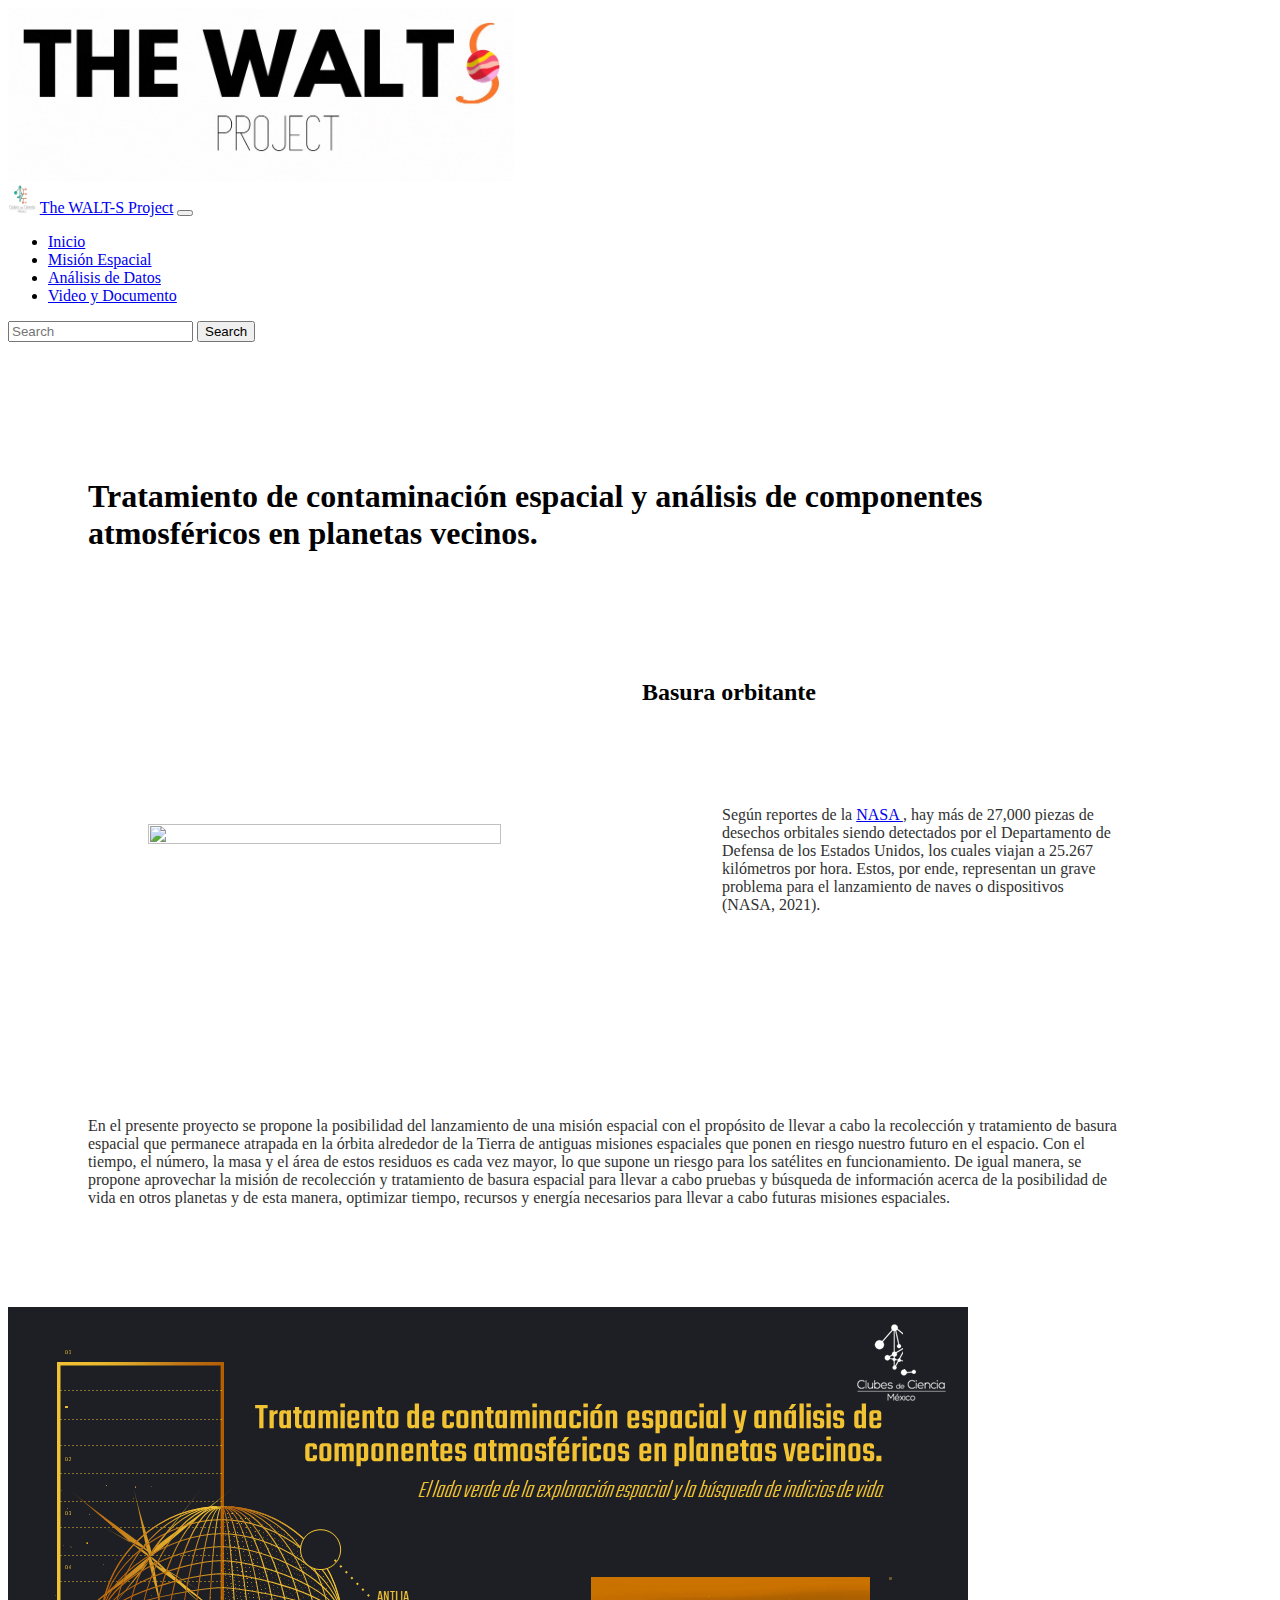
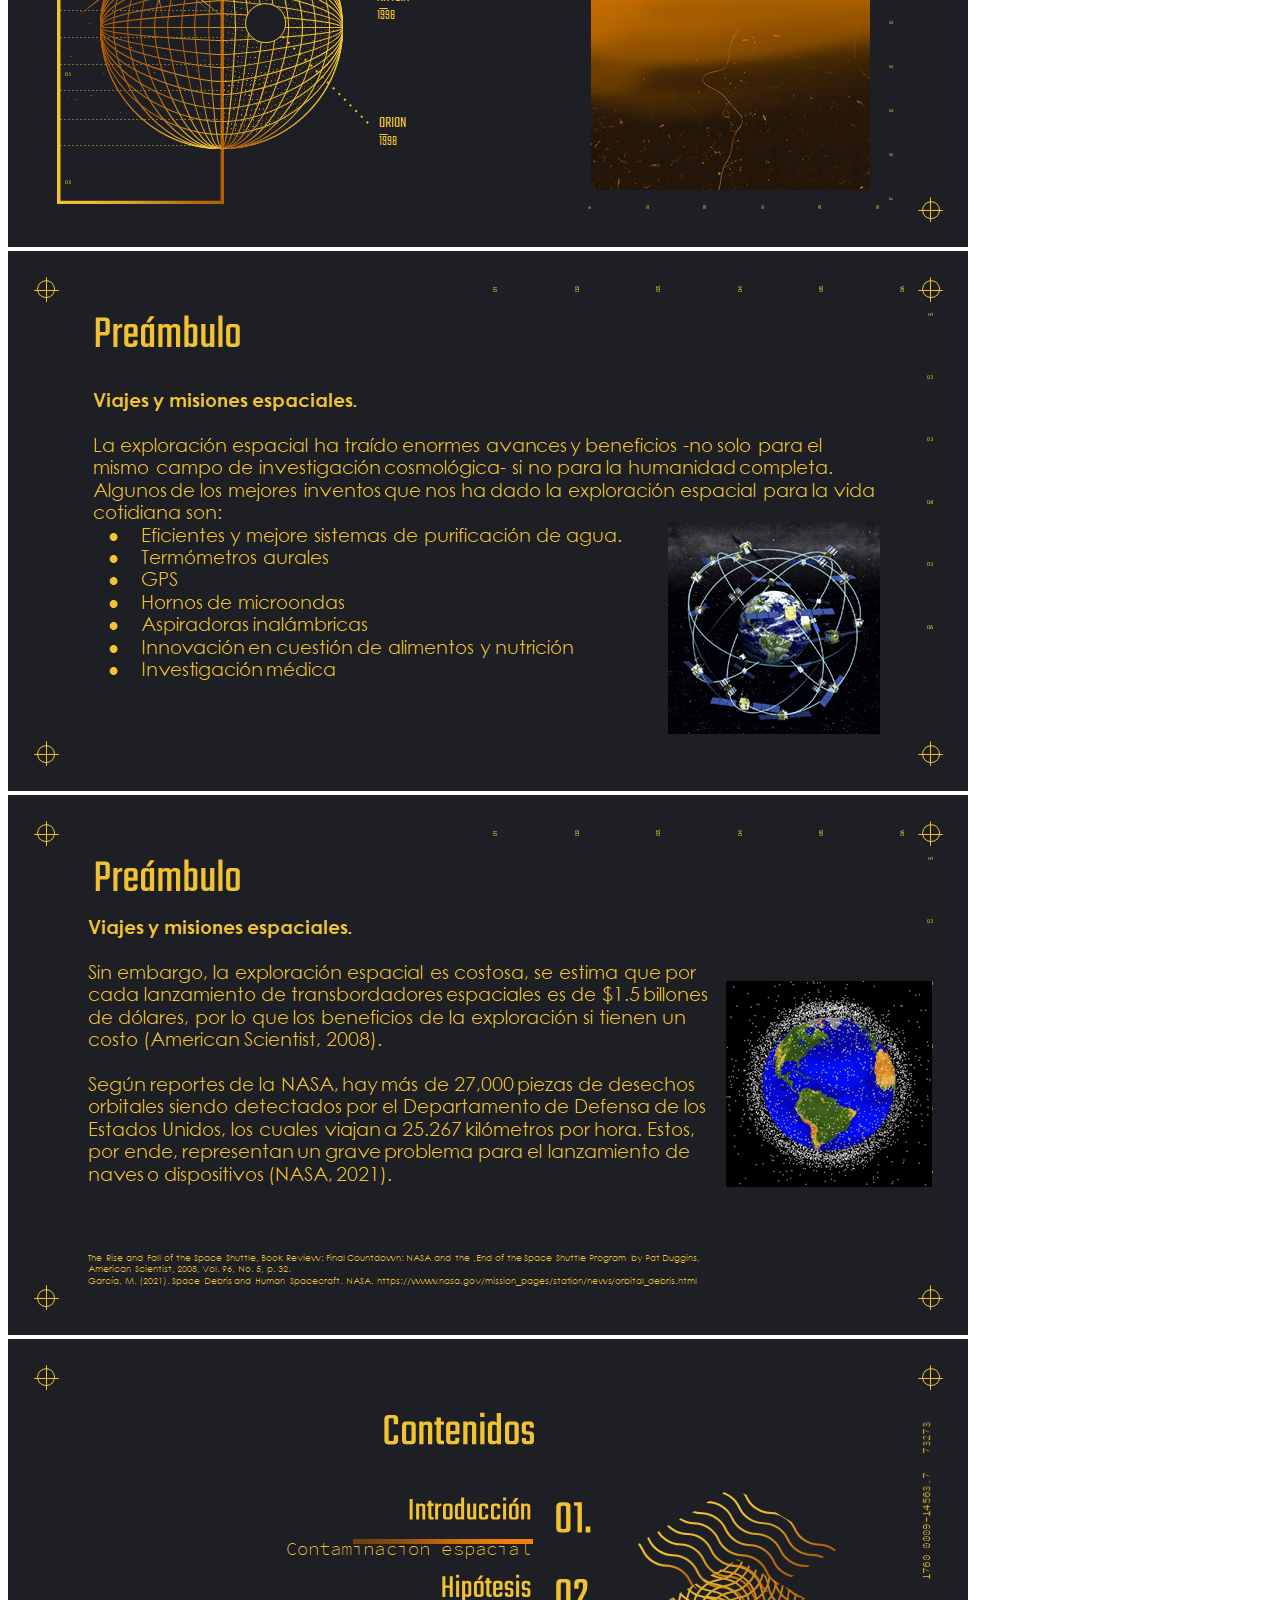
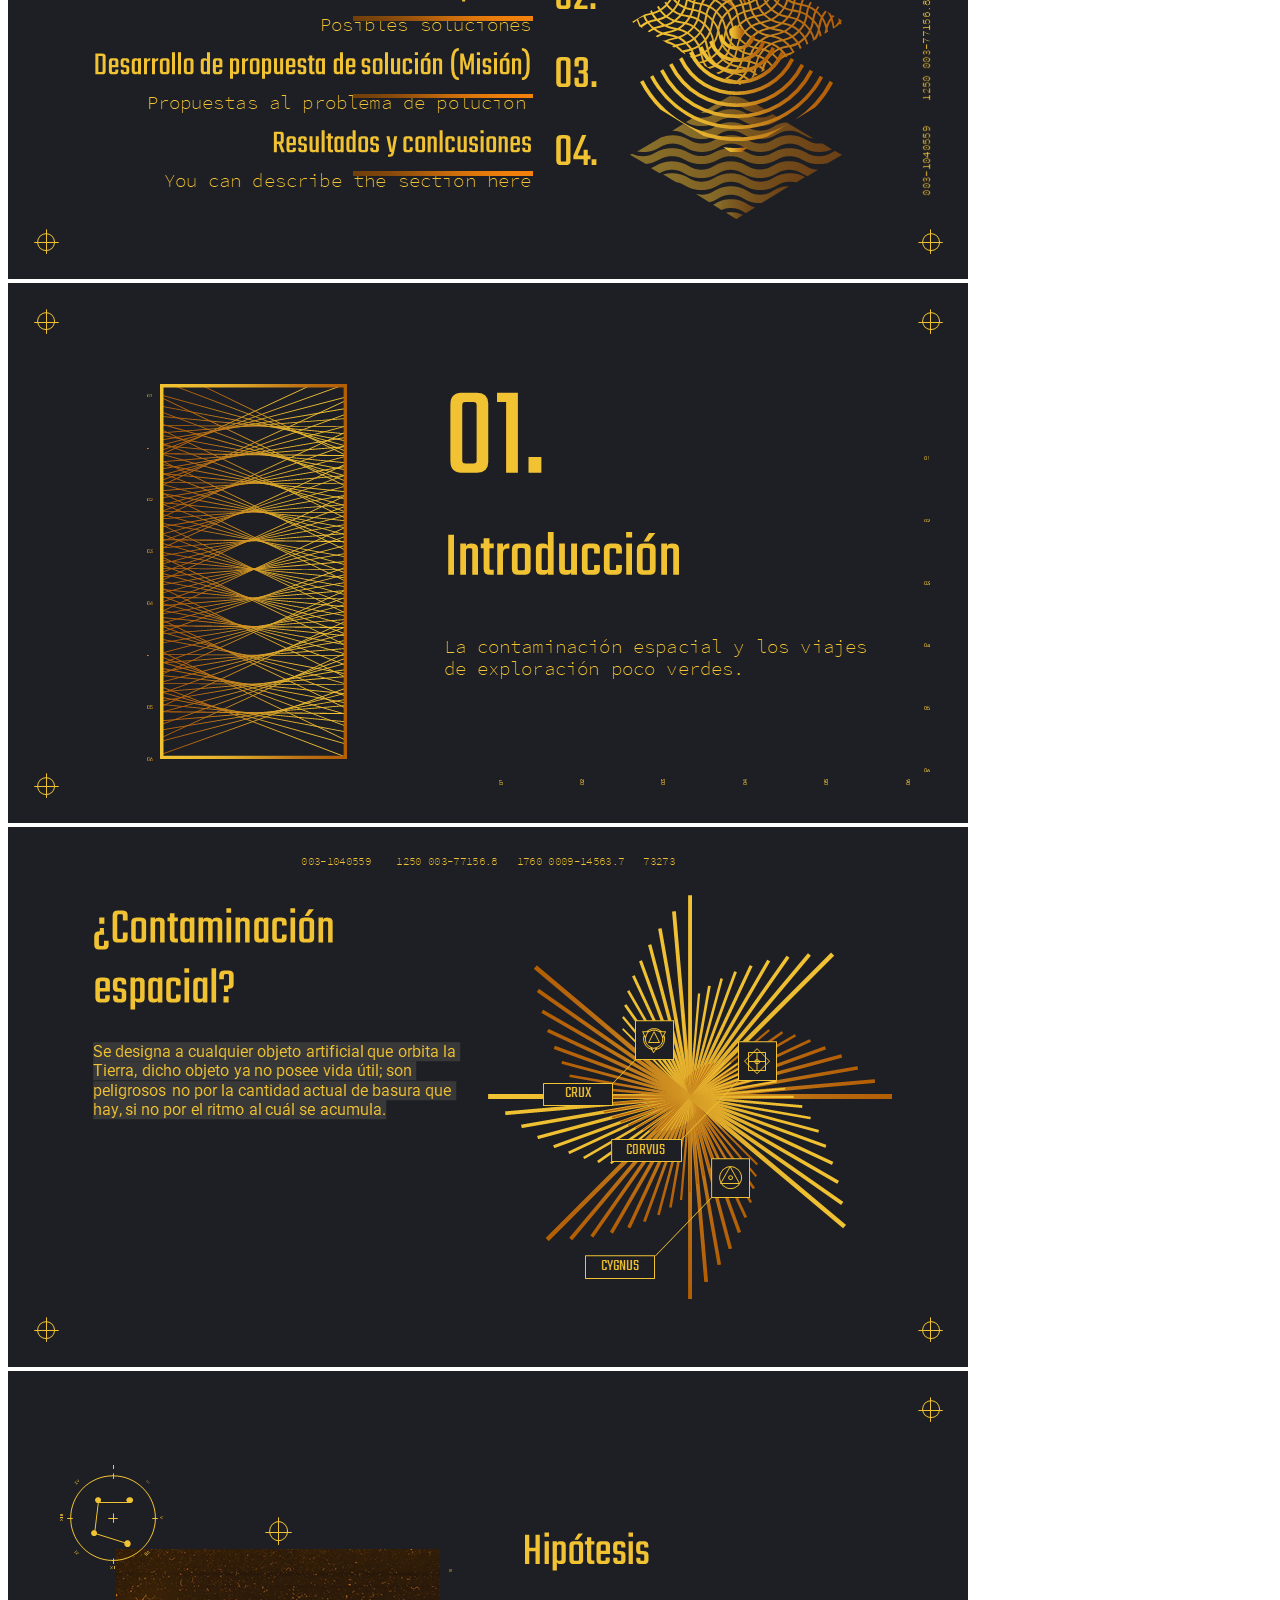
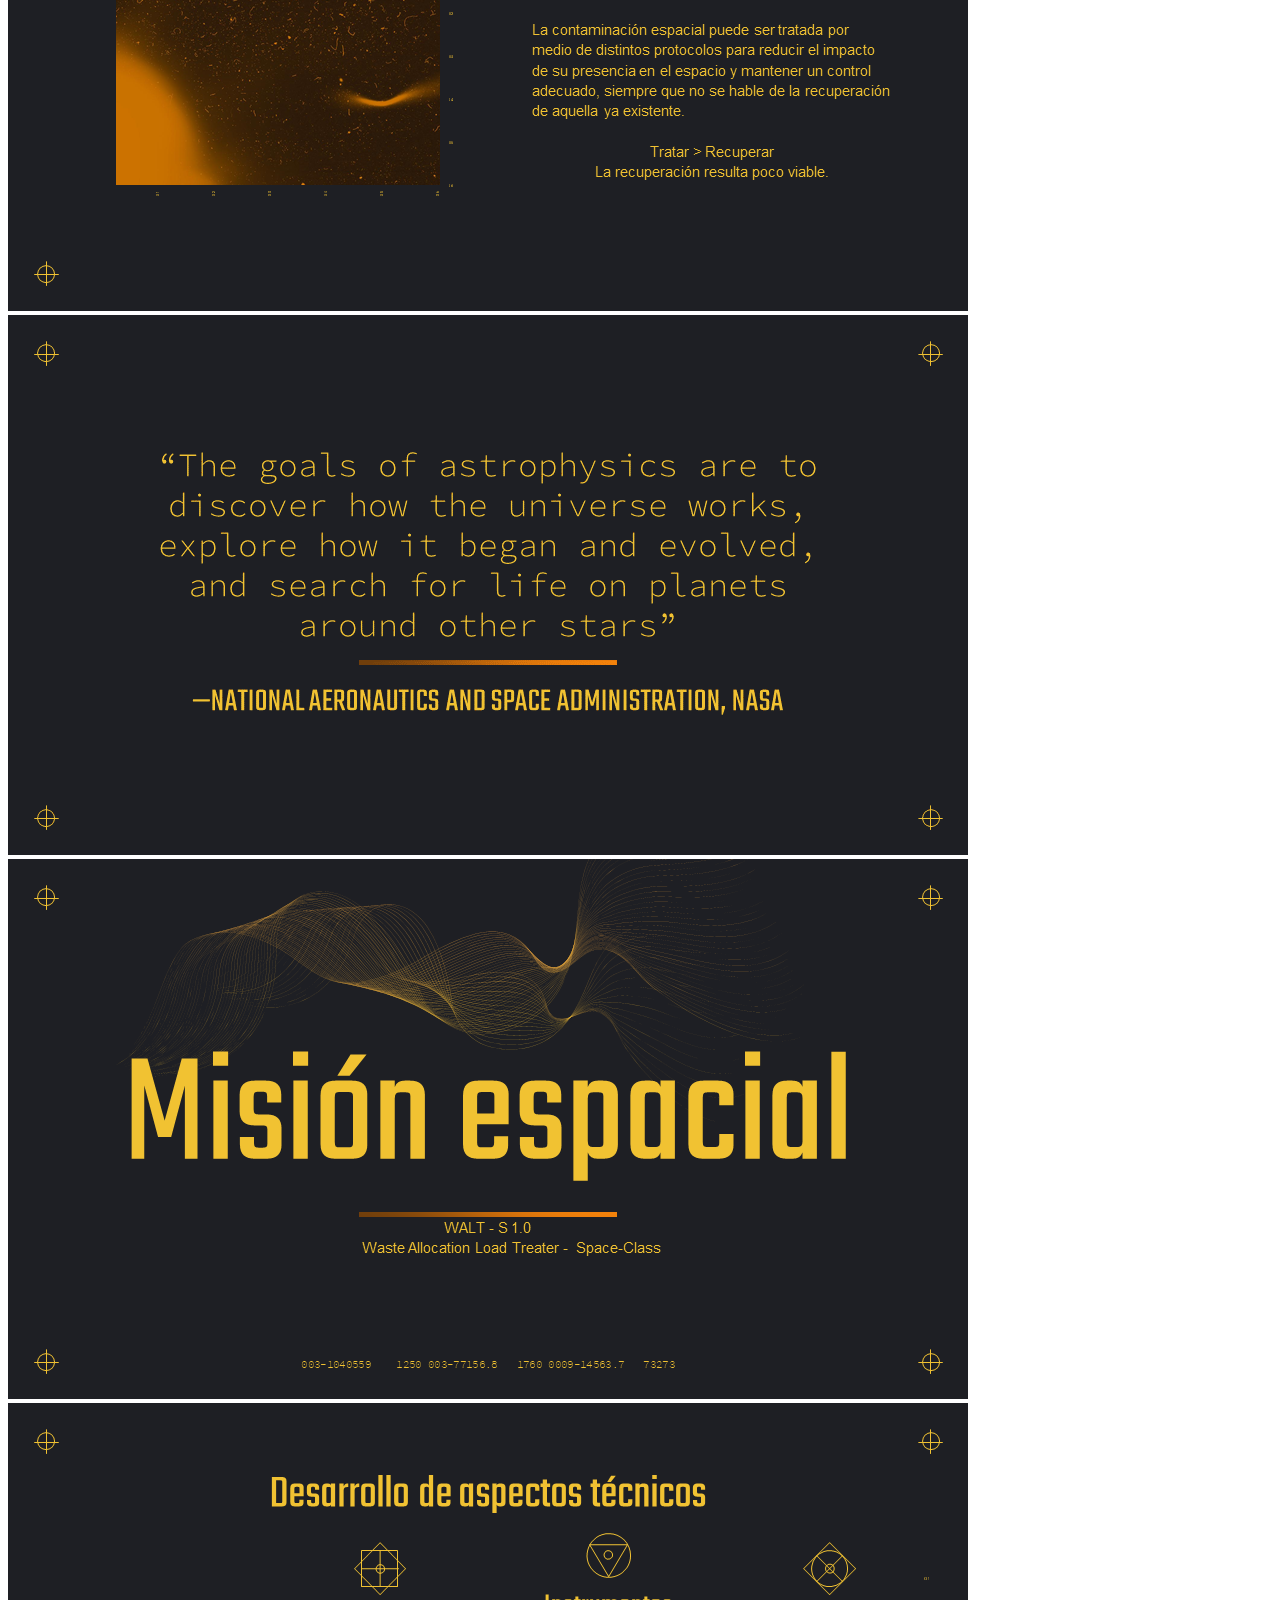
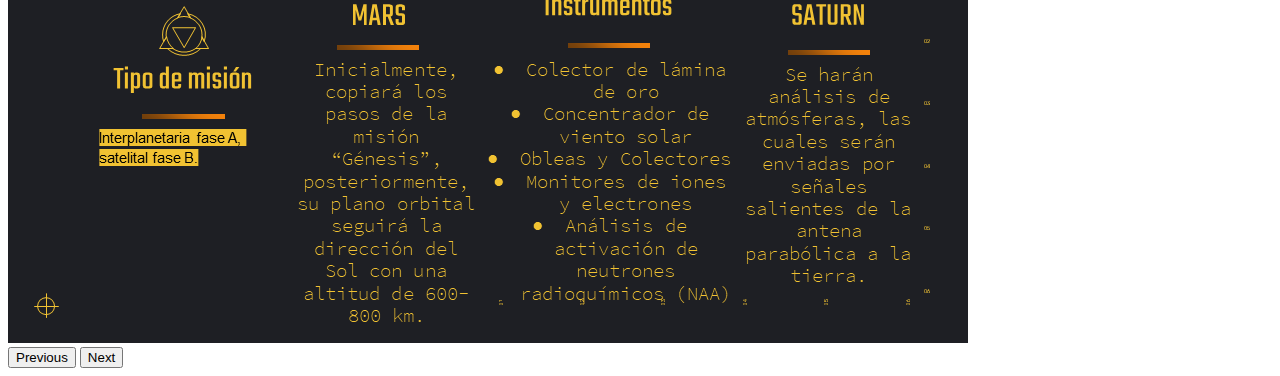
==== index.html @ 9bc24a80 "initialcommit" ====
<!DOCTYPE html>
<html lang="en">

<head>
    <meta charset="utf-8" />
    <meta name="viewport" content="width=device-width, initial-scale=1, shrink-to-fit=no" />
    <title>The WALTS Project 2021</title>
    <link rel="icon" type="image/x-icon" href="assets/S-ICON.png" />
    <script src="https://use.fontawesome.com/releases/v5.13.0/js/all.js" crossorigin="anonymous"></script>
    <link href="https://fonts.googleapis.com/css?family=Saira+Extra+Condensed:500,700" rel="stylesheet"
        type="text/css" />
    <link href="https://fonts.googleapis.com/css?family=Muli:400,400i,800,800i" rel="stylesheet" type="text/css" />
    <link href="https://cdn.jsdelivr.net/npm/bootstrap@5.1.0/dist/css/bootstrap.min.css" rel="stylesheet"
        integrity="sha384-KyZXEAg3QhqLMpG8r+8fhAXLRk2vvoC2f3B09zVXn8CA5QIVfZOJ3BCsw2P0p/We" crossorigin="anonymous">
    <style>
        body {
            background-color: rgb(255, 255, 255);
        }

        h1 {
            color: rgb(0, 0, 0);
            margin-top: 100px;
            margin-bottom: 100px;
            margin-right: 150px;
            margin-left: 80px;
        }

        p {
            color: rgb(49, 49, 49);
            margin-top: 100px;
            margin-bottom: 100px;
            margin-right: 150px;
            margin-left: 80px;
        }
    </style>

</head>

<body id="page-top">

    <img src="assets/ICON FULL.jpg" width="40%" height="40%">
    <!-- Navigation-->
    <nav class="navbar navbar-expand-lg navbar-dark bg-dark">
        <div class="container-fluid">
            <img src="assets/cdcmx.png" width="28px" height="28px">
            <a class="navbar-brand" href="#">The WALT-S Project</a>
            <button class="navbar-toggler" type="button" data-bs-toggle="collapse"
                data-bs-target="#navbarSupportedContent" aria-controls="navbarSupportedContent" aria-expanded="false"
                aria-label="Toggle navigation">
                <span clagit ss="navbar-toggler-icon"></span>
            </button>
            <div class="collapse navbar-collapse" id="navbarSupportedContent">
                <ul class="navbar-nav me-auto mb-2 mb-lg-0">
                    <li class="nav-item">
                        <a class="nav-link active" aria-current="page" href="index.html">Inicio</a>
                    </li>
                    <li class="nav-item">
                        <a class="nav-link" href="mision.html">Misión Espacial</a>
                    </li>
                    <li class="nav-item">
                        <a class="nav-link" href="repositorio.html">Análisis de Datos</a>
                    </li>
                    <li class="nav-item">
                        <a class="nav-link" href="doc.html">Video y Documento</a>
                    </li>

                </ul>
                <form class="d-flex">
                    <input class="form-control me-2" type="search" placeholder="Search" aria-label="Search">
                    <button class="btn btn-outline-success" type="submit">Search</button>
                </form>
            </div>
        </div>
    </nav>

    <br>
    <br>

    <!-- ENCABEZADO DE LA PAGINA-->
    <section class="resume-section" id="intro">
        <!-- COLOCAR BOTON DINAMICO INTRO-->
        <div class="resume-section-content">
            <h1>
                Tratamiento de contaminación espacial y análisis de componentes atmosféricos en planetas vecinos.
            </h1>

            <table style="width:100%">
                <tr>
                    <th width="50%"></th>
                    <th width="50%">

                    </th>

                </tr>
                <tr>
                    <script src="js/scripts.js"></script>
                    <td width="50%">
                        <div align="center"><img src="assets/Gx1H.gif" width="75%" height="75%"></div>
                    </td>

                    <td width="50%">
                        <h2 class="mb-5"> Basura orbitante</h2>
                        <p class="lead mb-5">Según reportes de la <a
                                href="https://www.nasa.gov/mission_pages/station/news/orbital_debris.html">NASA
                            </a>, hay más de 27,000 piezas de desechos orbitales siendo detectados por el
                            Departamento de Defensa de los Estados Unidos, los cuales viajan a 25.267 kilómetros por
                            hora. Estos, por ende, representan un grave problema para el lanzamiento de naves o
                            dispositivos (NASA, 2021). </p>
                    </td>
                </tr>

            </table>
            <p class="lead mb-5"> En el presente proyecto se propone la posibilidad del lanzamiento de una misión
                espacial con el propósito de llevar a cabo la recolección y tratamiento de basura espacial que
                permanece atrapada en la órbita alrededor de la Tierra de antiguas misiones espaciales que ponen en
                riesgo nuestro futuro en el espacio. Con el tiempo, el número, la masa y el área de estos residuos
                es cada vez mayor, lo que supone un riesgo para los satélites en funcionamiento. De igual manera, se
                propone aprovechar la misión de recolección y tratamiento de basura espacial para llevar a cabo
                pruebas y búsqueda de información acerca de la posibilidad de vida en otros planetas y de esta
                manera, optimizar tiempo, recursos y energía necesarios para llevar a cabo futuras misiones
                espaciales.
            </p>
    </section>

    <div id="carouselExampleControls" class="carousel slide" data-bs-ride="carousel">
        <div class="carousel-inner">
            <div class="carousel-item active">
                <img src="assets/Diapositiva1.PNG" class="d-block w-100" alt="...">
            </div>
            <div class="carousel-item">
                <img src="assets/Diapositiva2.PNG" class="d-block w-100" alt="...">
            </div>
            <div class="carousel-item">
                <img src="assets/Diapositiva3.PNG" class="d-block w-100" alt="...">
            </div>
            <div class="carousel-item">
                <img src="assets/Diapositiva4.PNG" class="d-block w-100" alt="...">
            </div>
            <div class="carousel-item">
                <img src="assets/Diapositiva5.PNG" class="d-block w-100" alt="...">
            </div>
            <div class="carousel-item">
                <img src="assets/Diapositiva6.PNG" class="d-block w-100" alt="...">
            </div>
            <div class="carousel-item">
                <img src="assets/Diapositiva7.PNG" class="d-block w-100" alt="...">
            </div>
            <div class="carousel-item">
                <img src="assets/Diapositiva8.PNG" class="d-block w-100" alt="...">
            </div>
            <div class="carousel-item">
                <img src="assets/Diapositiva9.PNG" class="d-block w-100" alt="...">
            </div>
            <div class="carousel-item">
                <img src="assets/Diapositiva10.PNG" class="d-block w-100" alt="...">
            </div>
        </div>
        <button class="carousel-control-prev" type="button" data-bs-target="#carouselExampleControls"
            data-bs-slide="prev">
            <span class="carousel-control-prev-icon" aria-hidden="true"></span>
            <span class="visually-hidden">Previous</span>
        </button>
        <button class="carousel-control-next" type="button" data-bs-target="#carouselExampleControls"
            data-bs-slide="next">
            <span class="carousel-control-next-icon" aria-hidden="true"></span>
            <span class="visually-hidden">Next</span>
        </button>
    </div>





    <!-- BS core JS-->
    <script src="https://cdn.jsdelivr.net/npm/bootstrap@5.1.0/dist/js/bootstrap.bundle.min.js"
        integrity="sha384-U1DAWAznBHeqEIlVSCgzq+c9gqGAJn5c/t99JyeKa9xxaYpSvHU5awsuZVVFIhvj"
        crossorigin="anonymous"></script>
    <script src="https://cdnjs.cloudflare.com/ajax/libs/jquery/3.5.1/jquery.min.js"></script>
    <script src="https://stackpath.bootstrapcdn.com/bootstrap/4.5.0/js/bootstrap.bundle.min.js"></script>
    <!-- Third party plugin JS-->
    <script src="https://cdnjs.cloudflare.com/ajax/libs/jquery-easing/1.4.1/jquery.easing.min.js"></script>
    <!-- Core theme JS-->

</body>

</html>
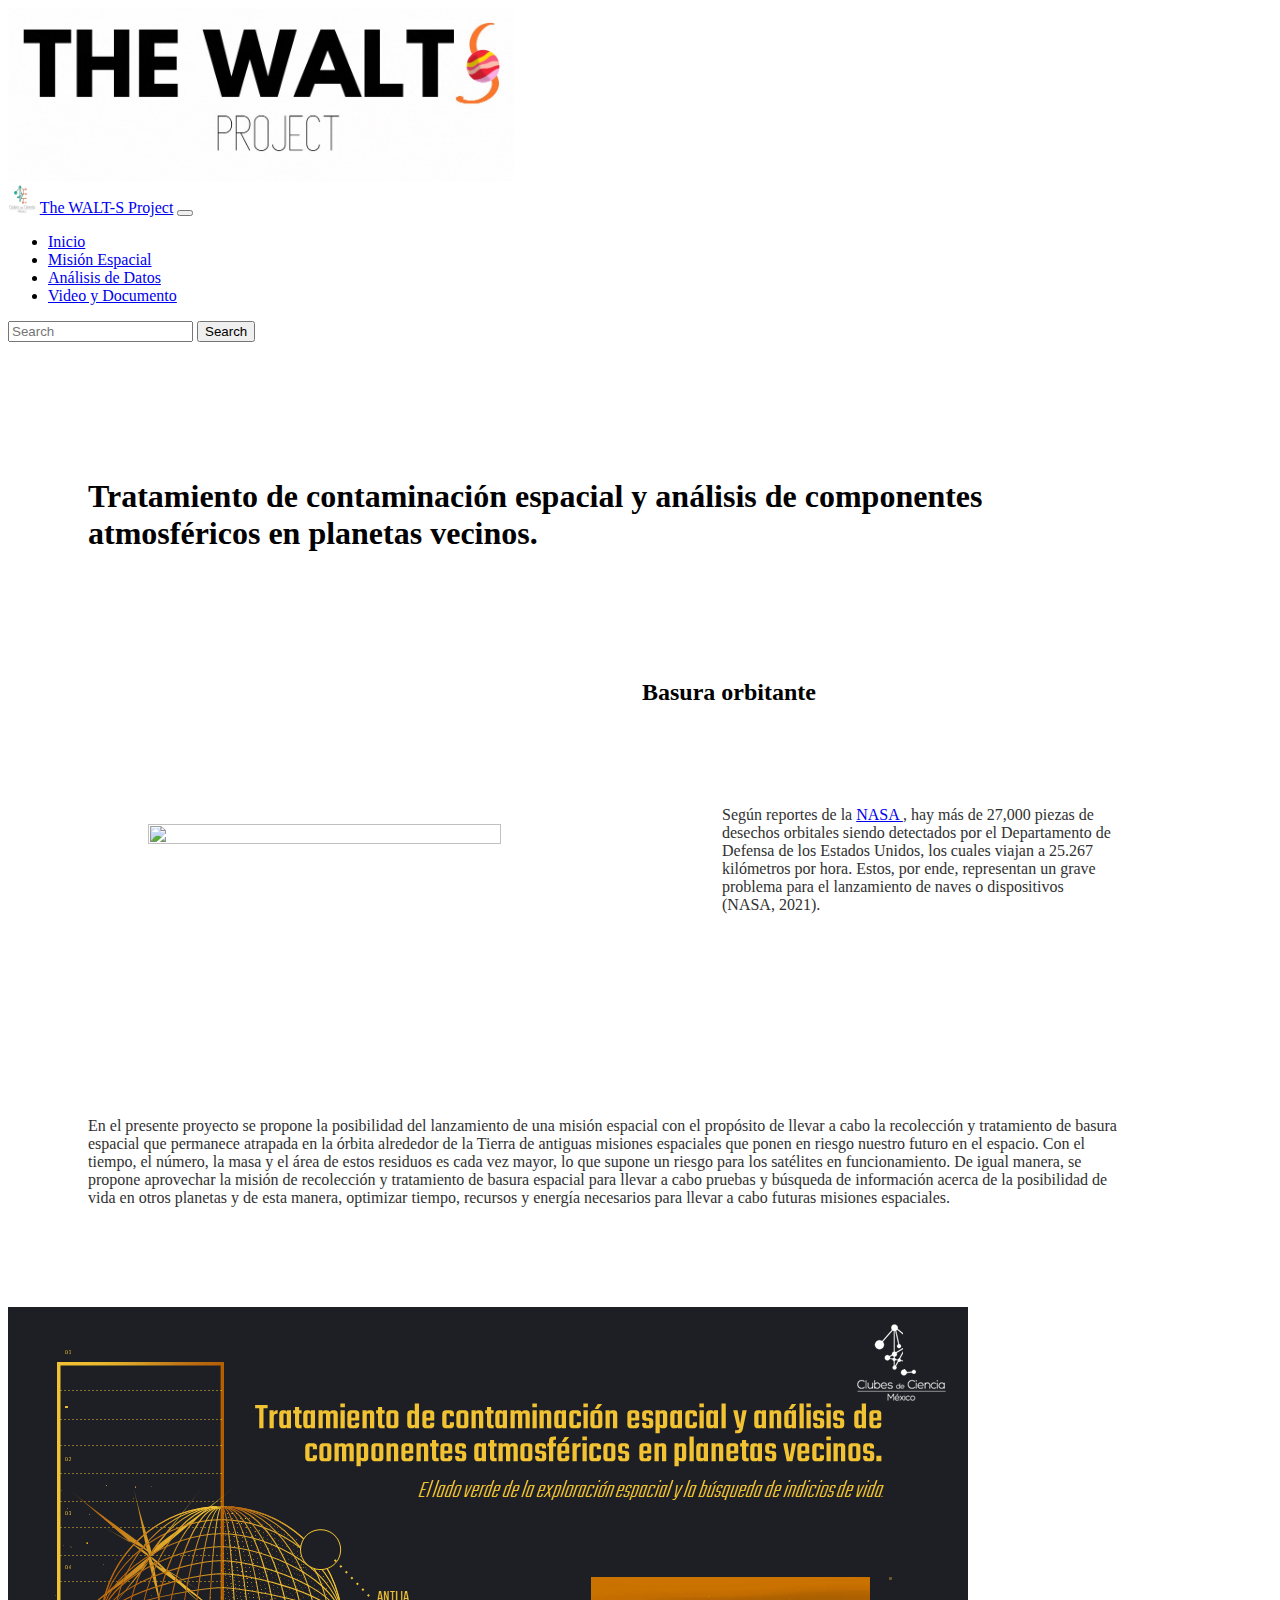
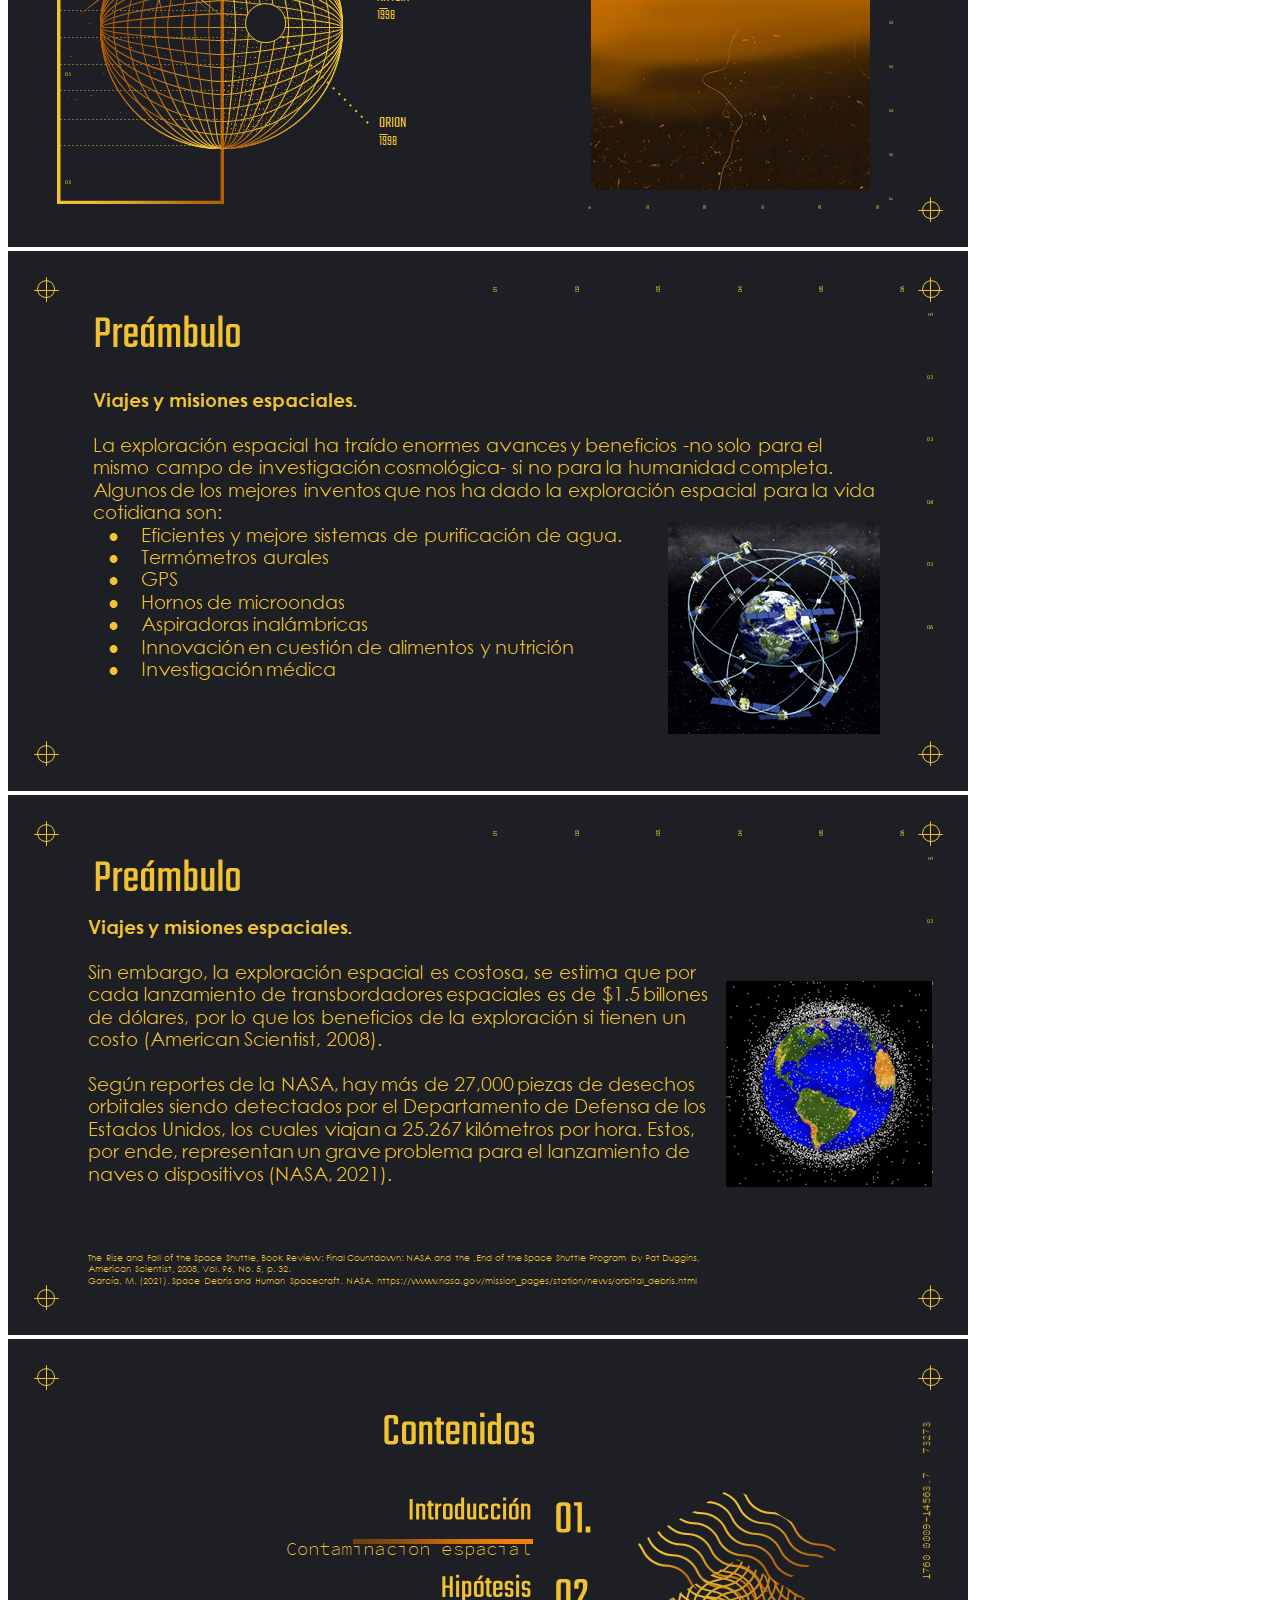
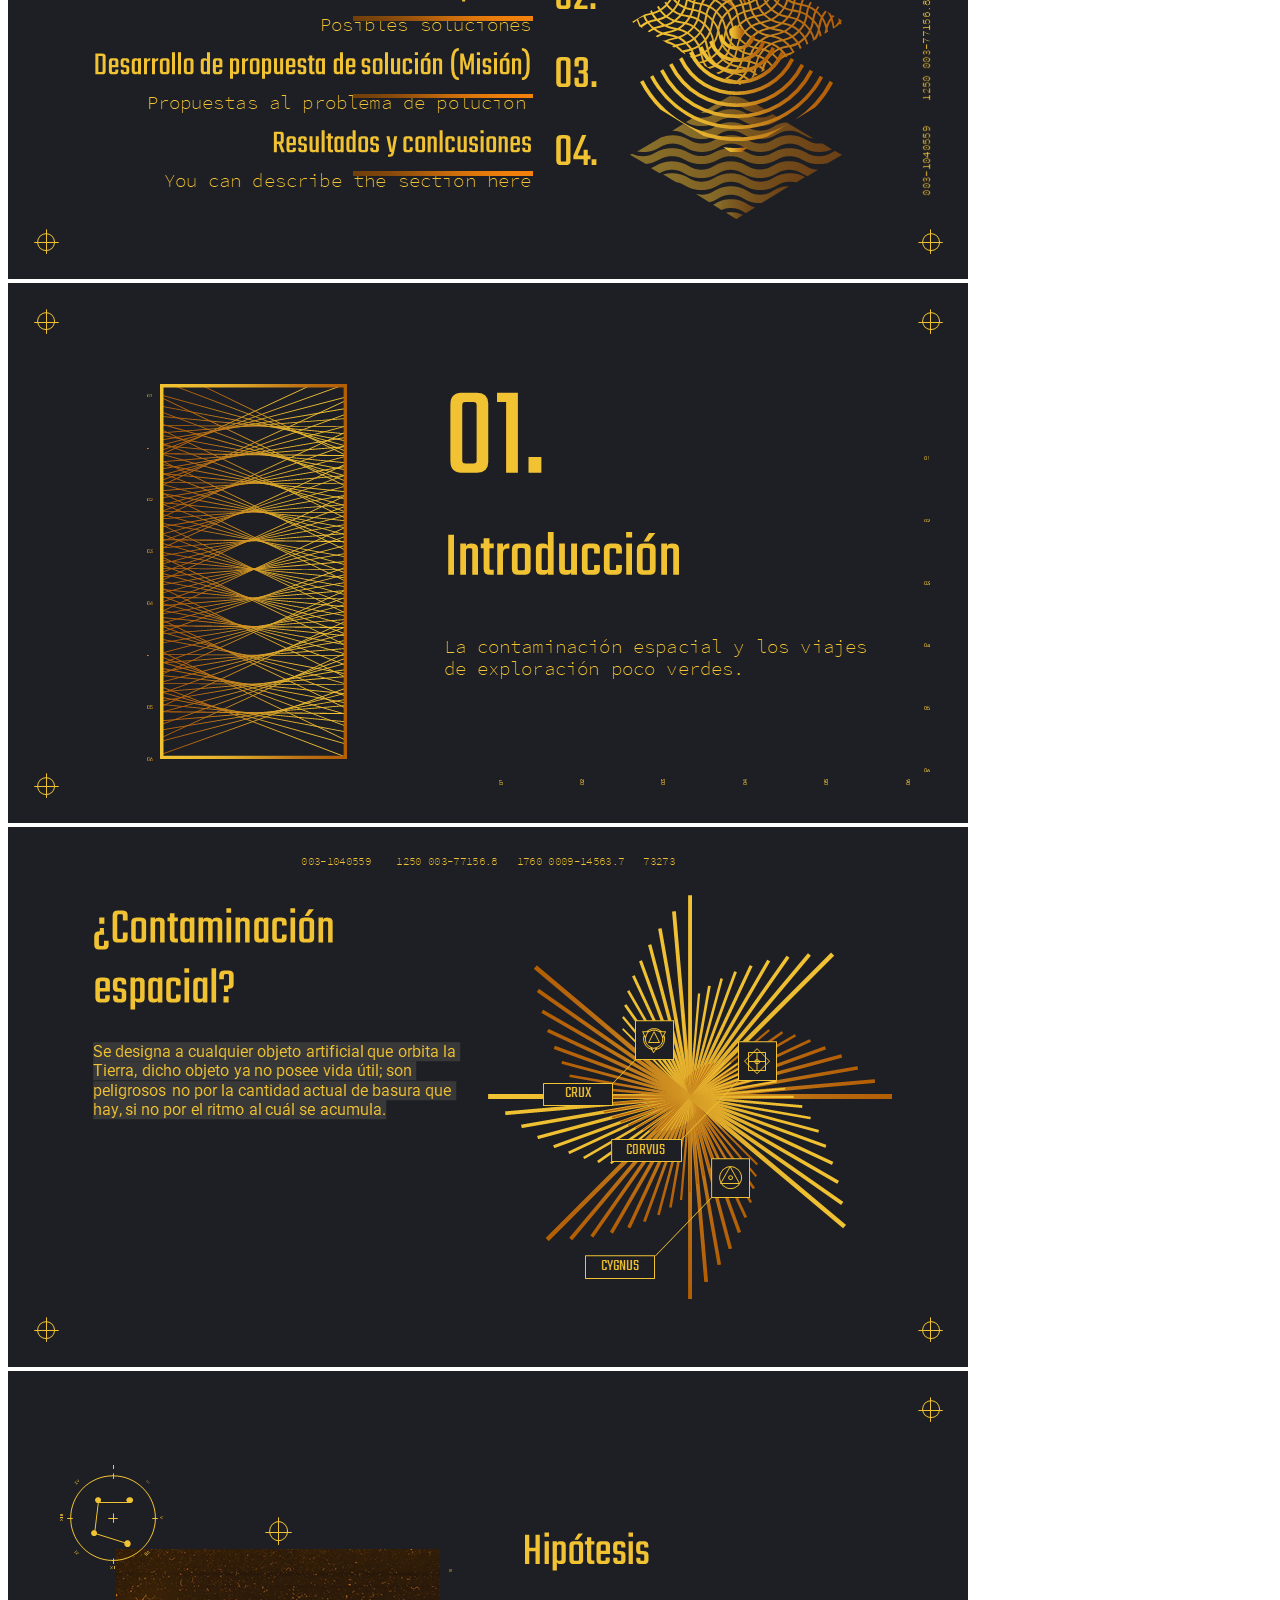
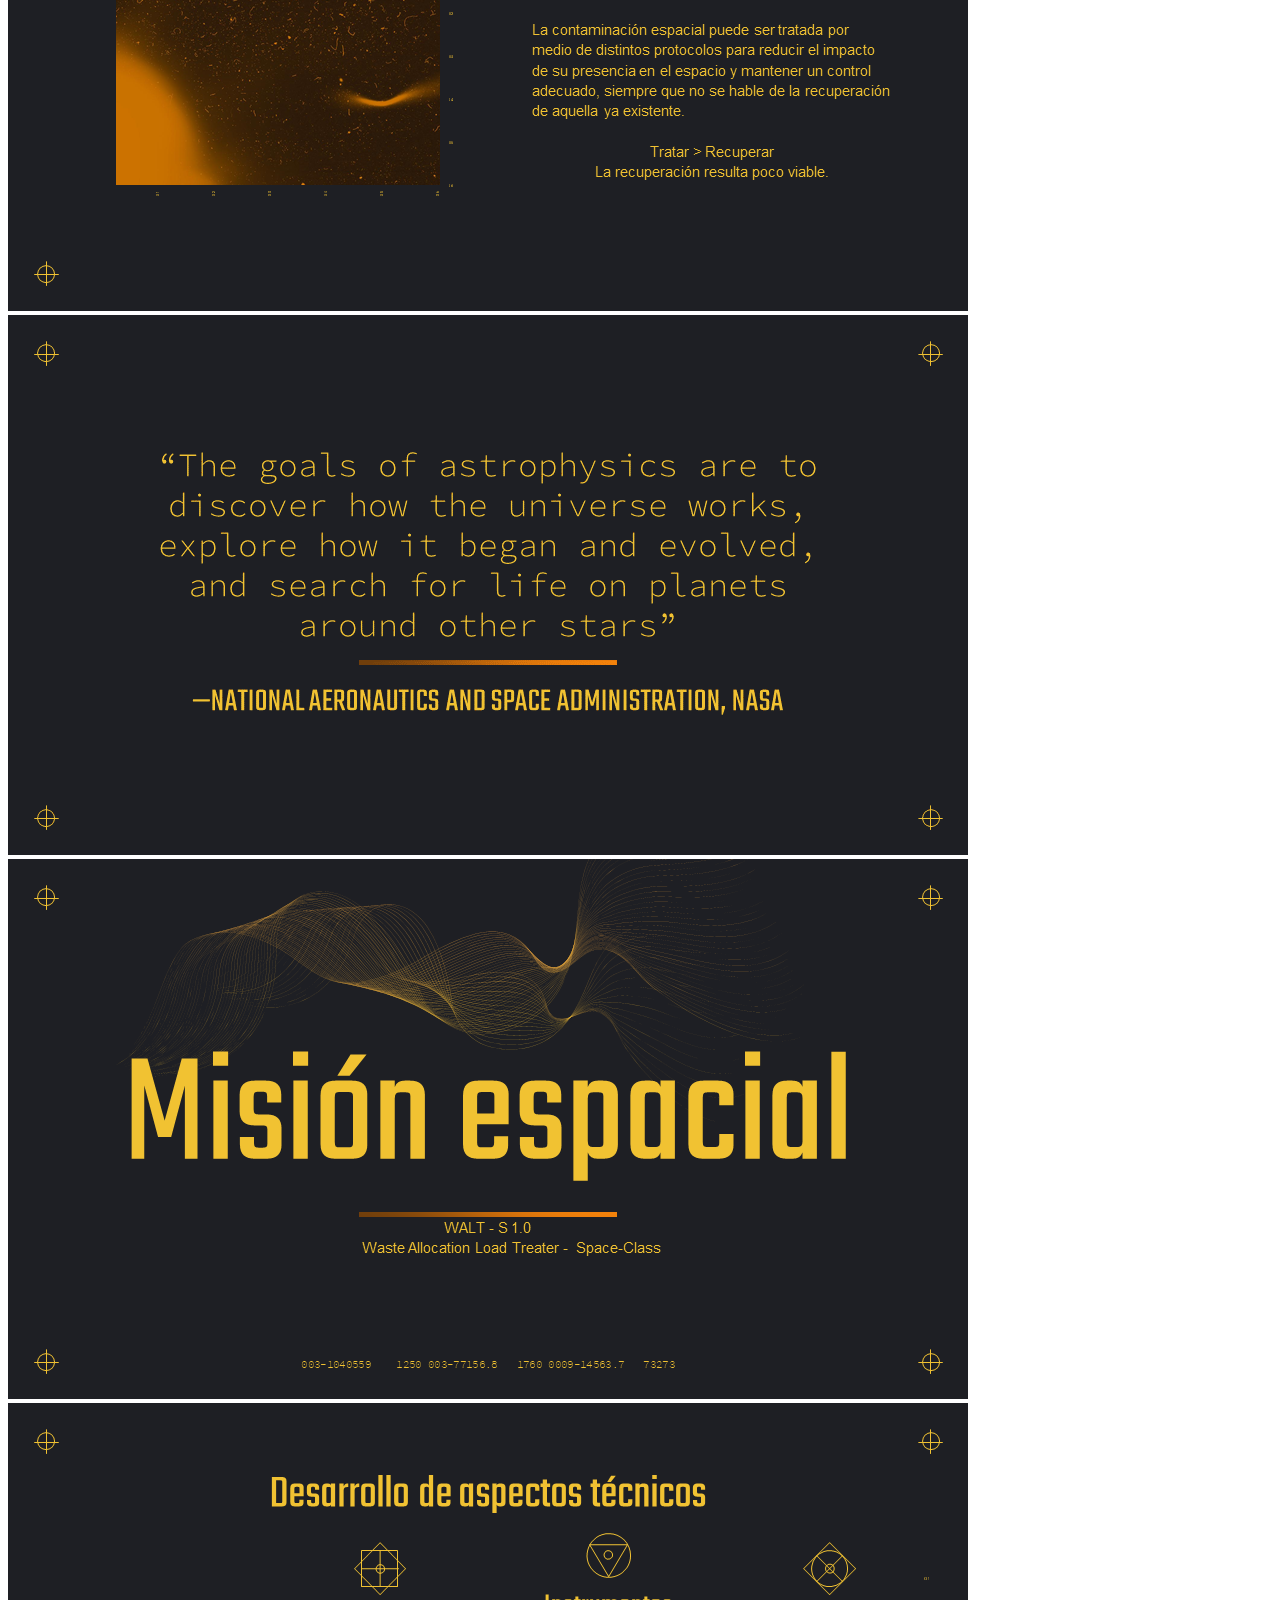
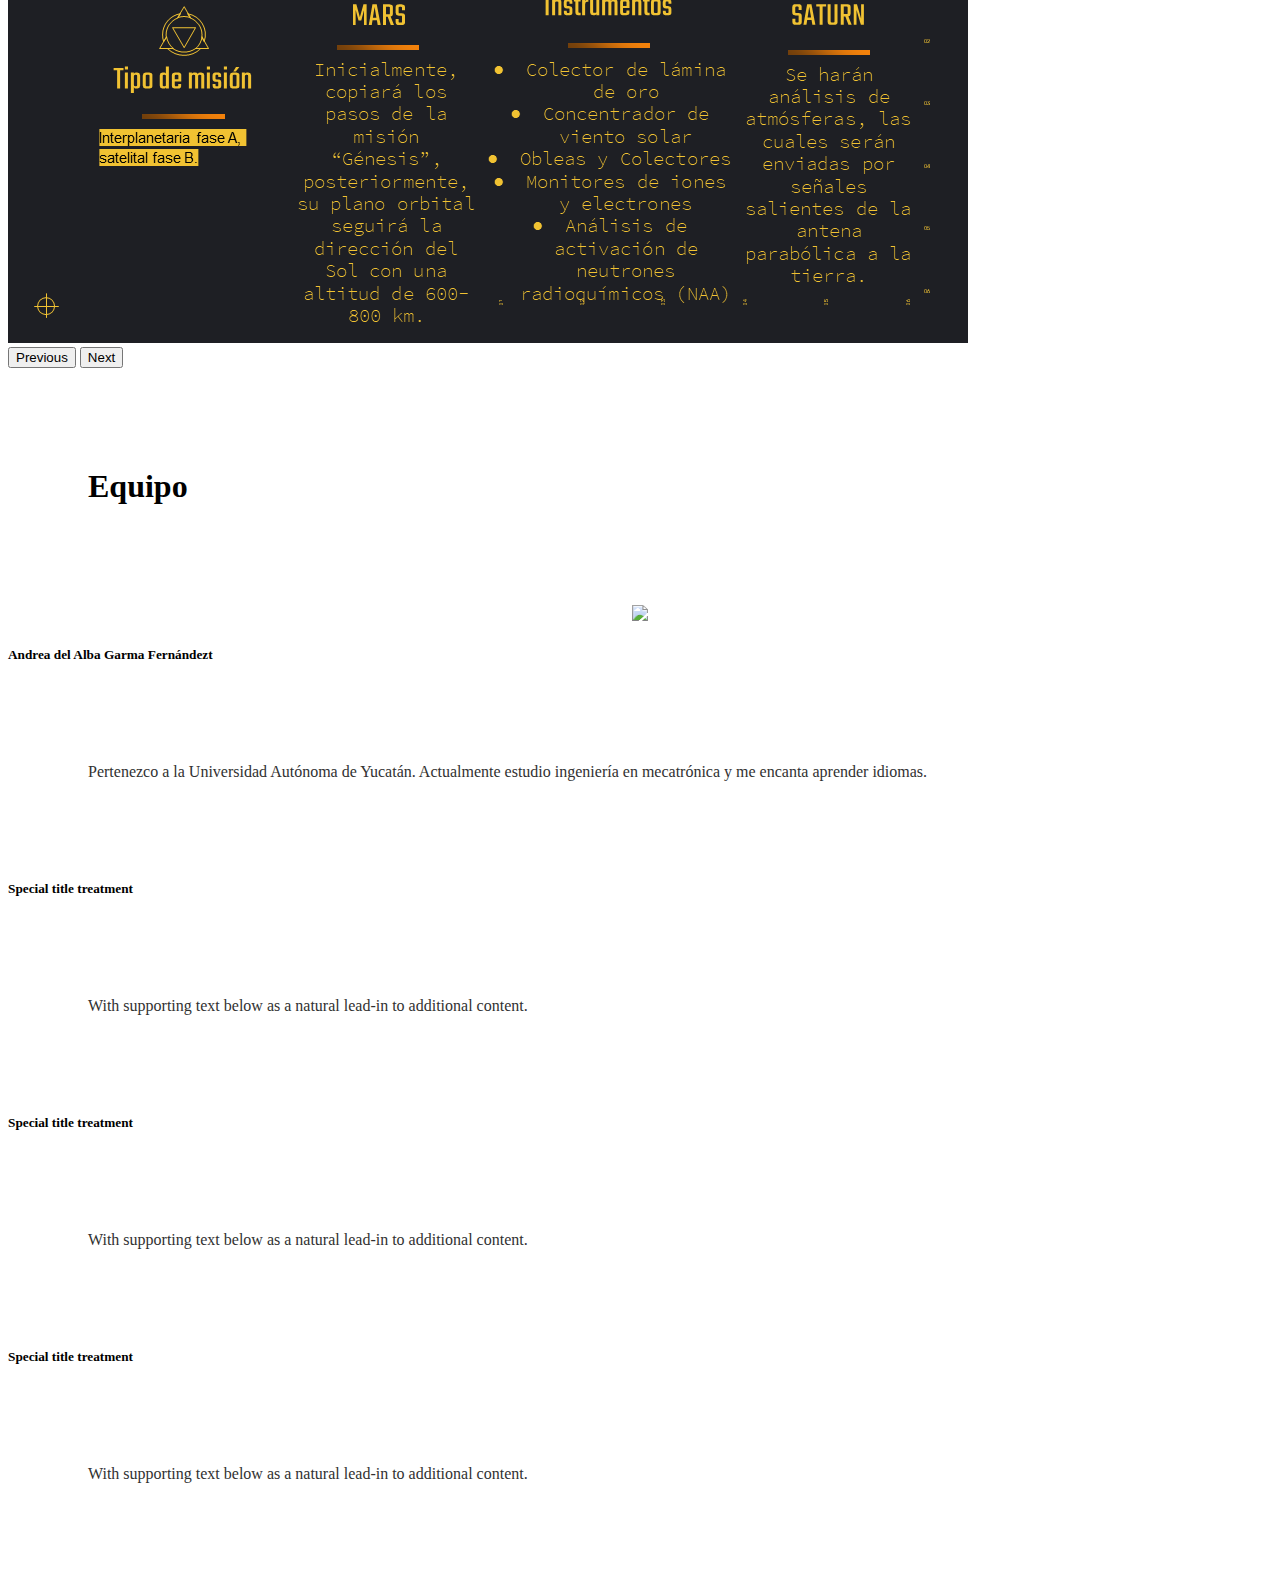
==== commit b106bdb9: "initialcommit" ====
--- a/index.html
+++ b/index.html
@@ -166,6 +166,48 @@
             <span class="visually-hidden">Next</span>
         </button>
     </div>
+    <div>
+
+        <h1>Equipo</h1>
+        <div class="row">
+            <div class="col-sm-6">
+                <div class="card">
+                    <div class="card-body">
+                        <div align="center"><img src="assets/profile1.png"></div>
+                        <h5 class="card-title">Andrea del Alba Garma Fernándezt</h5>
+                        <p class="card-text">Pertenezco a la Universidad Autónoma de Yucatán. Actualmente estudio
+                            ingeniería en mecatrónica y me encanta aprender idiomas.</p>
+                    </div>
+                </div>
+            </div>
+            <div class="col-sm-6">
+                <div class="card">
+                    <div class="card-body">
+                        <h5 class="card-title">Special title treatment</h5>
+                        <p class="card-text">With supporting text below as a natural lead-in to additional content.</p>
+                    </div>
+                </div>
+            </div>
+            <div class="col-sm-6">
+                <div class="card">
+                    <div class="card-body">
+                        <h5 class="card-title">Special title treatment</h5>
+                        <p class="card-text">With supporting text below as a natural lead-in to additional content.</p>
+                    </div>
+                </div>
+            </div>
+            <div class="col-sm-6">
+                <div class="card">
+                    <div class="card-body">
+                        <h5 class="card-title">Special title treatment</h5>
+                        <p class="card-text">With supporting text below as a natural lead-in to additional content.</p>
+                    </div>
+                </div>
+            </div>
+        </div>
+
+
+    </div>
 
 
 
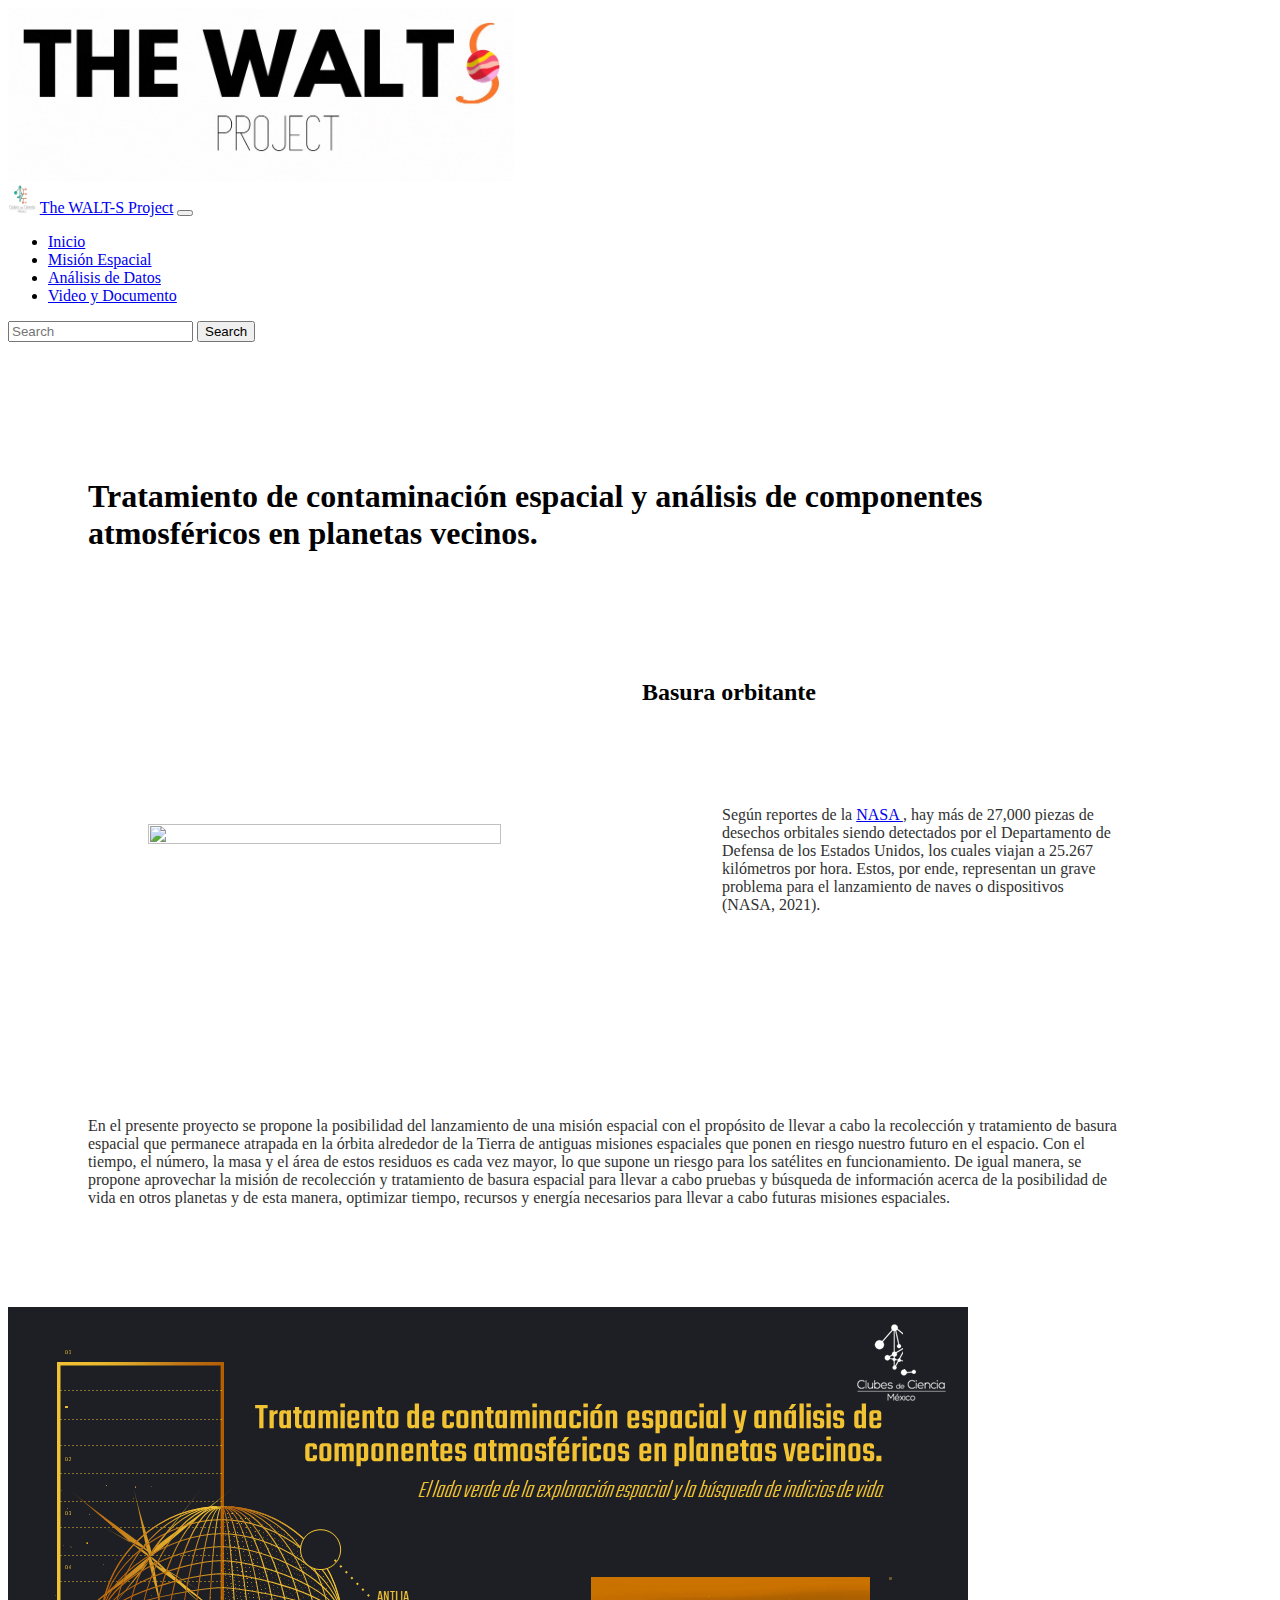
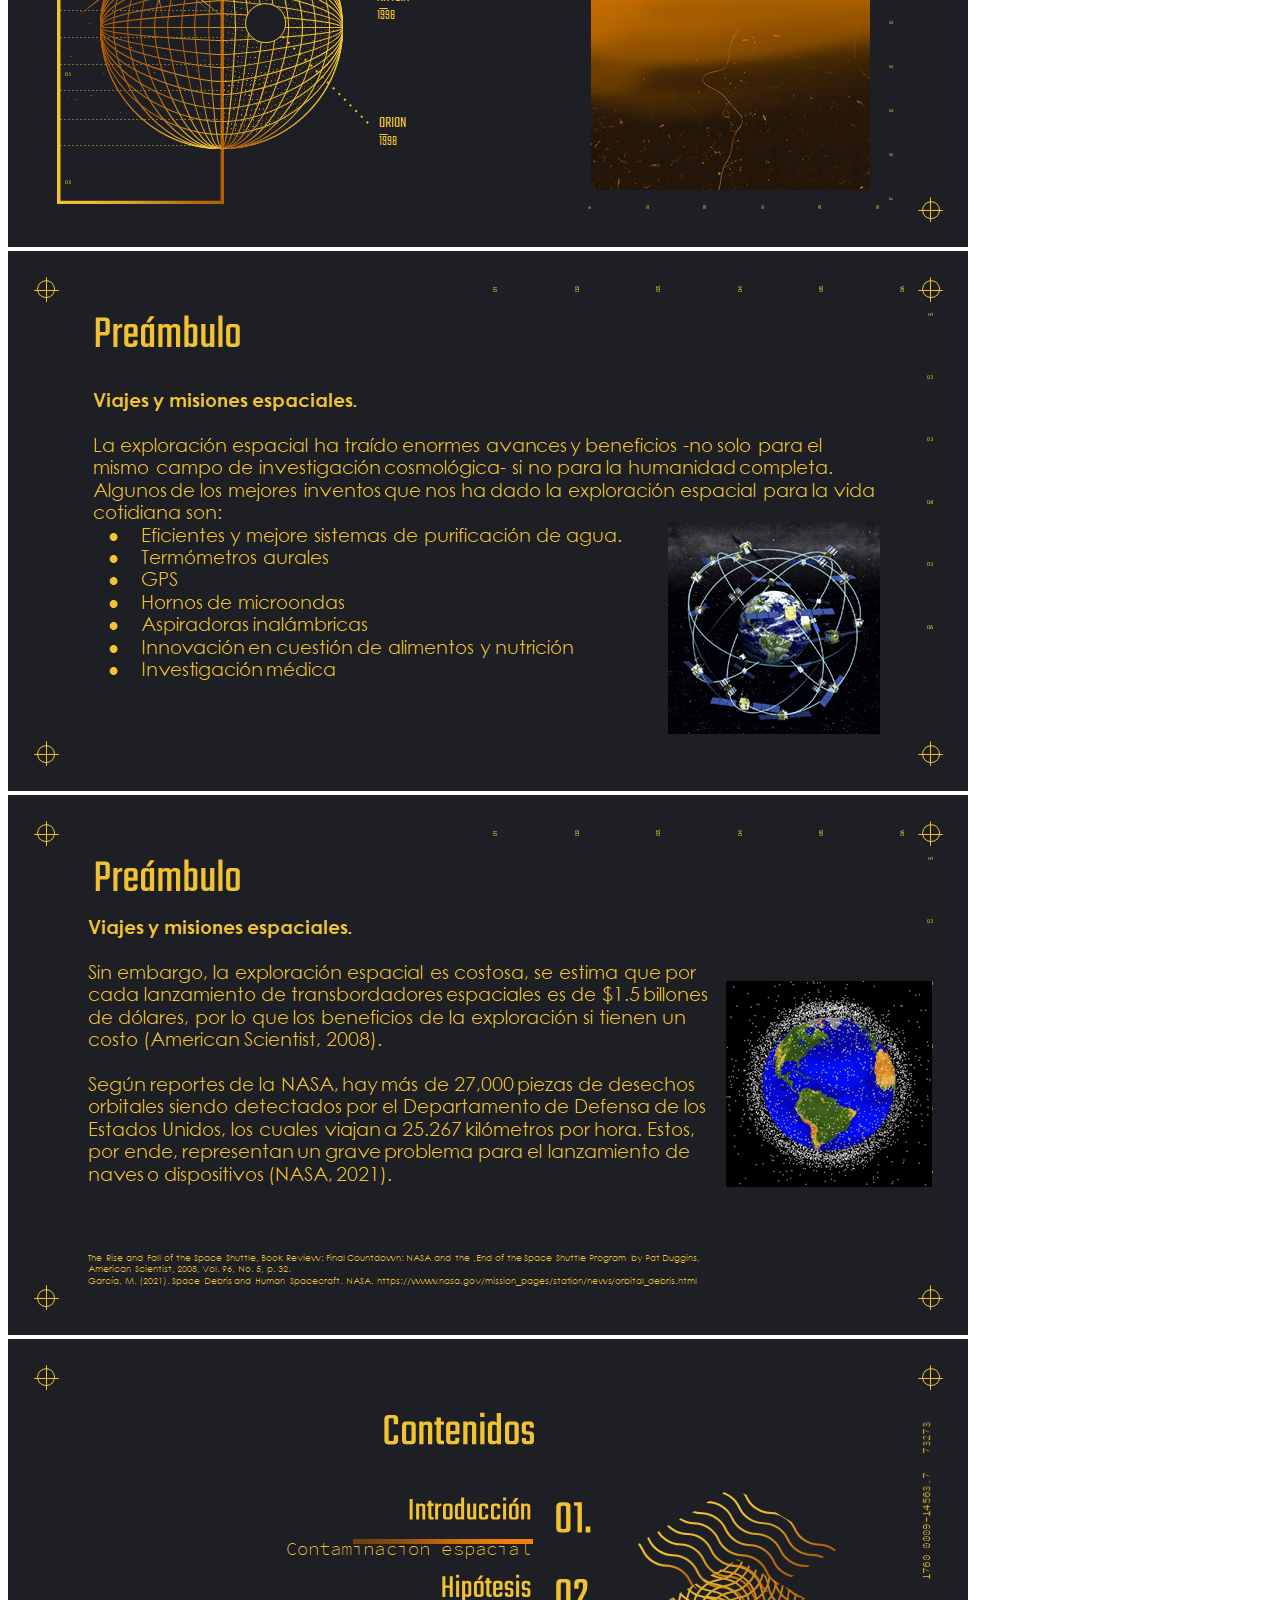
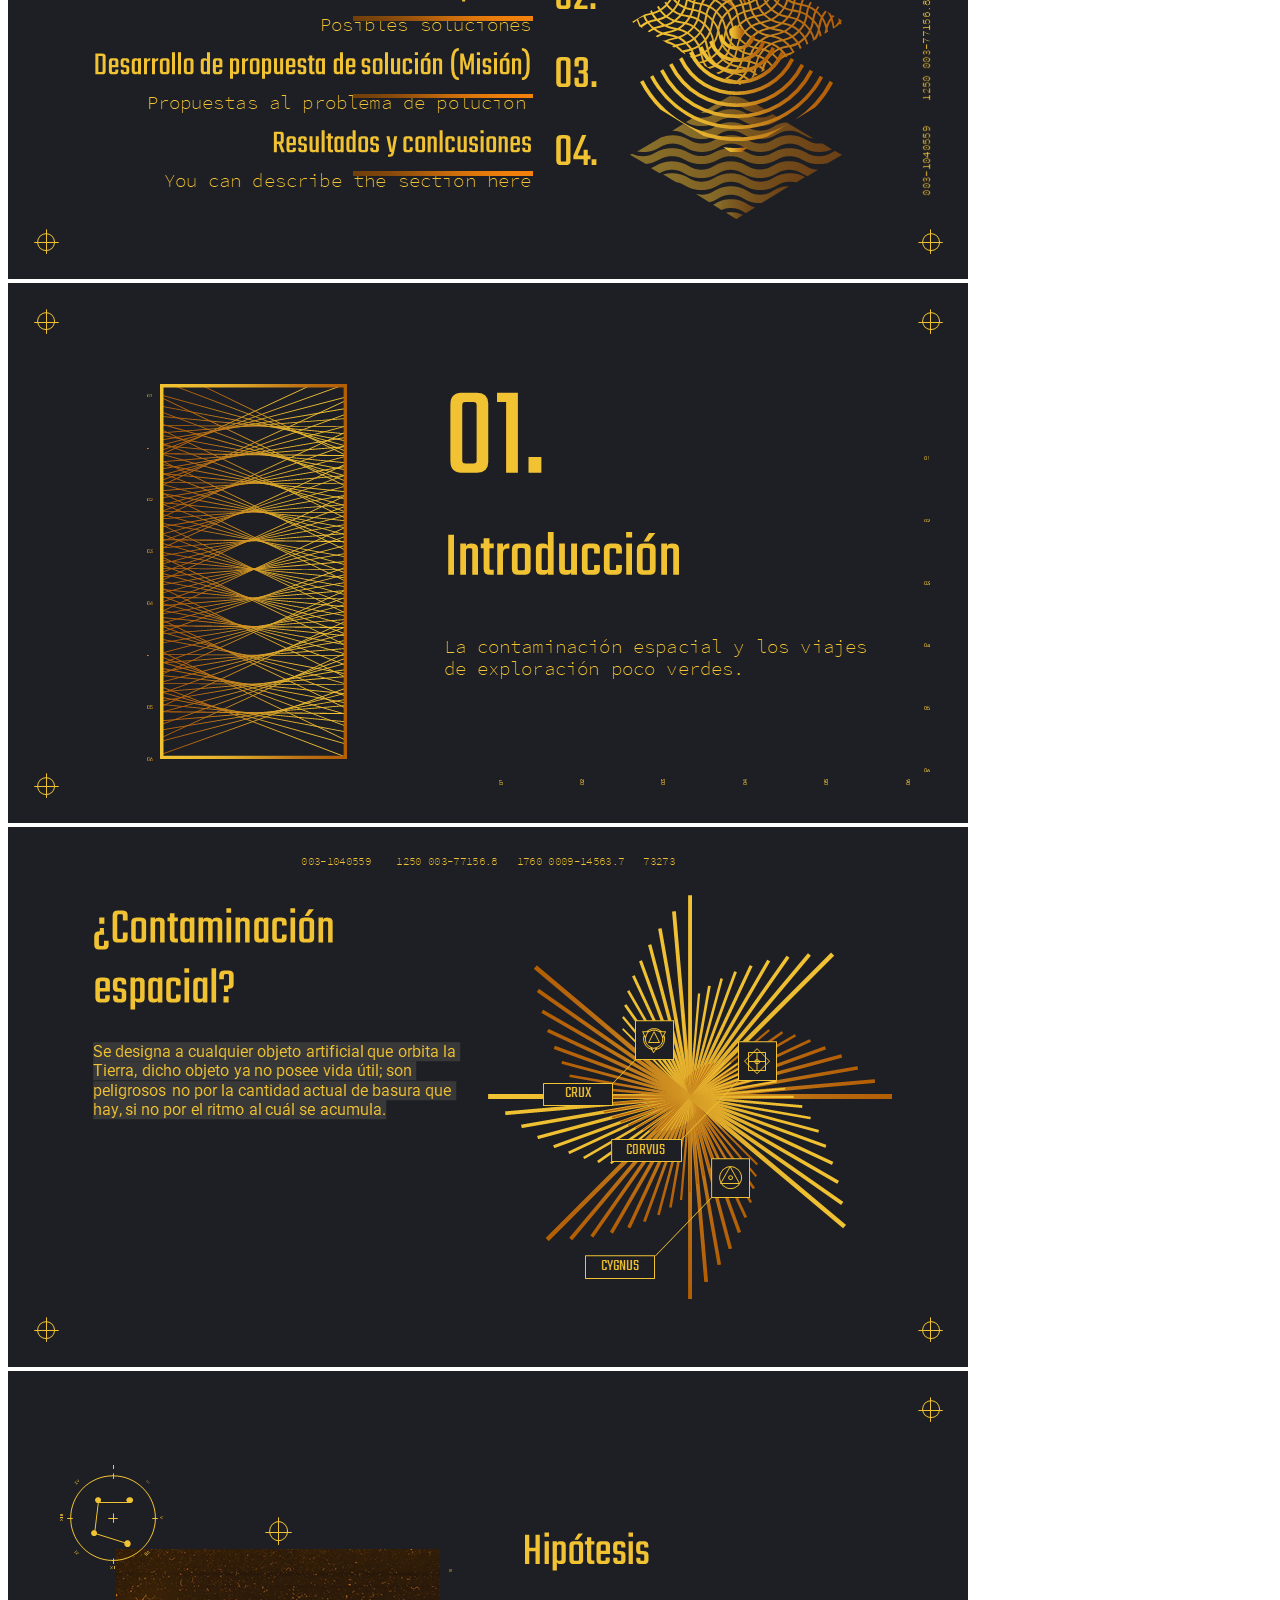
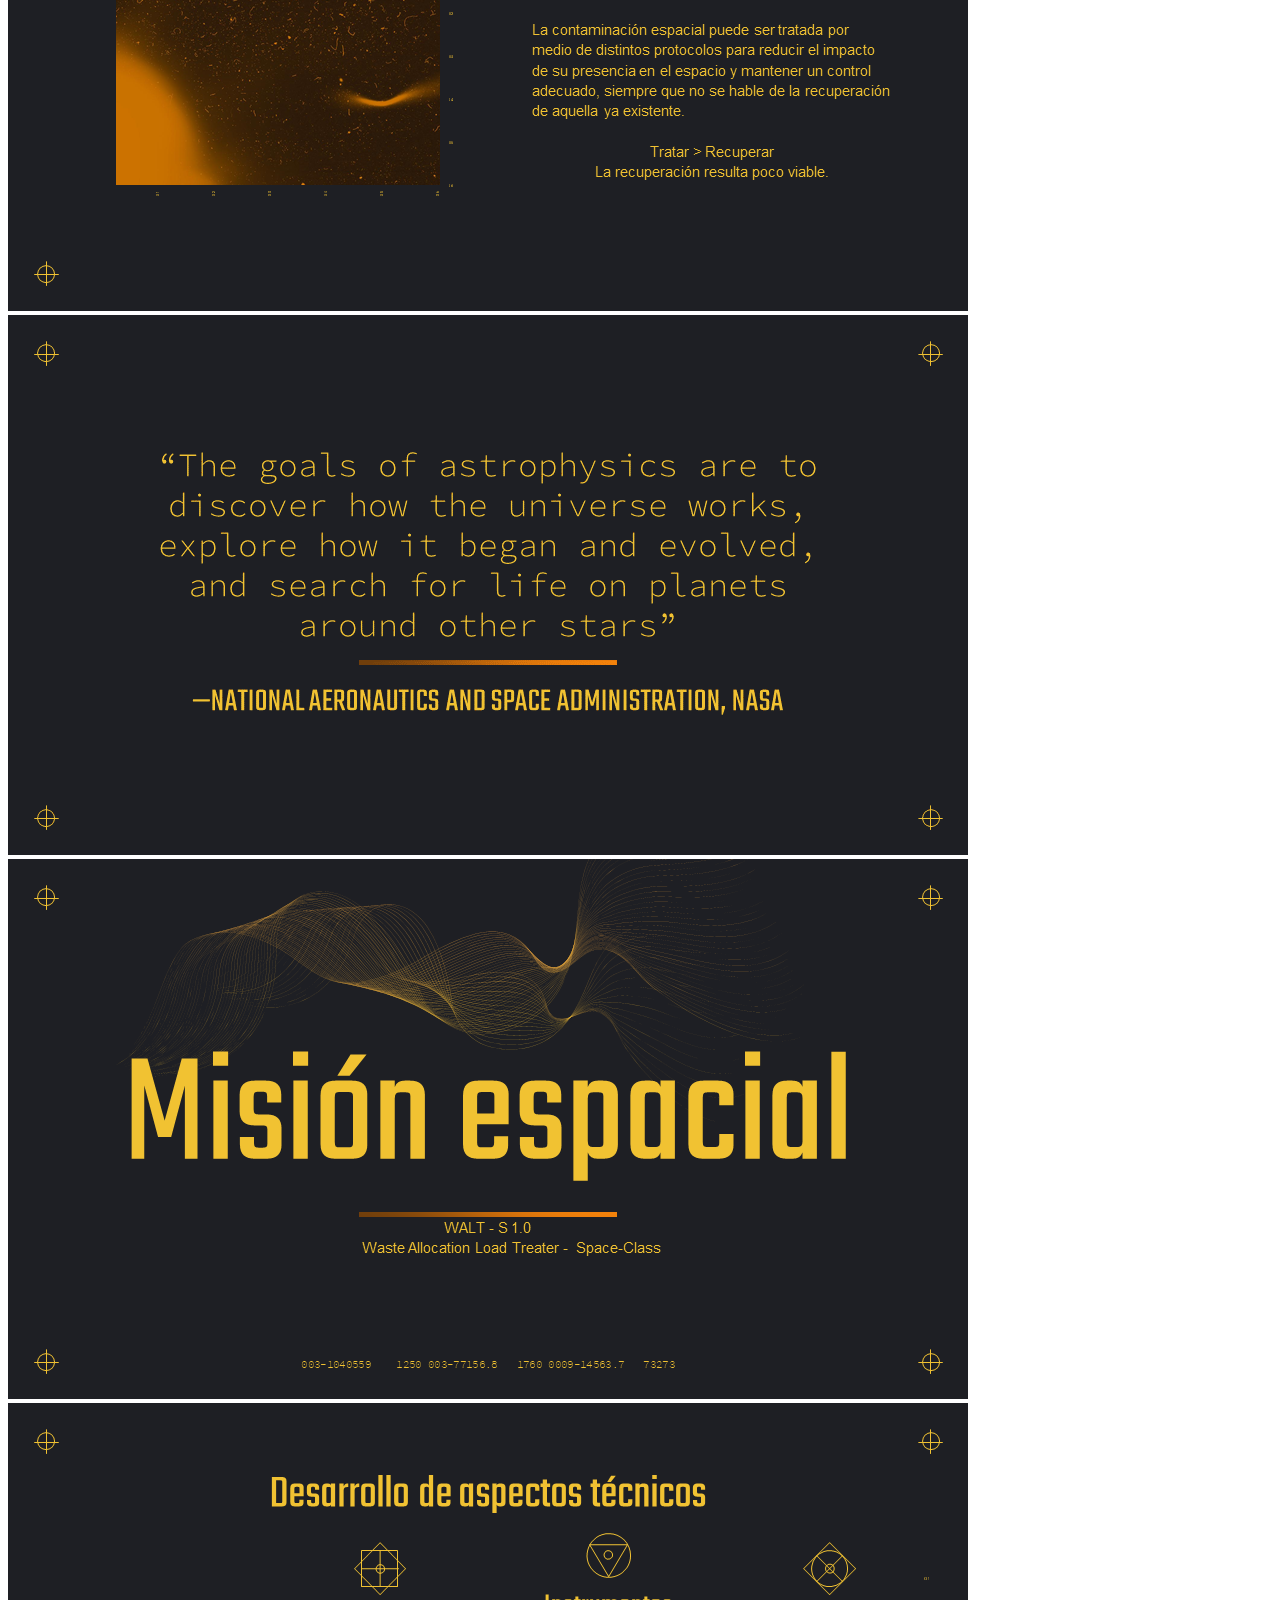
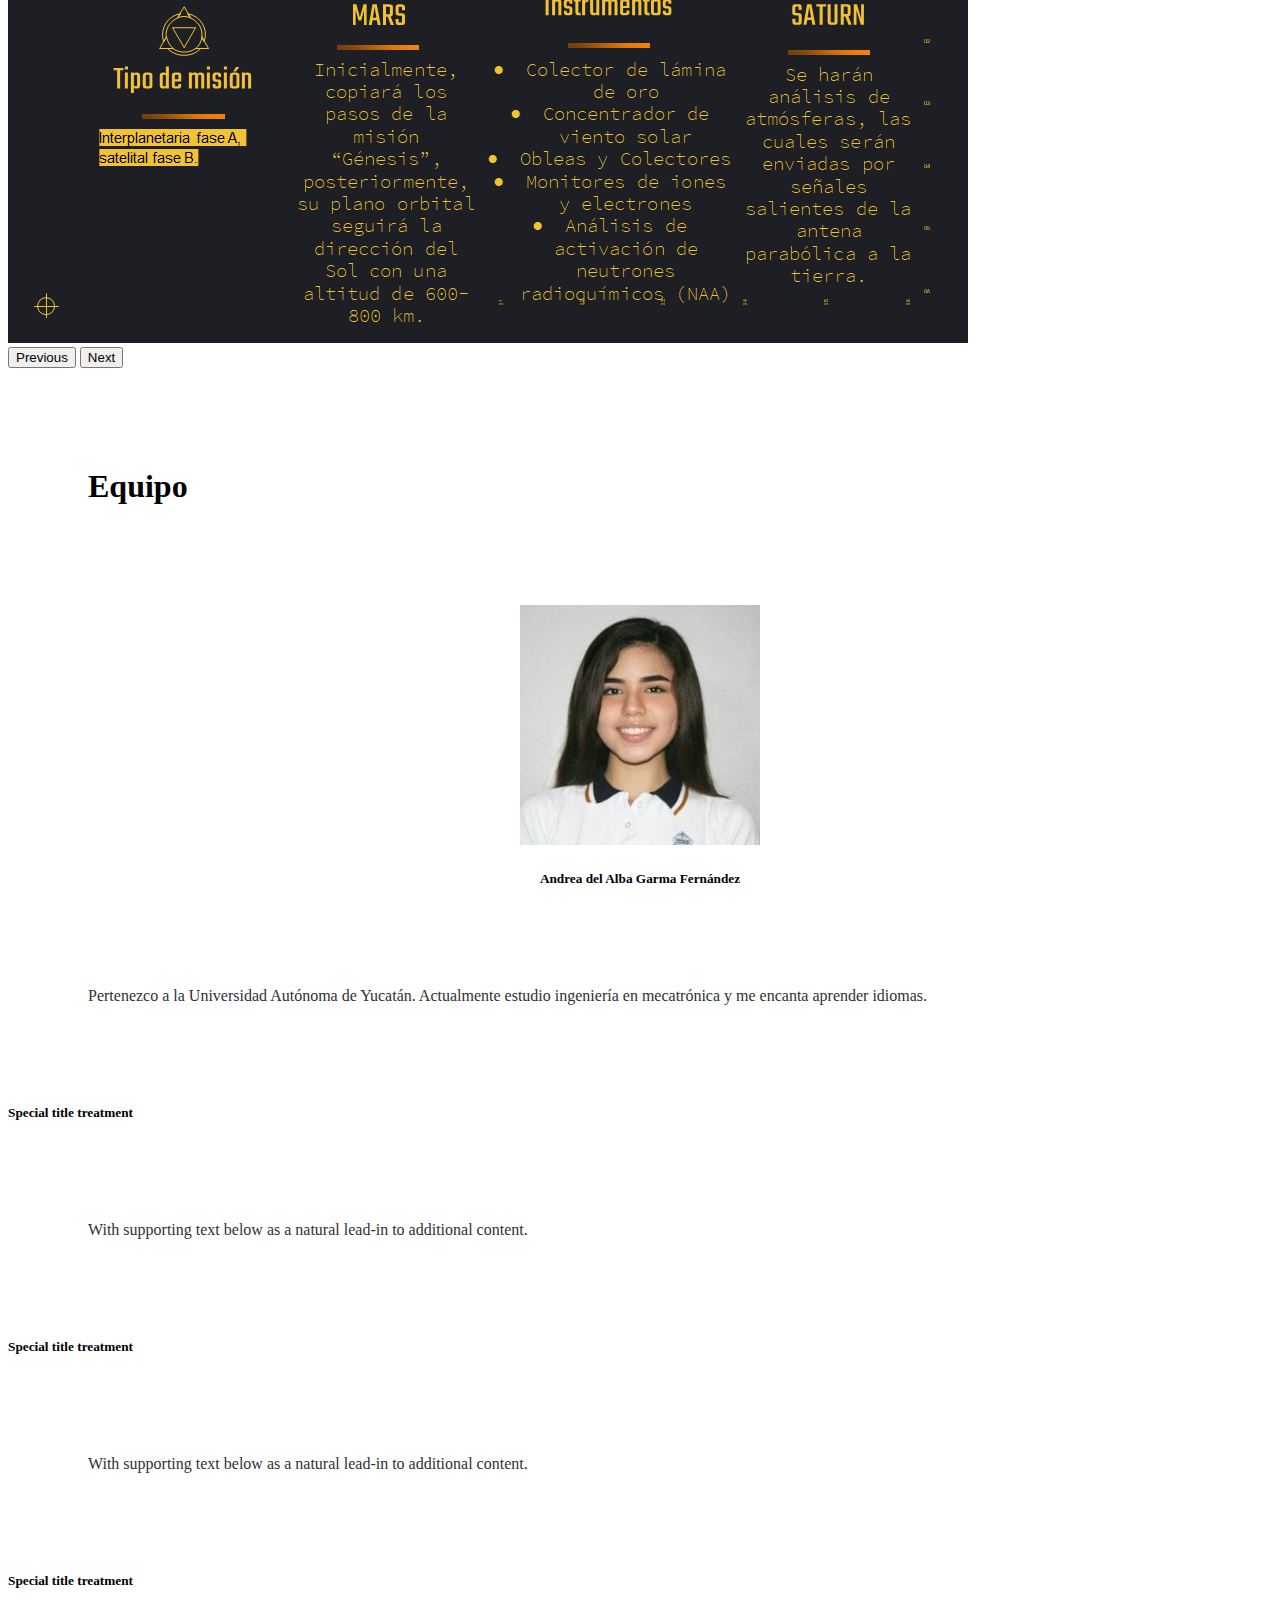
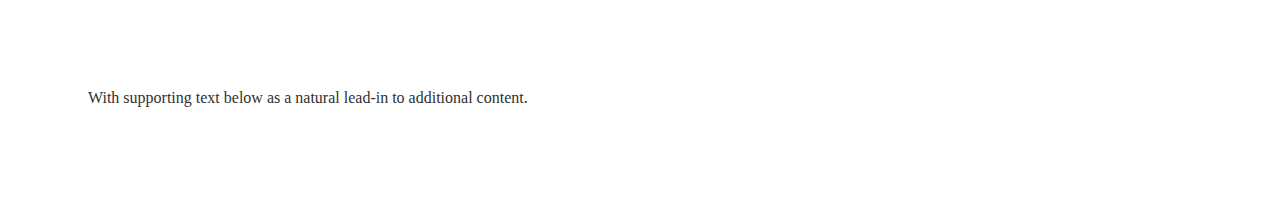
==== commit 4152e187: "initialcommit" ====
--- a/index.html
+++ b/index.html
@@ -174,7 +174,7 @@
                 <div class="card">
                     <div class="card-body">
                         <div align="center"><img src="assets/profile1.png"></div>
-                        <h5 class="card-title">Andrea del Alba Garma Fernándezt</h5>
+                        <h5 class="card-title" align="center">Andrea del Alba Garma Fernández</h5>
                         <p class="card-text">Pertenezco a la Universidad Autónoma de Yucatán. Actualmente estudio
                             ingeniería en mecatrónica y me encanta aprender idiomas.</p>
                     </div>
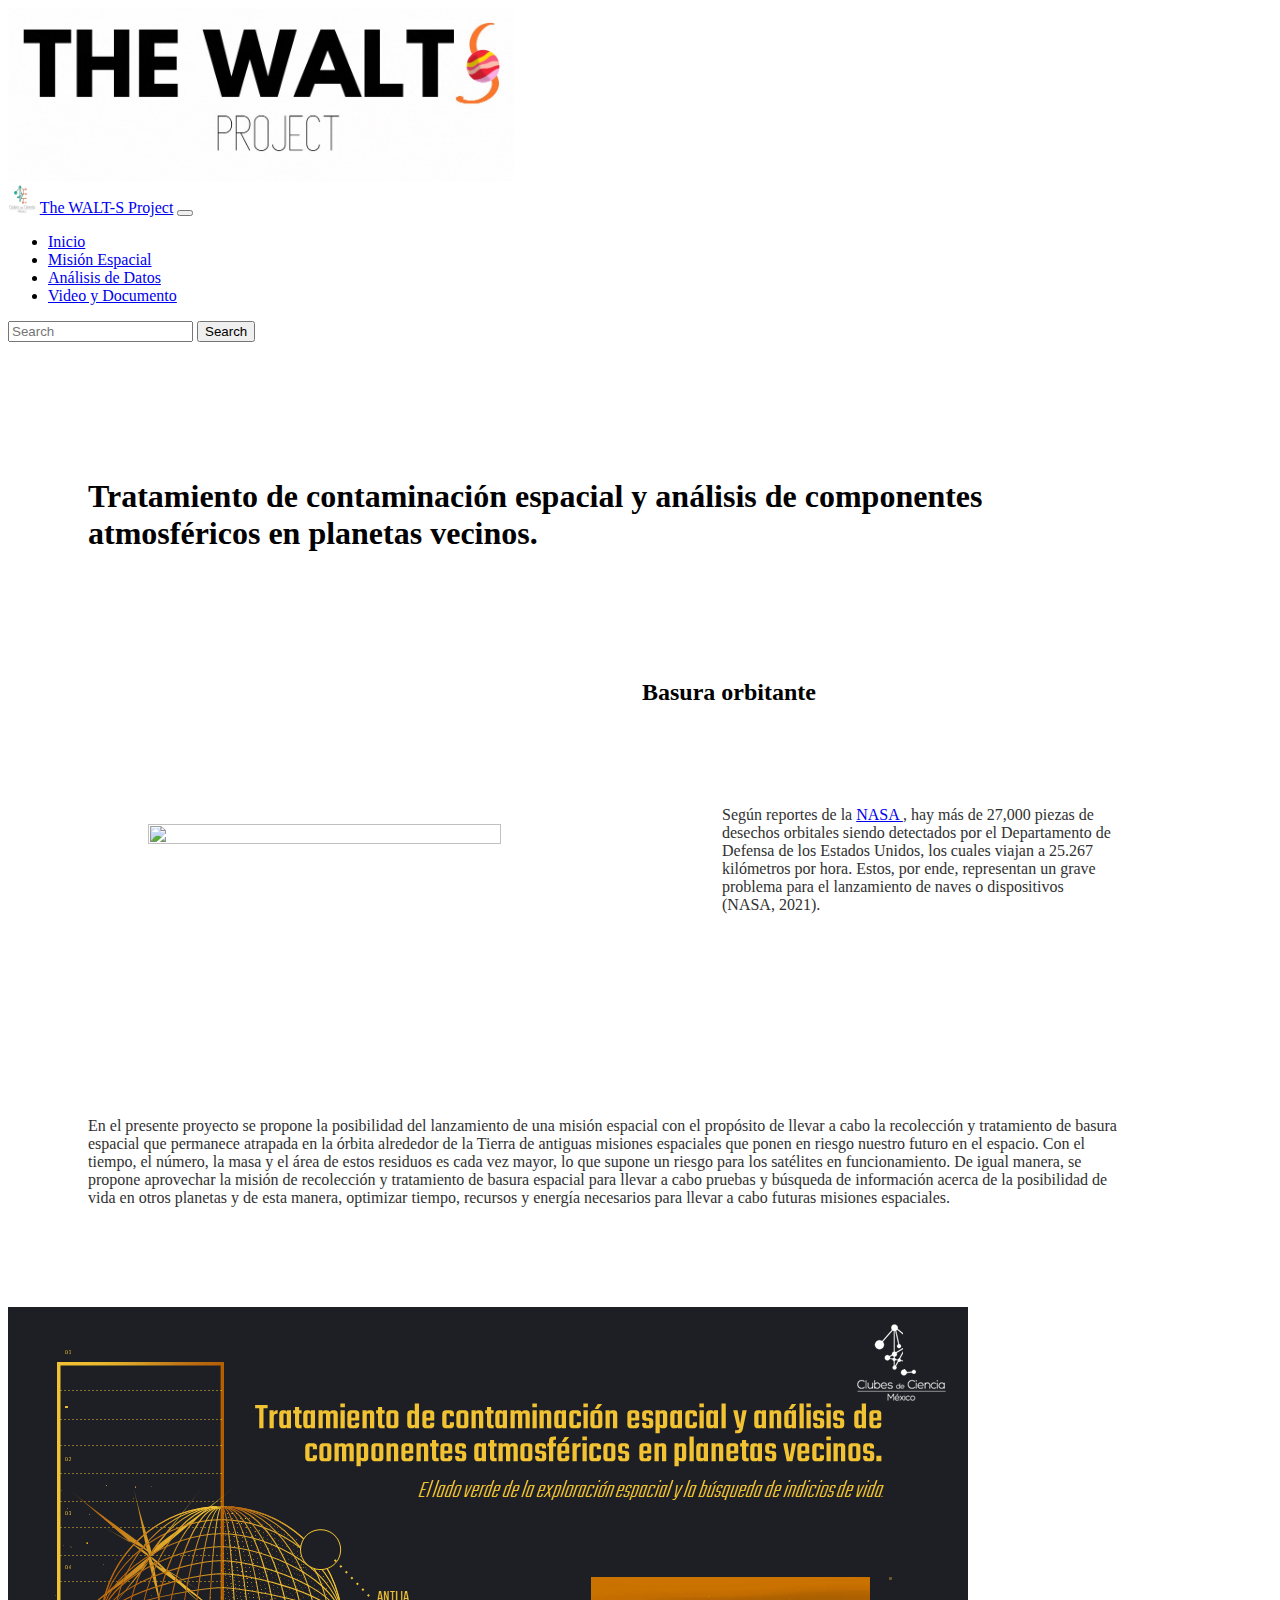
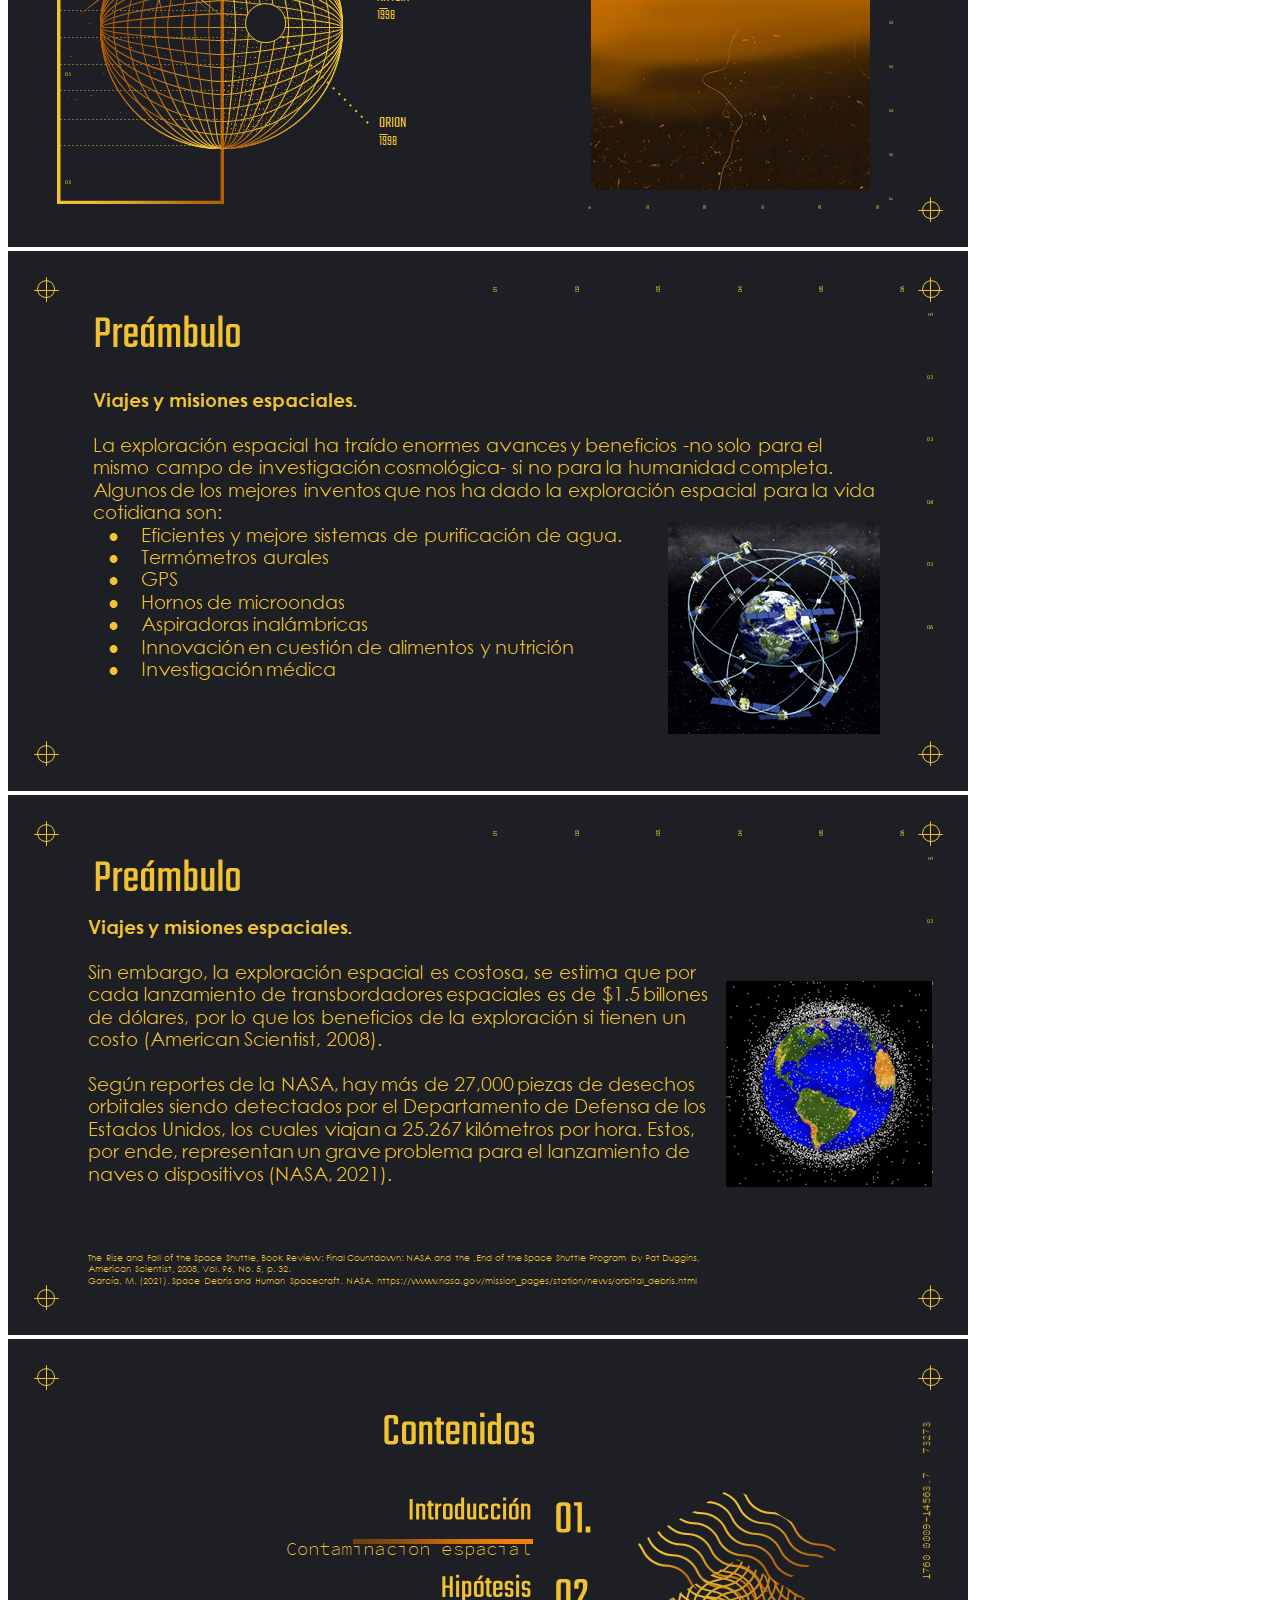
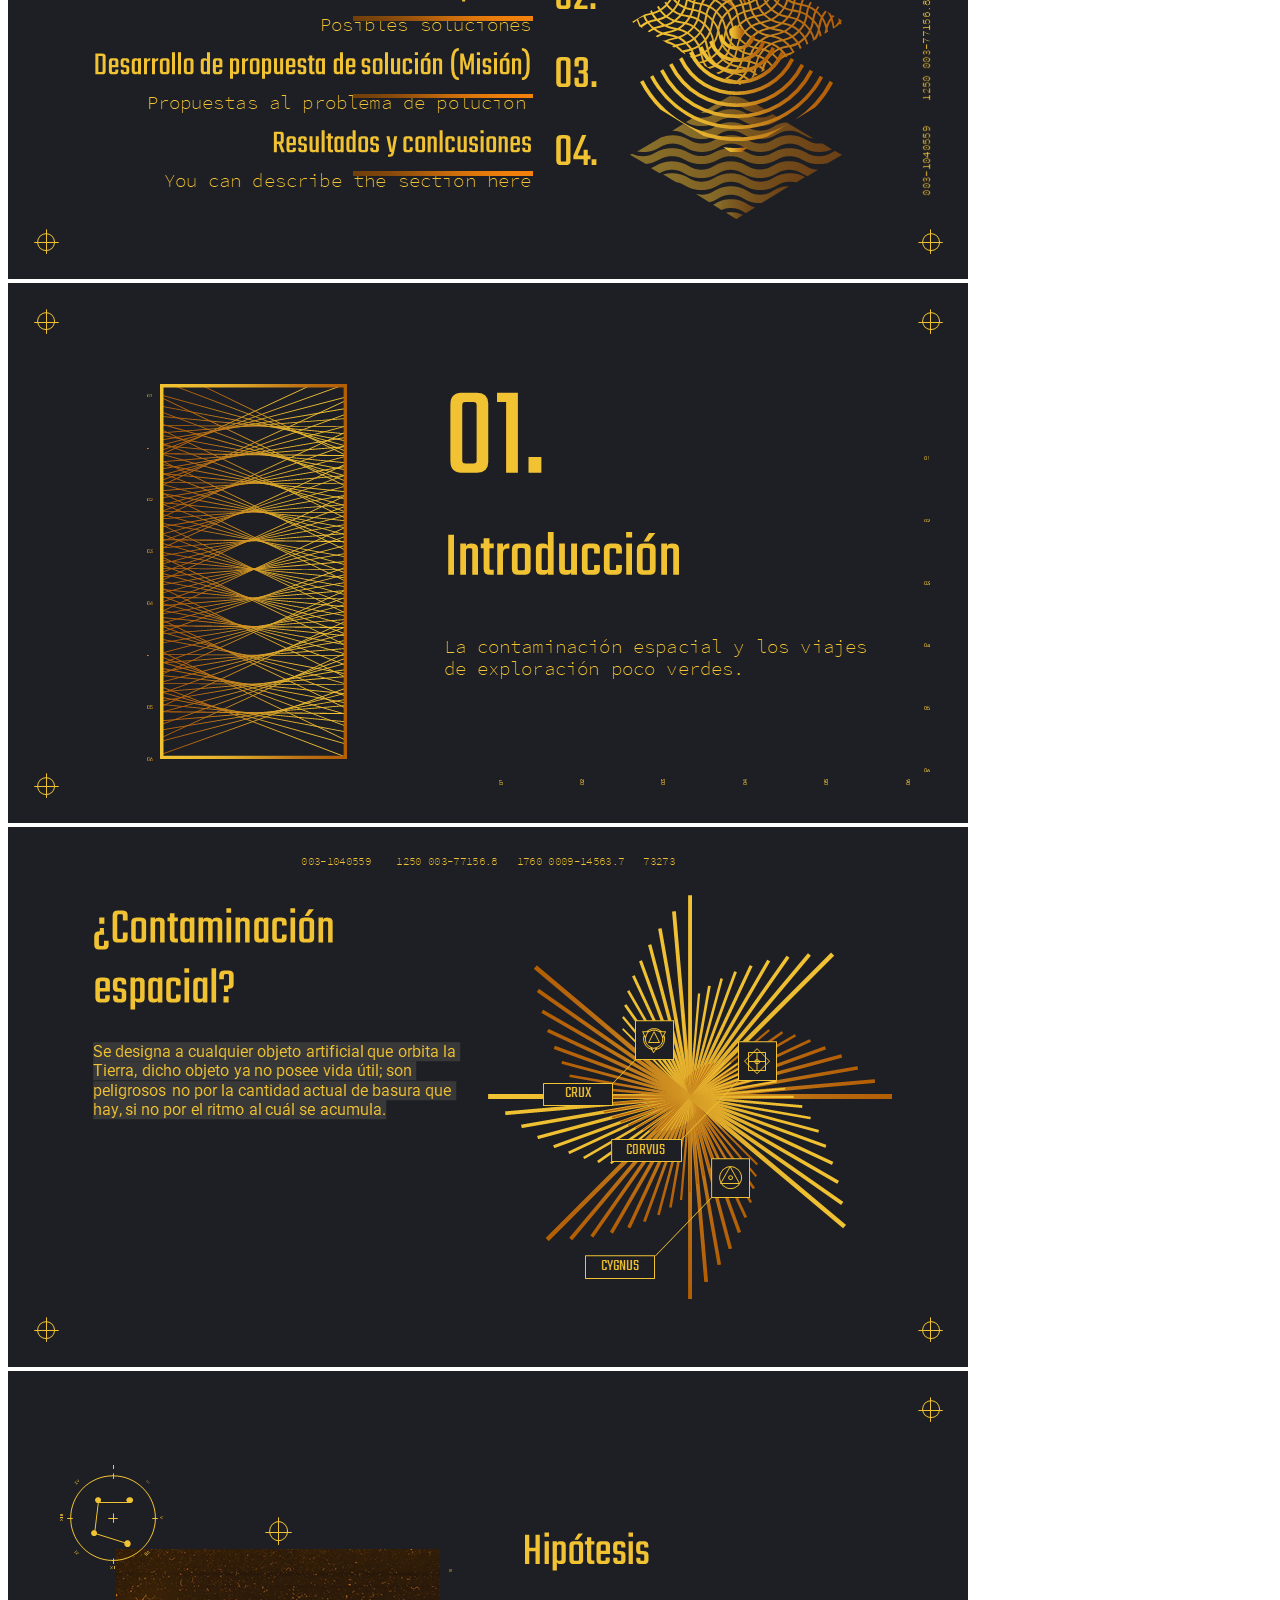
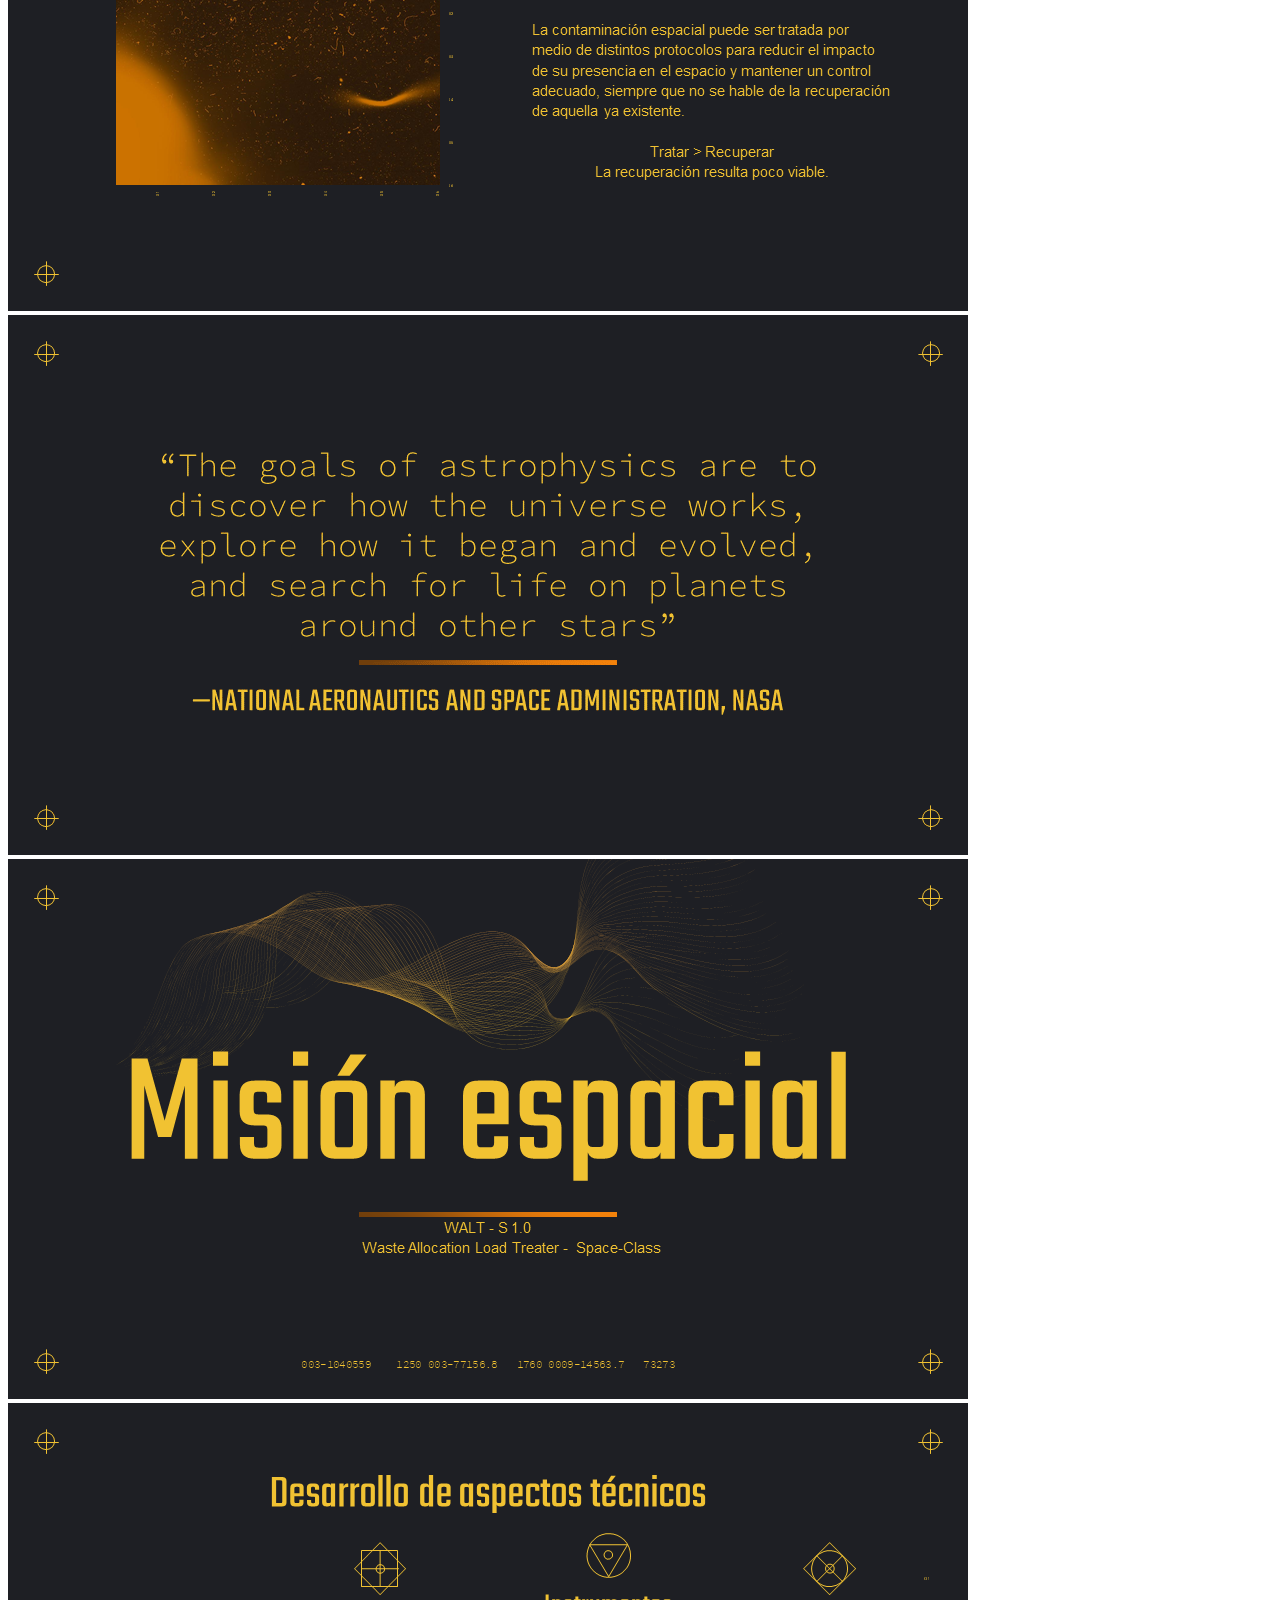
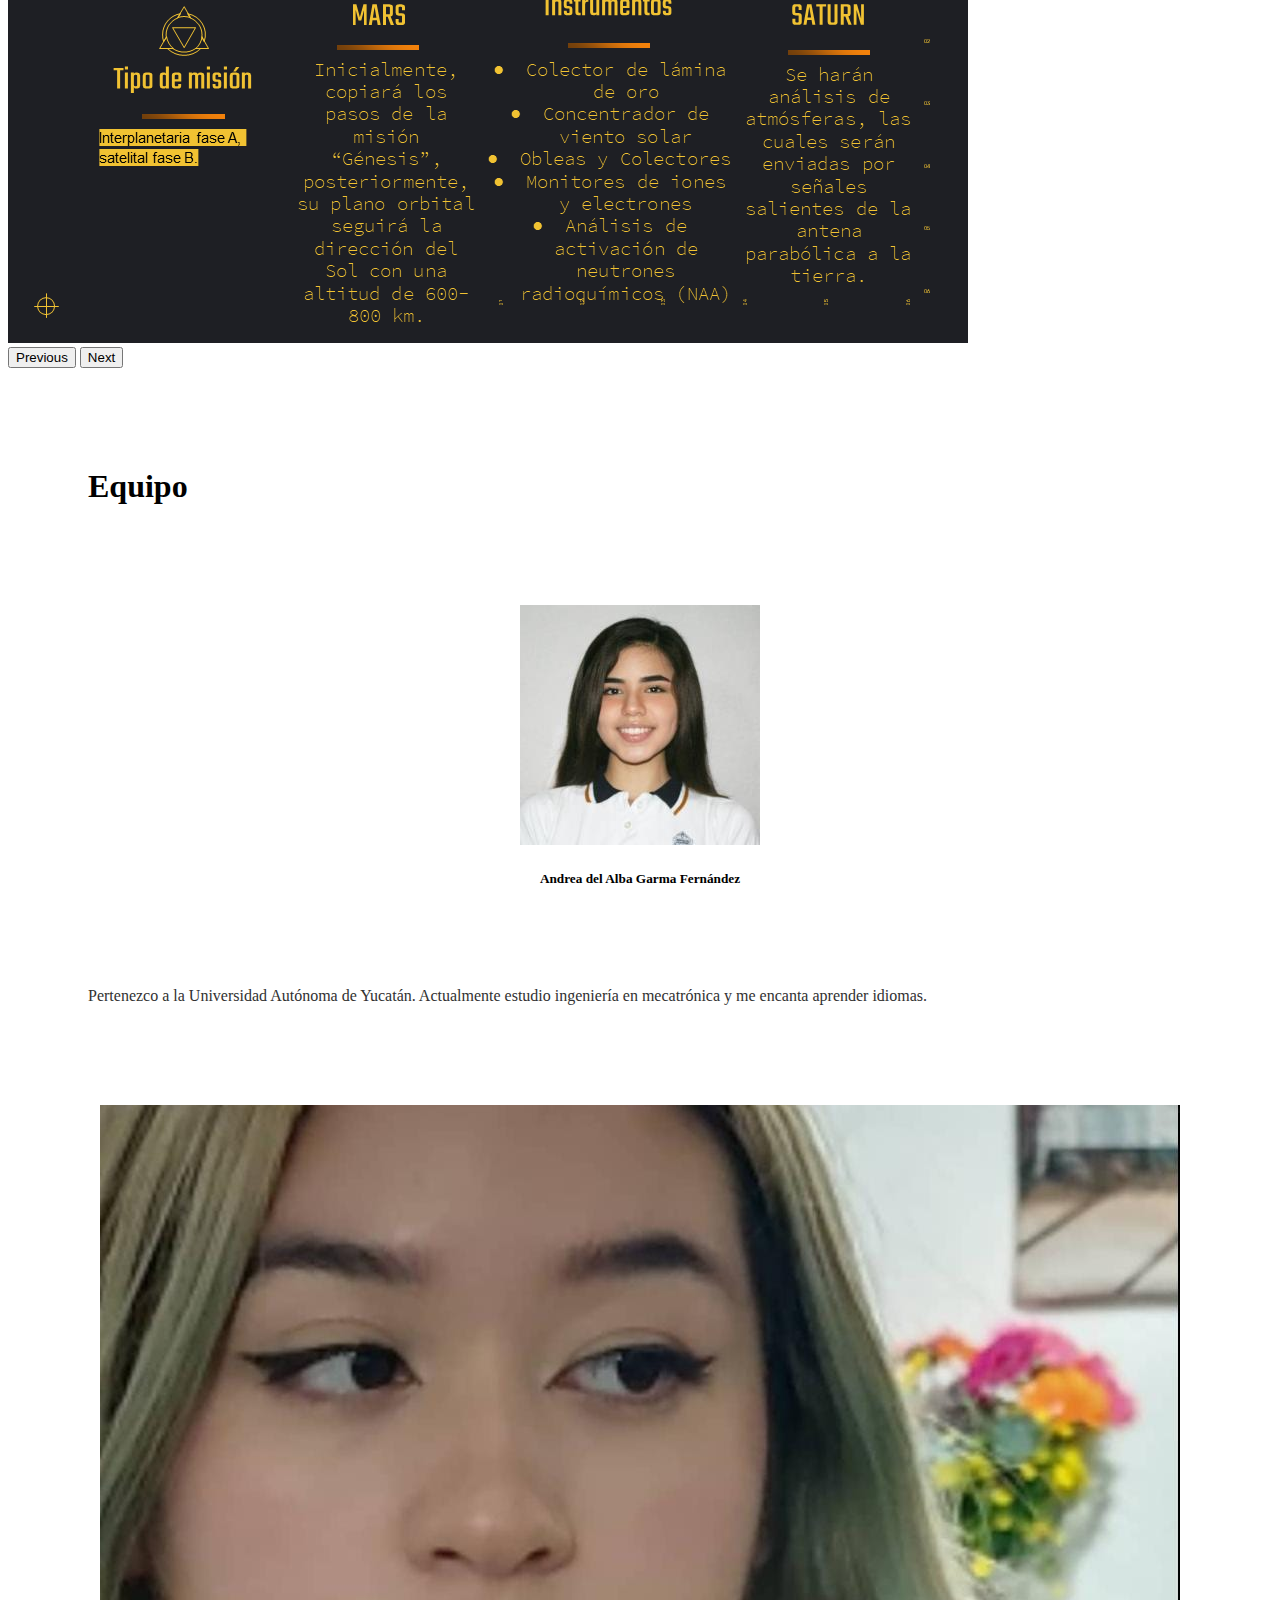
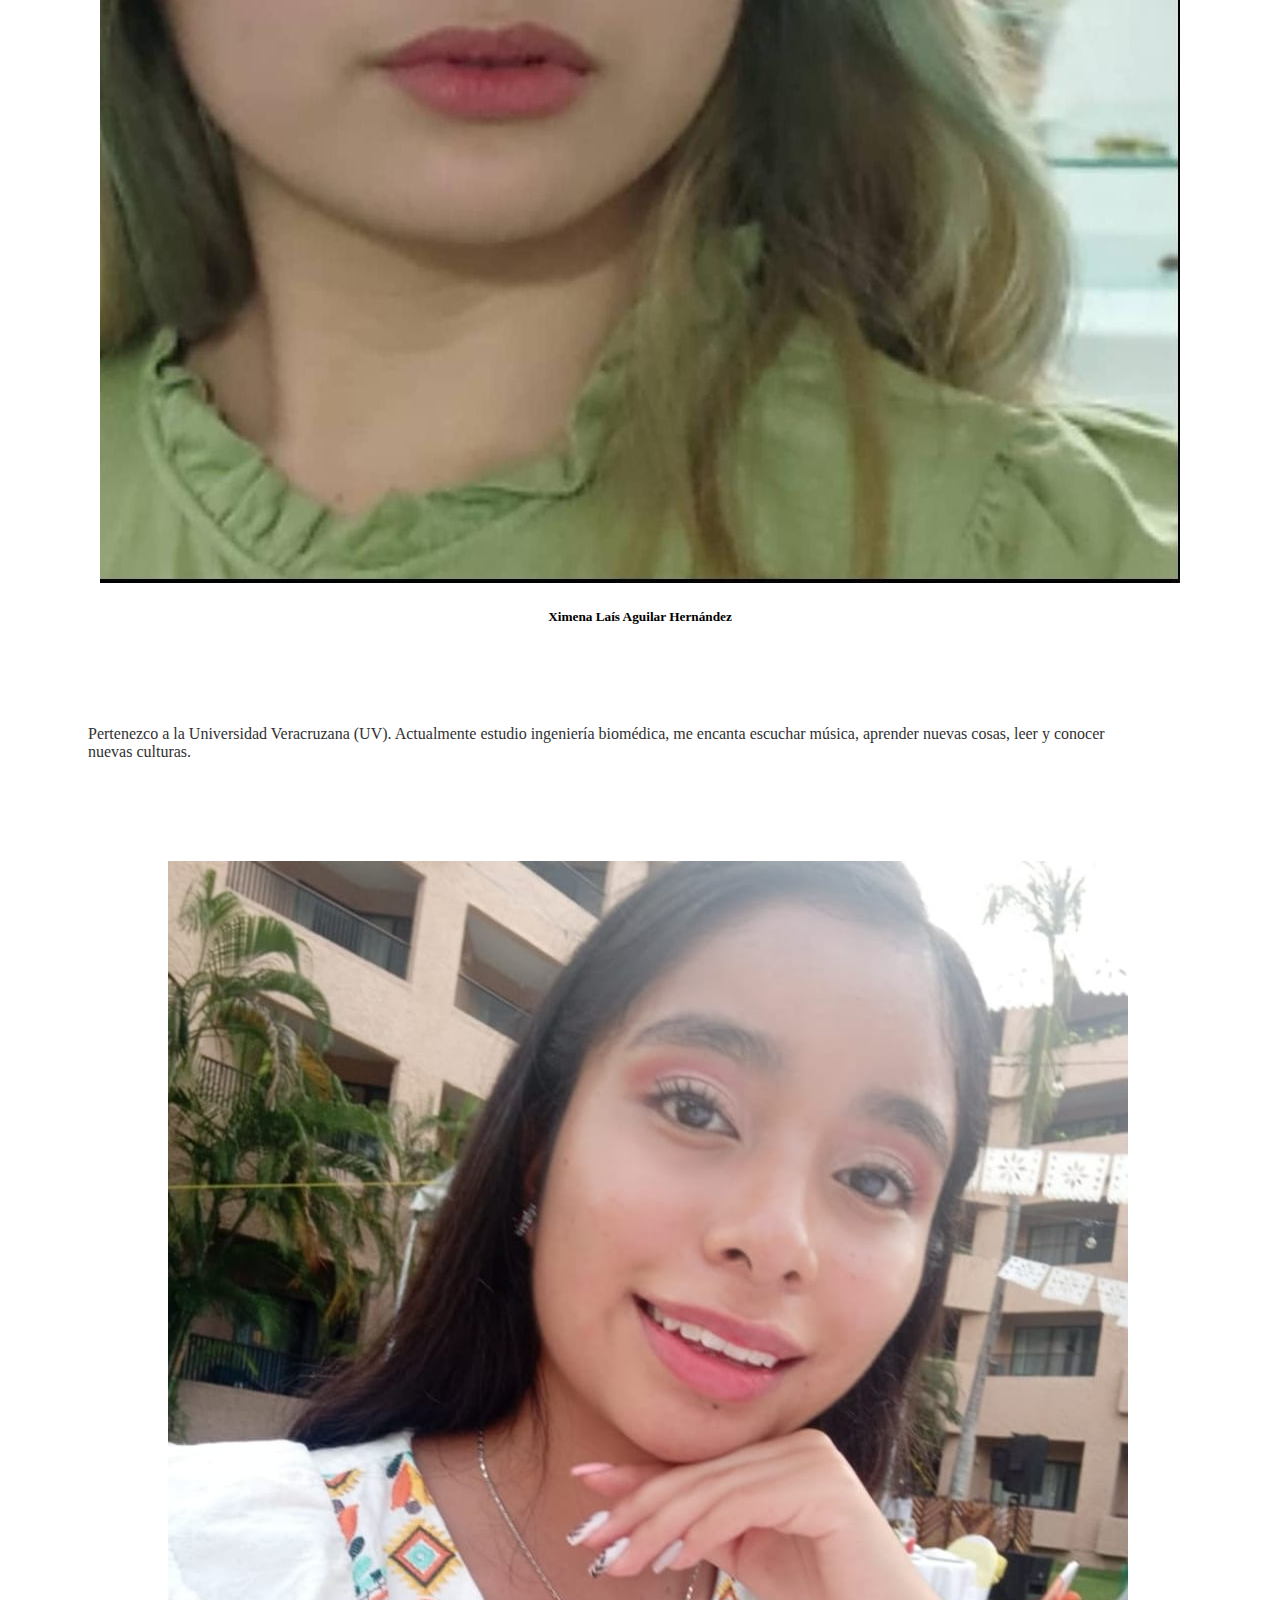
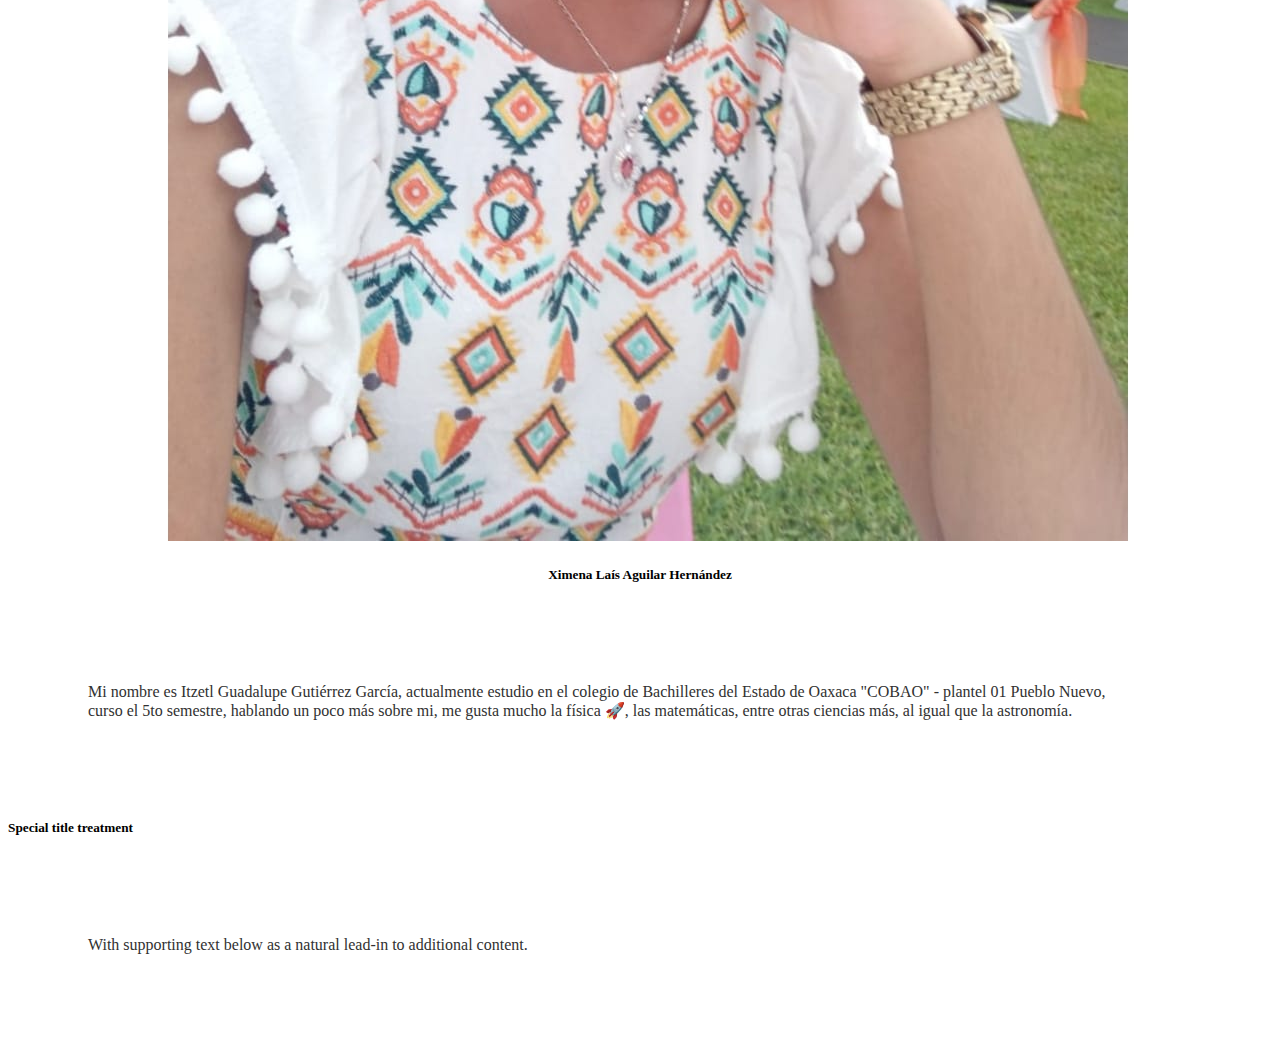
==== commit 1bd4086b: "initialcommit" ====
--- a/index.html
+++ b/index.html
@@ -183,17 +183,19 @@
             <div class="col-sm-6">
                 <div class="card">
                     <div class="card-body">
-                        <h5 class="card-title">Special title treatment</h5>
-                        <p class="card-text">With supporting text below as a natural lead-in to additional content.</p>
+                        <div align="center"><img src="assets/profile2.jpeg"></div>
+                        <h5 class="card-title" align="center">Ximena Laís Aguilar Hernández</h5>
+                        <p class="card-text">Pertenezco a la Universidad Veracruzana (UV). Actualmente estudio
+                            ingeniería biomédica, me encanta escuchar música, aprender nuevas cosas, leer y conocer
+                            nuevas culturas.</p>
                     </div>
                 </div>
             </div>
             <div class="col-sm-6">
-                <div class="card">
-                    <div class="card-body">
-                        <h5 class="card-title">Special title treatment</h5>
-                        <p class="card-text">With supporting text below as a natural lead-in to additional content.</p>
-                    </div>
+                <div class="card-body">
+                    <div align="center"><img src="assets/profile3.jpeg"></div>
+                    <h5 class="card-title" align="center">Ximena Laís Aguilar Hernández</h5>
+                    <p class="card-text">Mi nombre es Itzetl Guadalupe Gutiérrez García, actualmente estudio en el colegio de Bachilleres del Estado de Oaxaca "COBAO" - plantel 01 Pueblo Nuevo, curso el 5to semestre, hablando un poco más sobre mi, me gusta mucho la física 🚀, las matemáticas, entre otras ciencias más, al igual que la astronomía.</p>
                 </div>
             </div>
             <div class="col-sm-6">
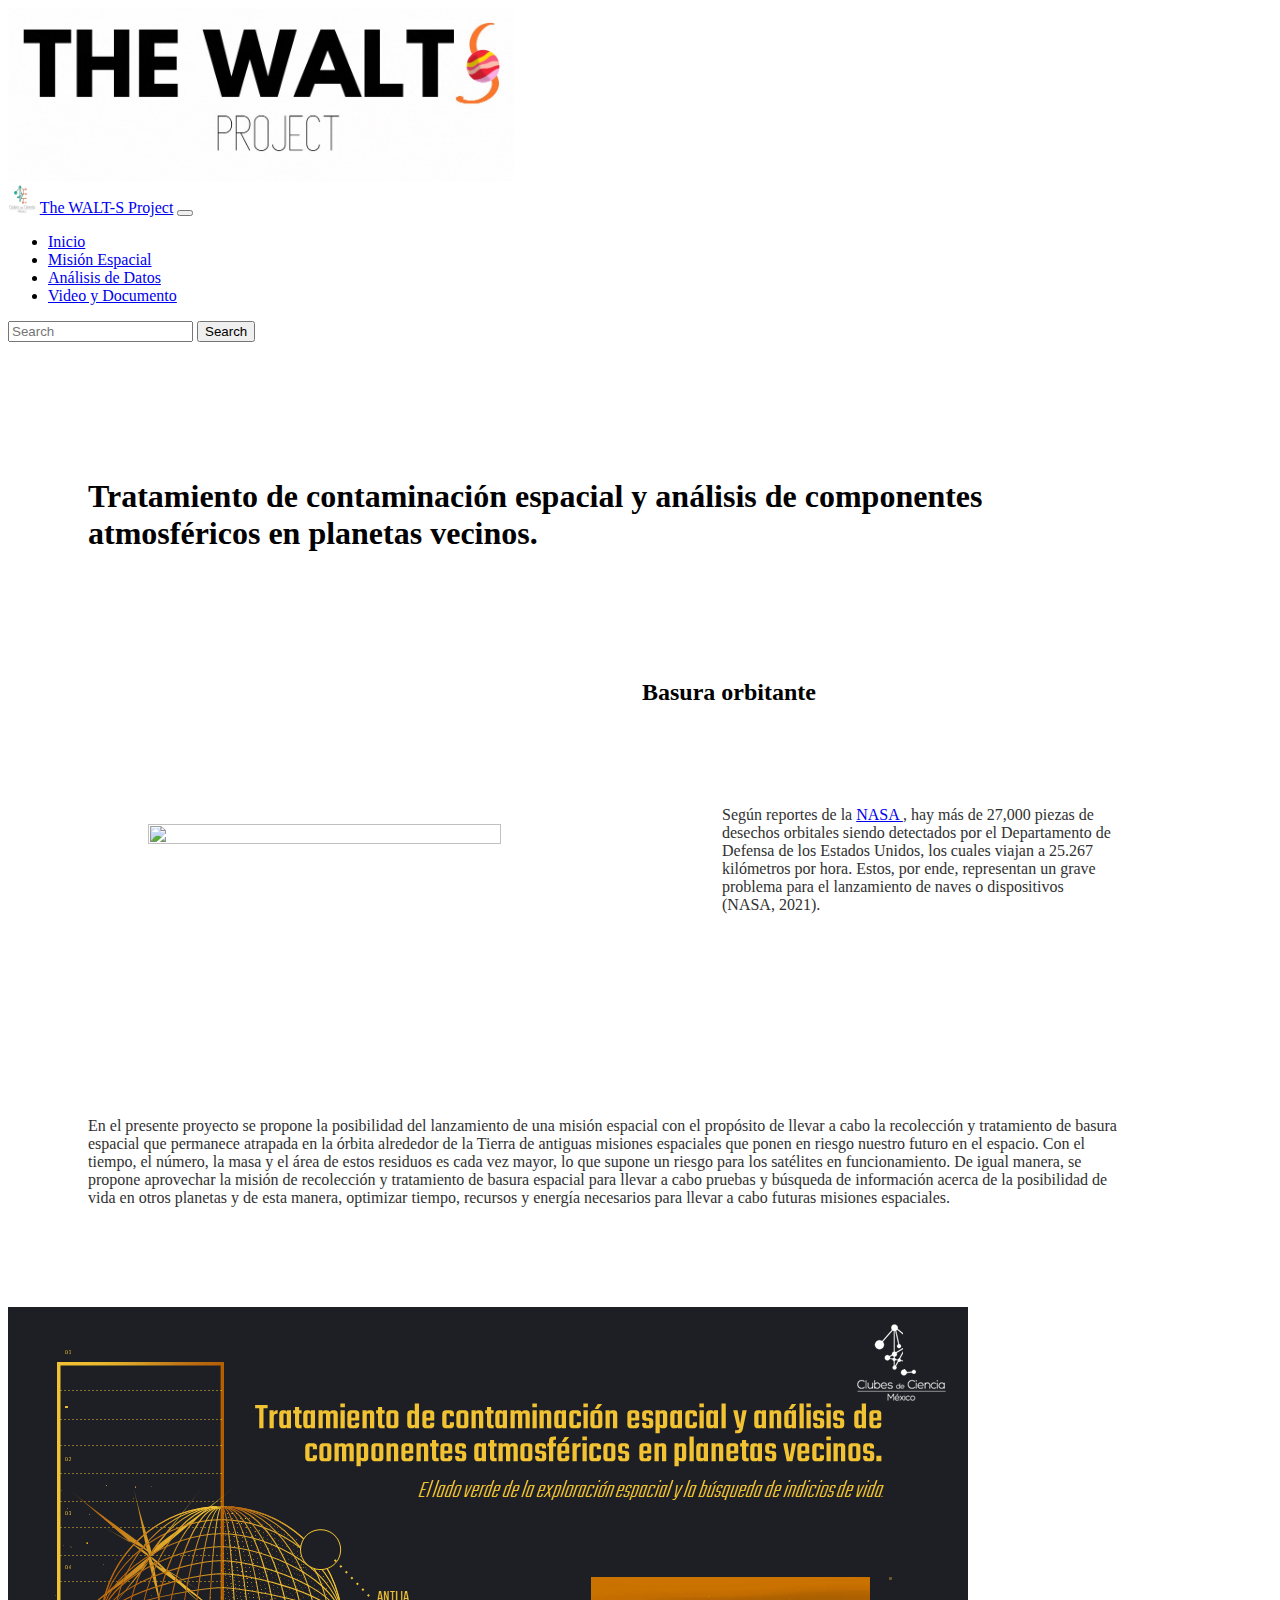
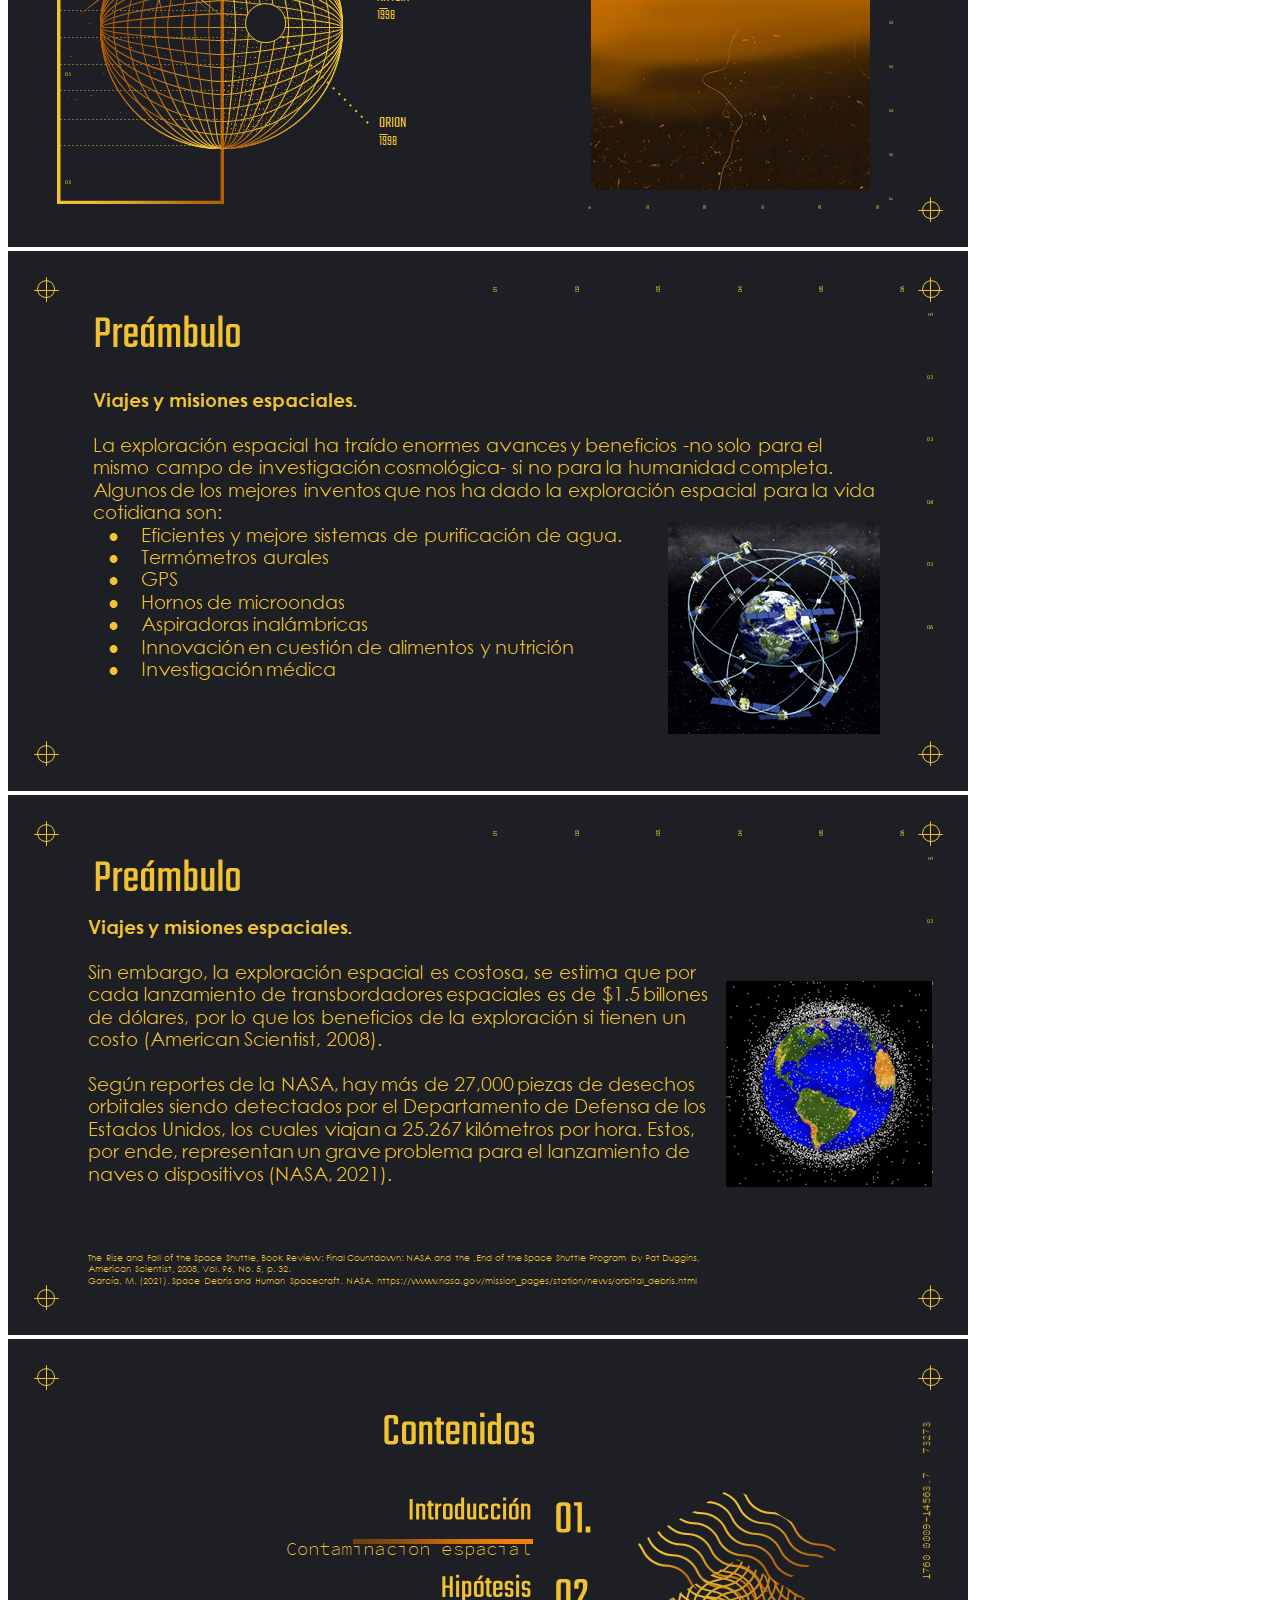
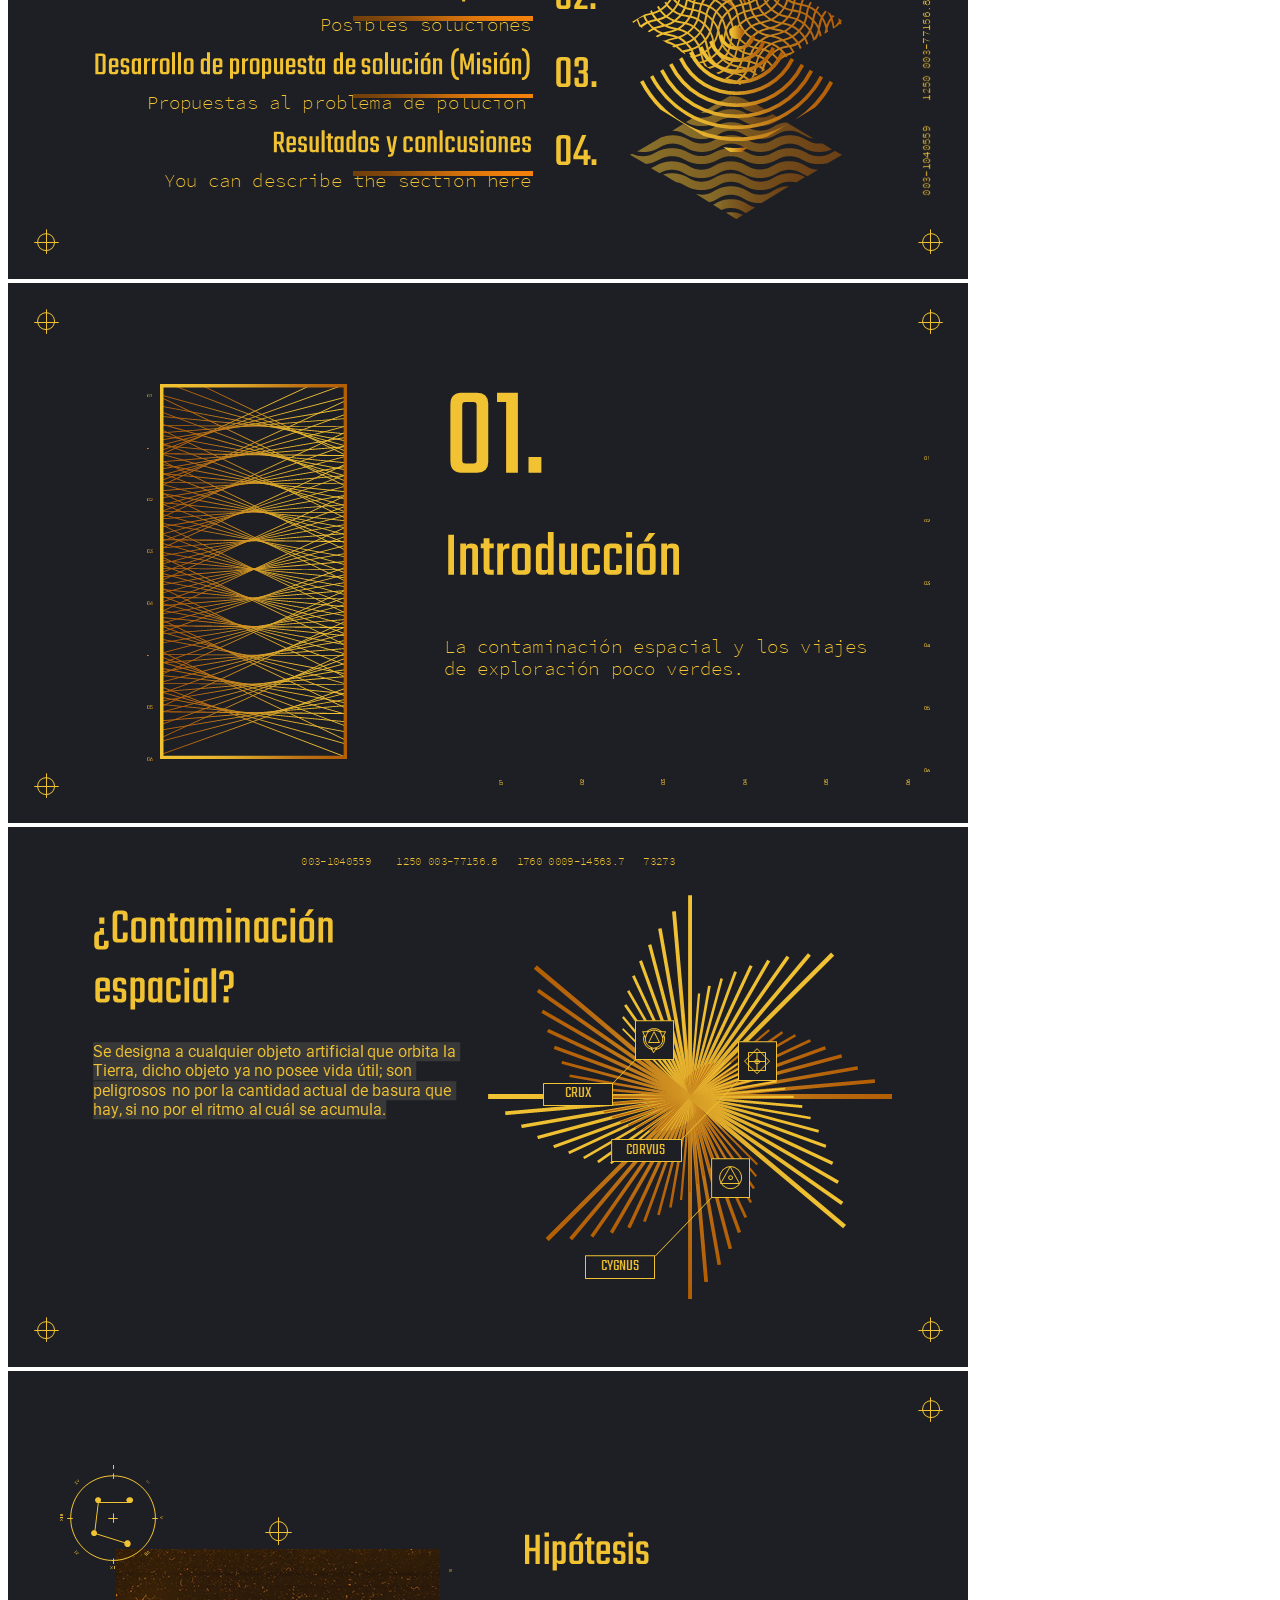
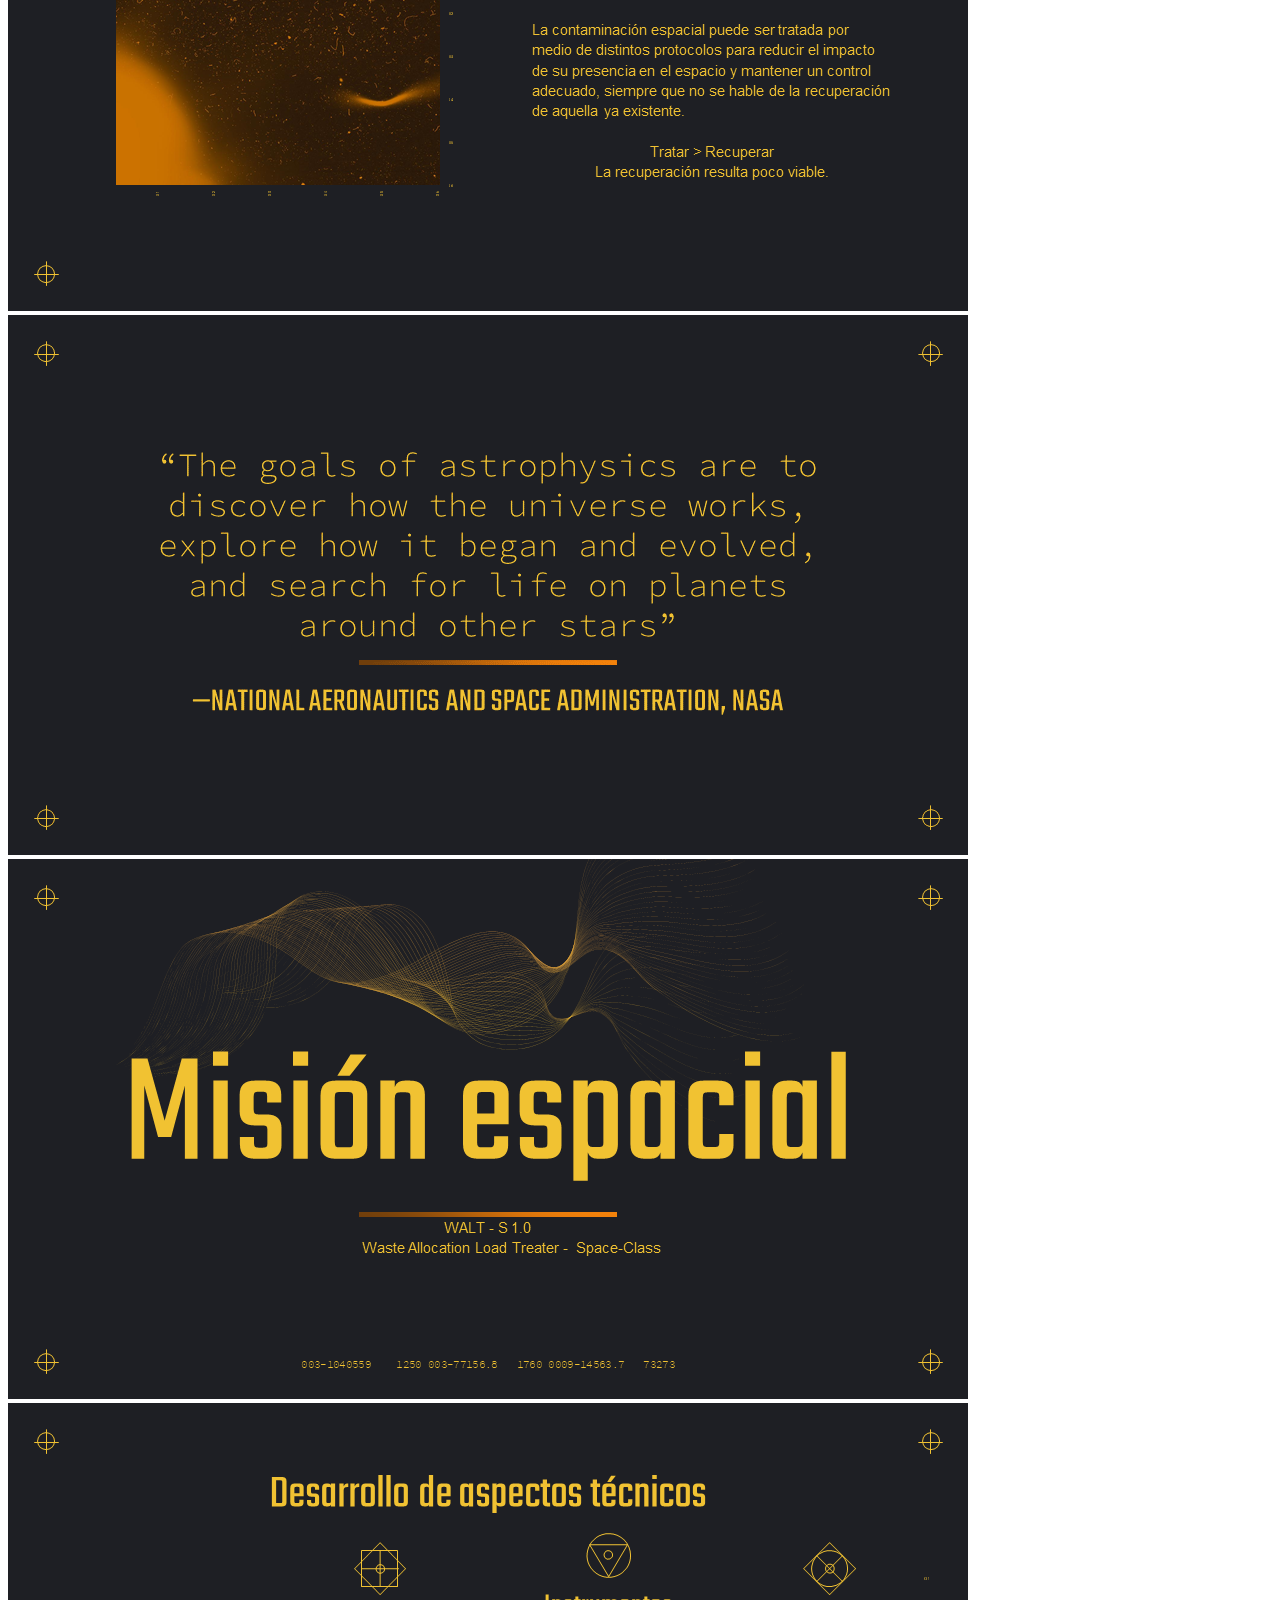
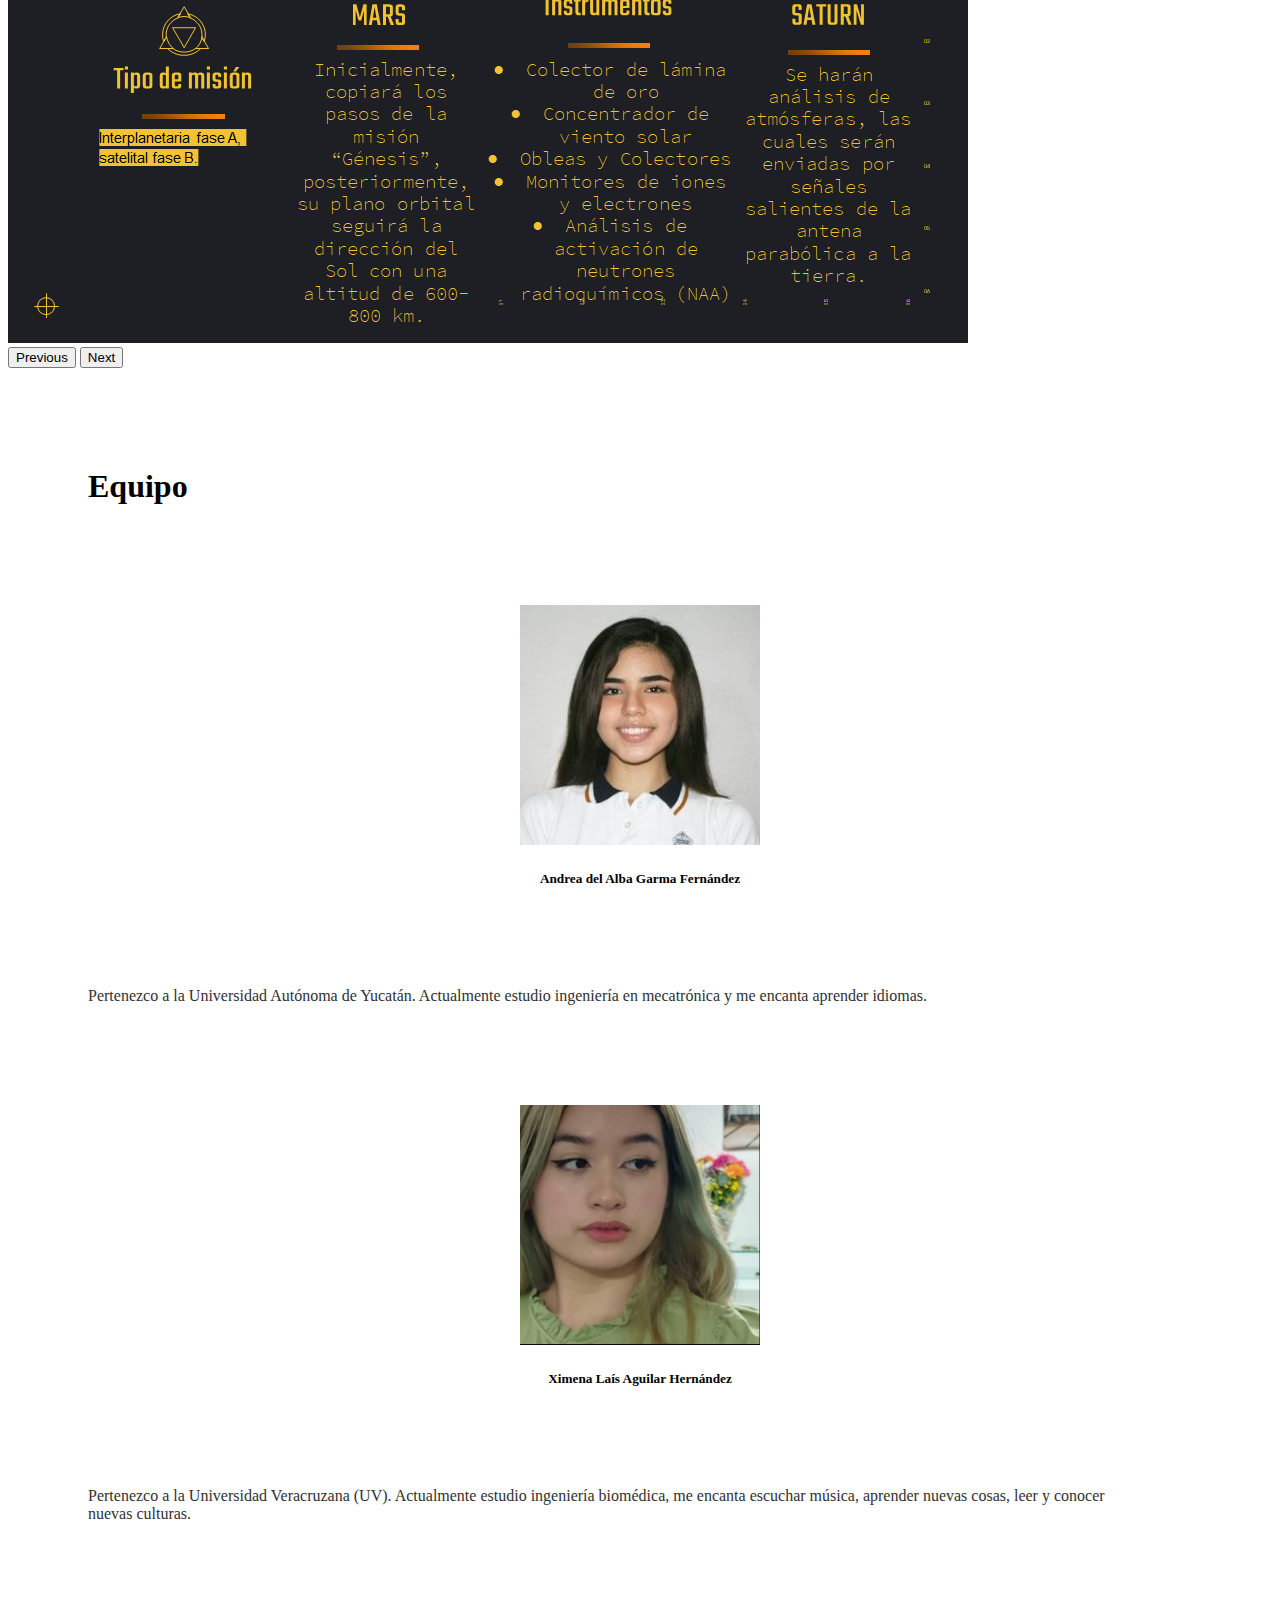
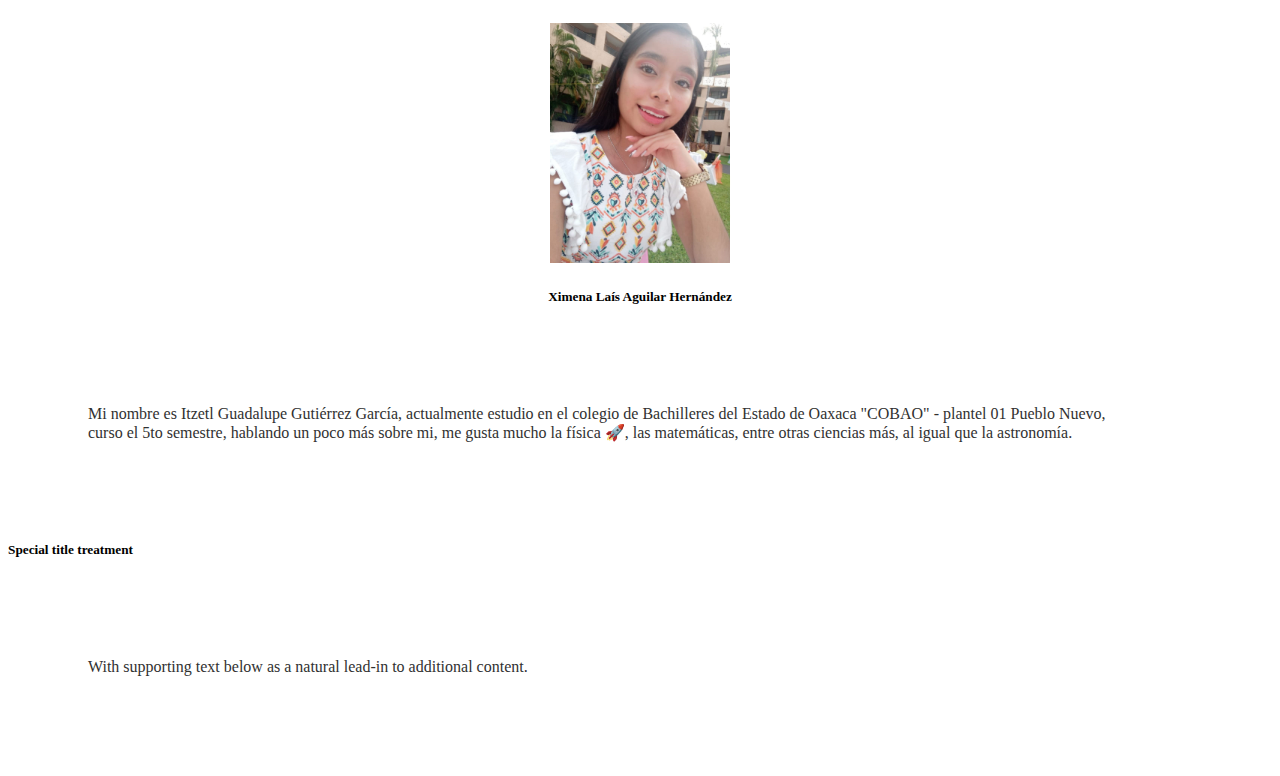
==== commit a7147389: "initialcommit" ====
--- a/index.html
+++ b/index.html
@@ -183,7 +183,7 @@
             <div class="col-sm-6">
                 <div class="card">
                     <div class="card-body">
-                        <div align="center"><img src="assets/profile2.jpeg"></div>
+                        <div align="center"><img src="assets/profile2.jpeg" width="240px" height="240px"></div>
                         <h5 class="card-title" align="center">Ximena Laís Aguilar Hernández</h5>
                         <p class="card-text">Pertenezco a la Universidad Veracruzana (UV). Actualmente estudio
                             ingeniería biomédica, me encanta escuchar música, aprender nuevas cosas, leer y conocer
@@ -193,7 +193,7 @@
             </div>
             <div class="col-sm-6">
                 <div class="card-body">
-                    <div align="center"><img src="assets/profile3.jpeg"></div>
+                    <div align="center"><img src="assets/profile3.jpeg" width="240px" height="240px"></div>
                     <h5 class="card-title" align="center">Ximena Laís Aguilar Hernández</h5>
                     <p class="card-text">Mi nombre es Itzetl Guadalupe Gutiérrez García, actualmente estudio en el colegio de Bachilleres del Estado de Oaxaca "COBAO" - plantel 01 Pueblo Nuevo, curso el 5to semestre, hablando un poco más sobre mi, me gusta mucho la física 🚀, las matemáticas, entre otras ciencias más, al igual que la astronomía.</p>
                 </div>
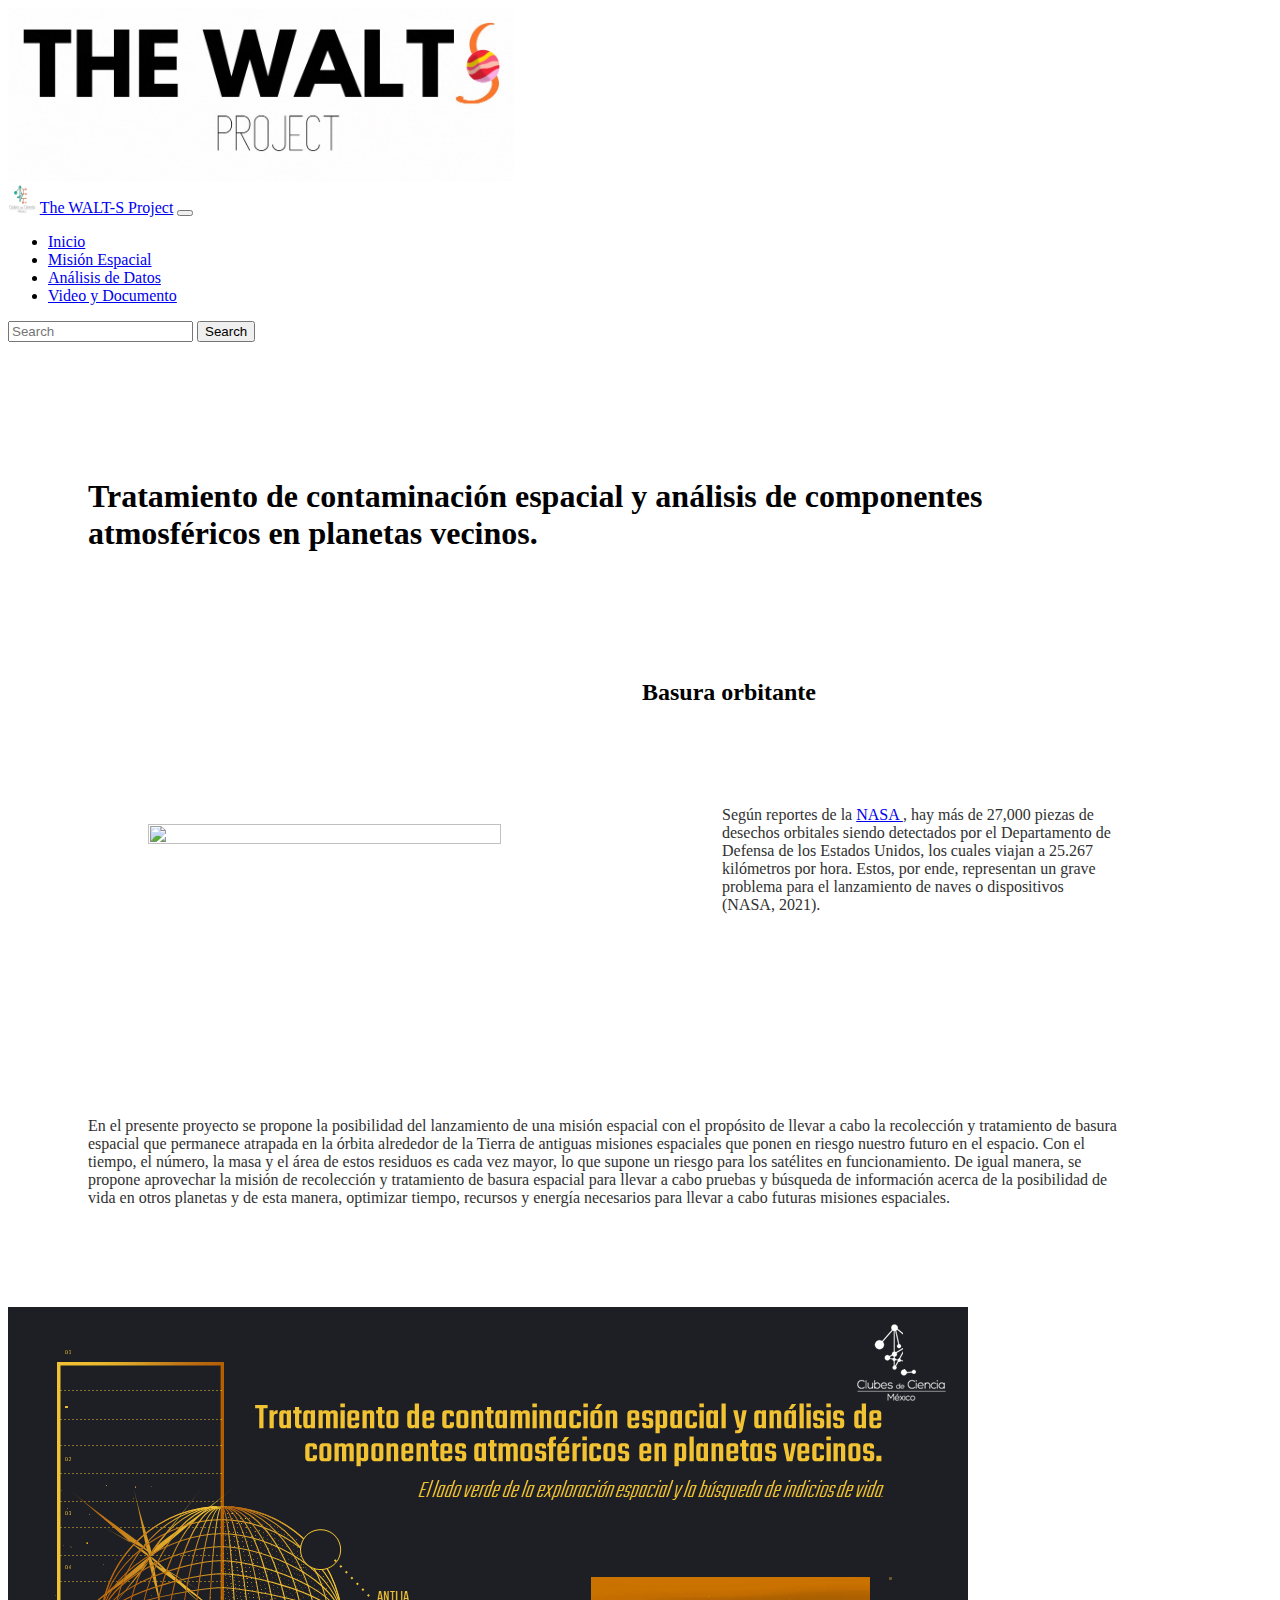
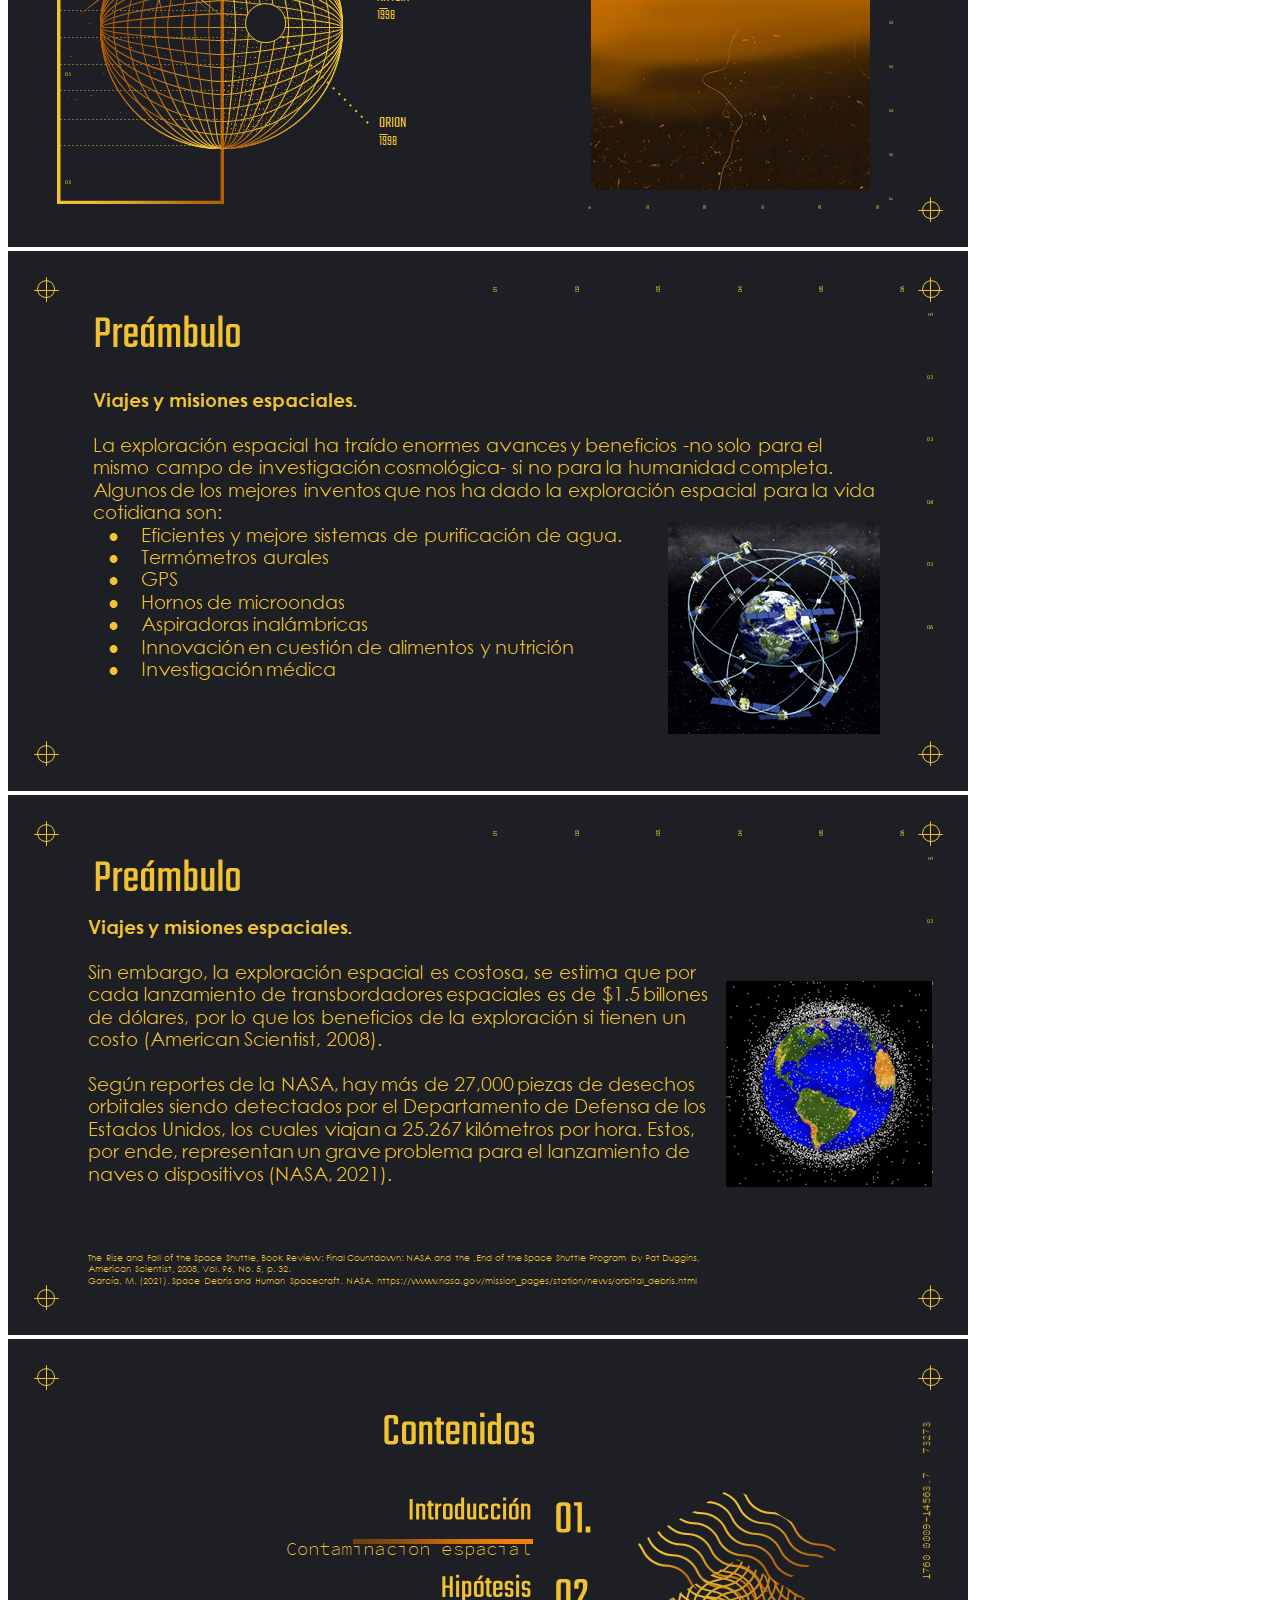
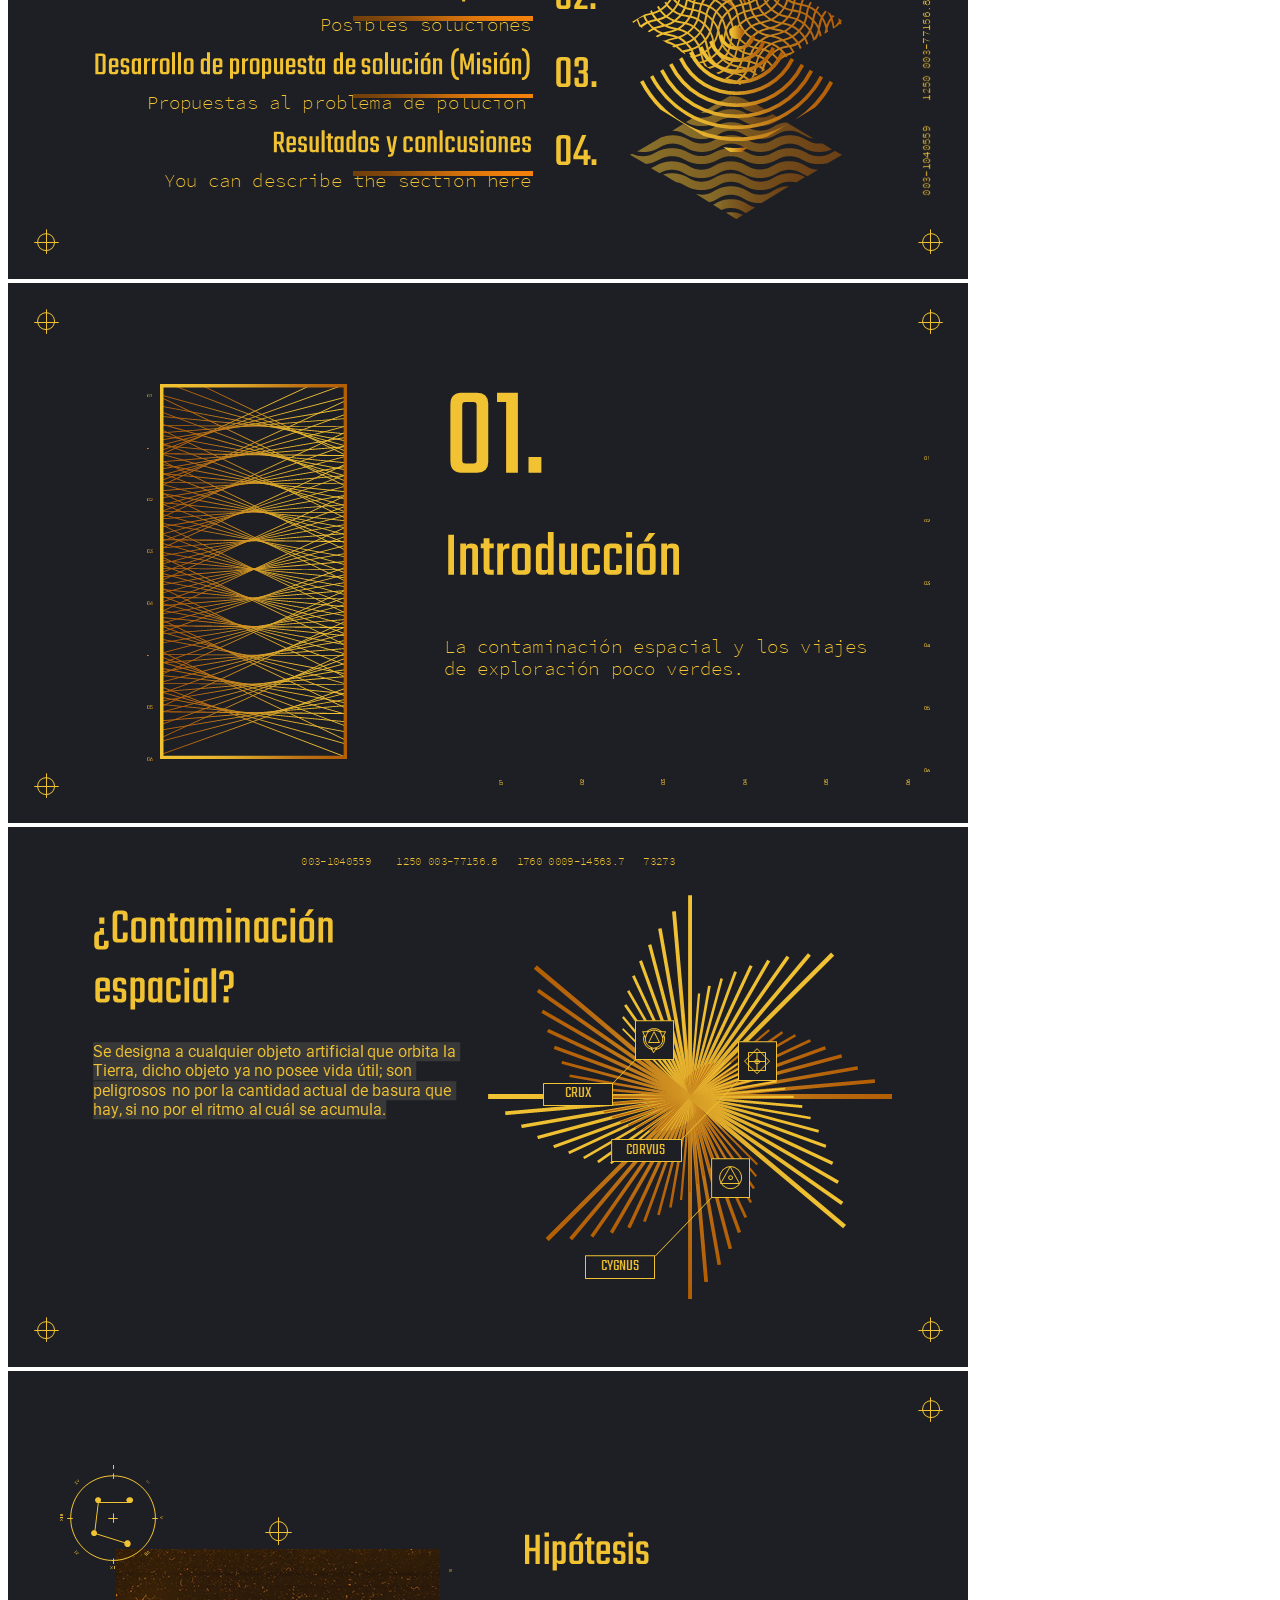
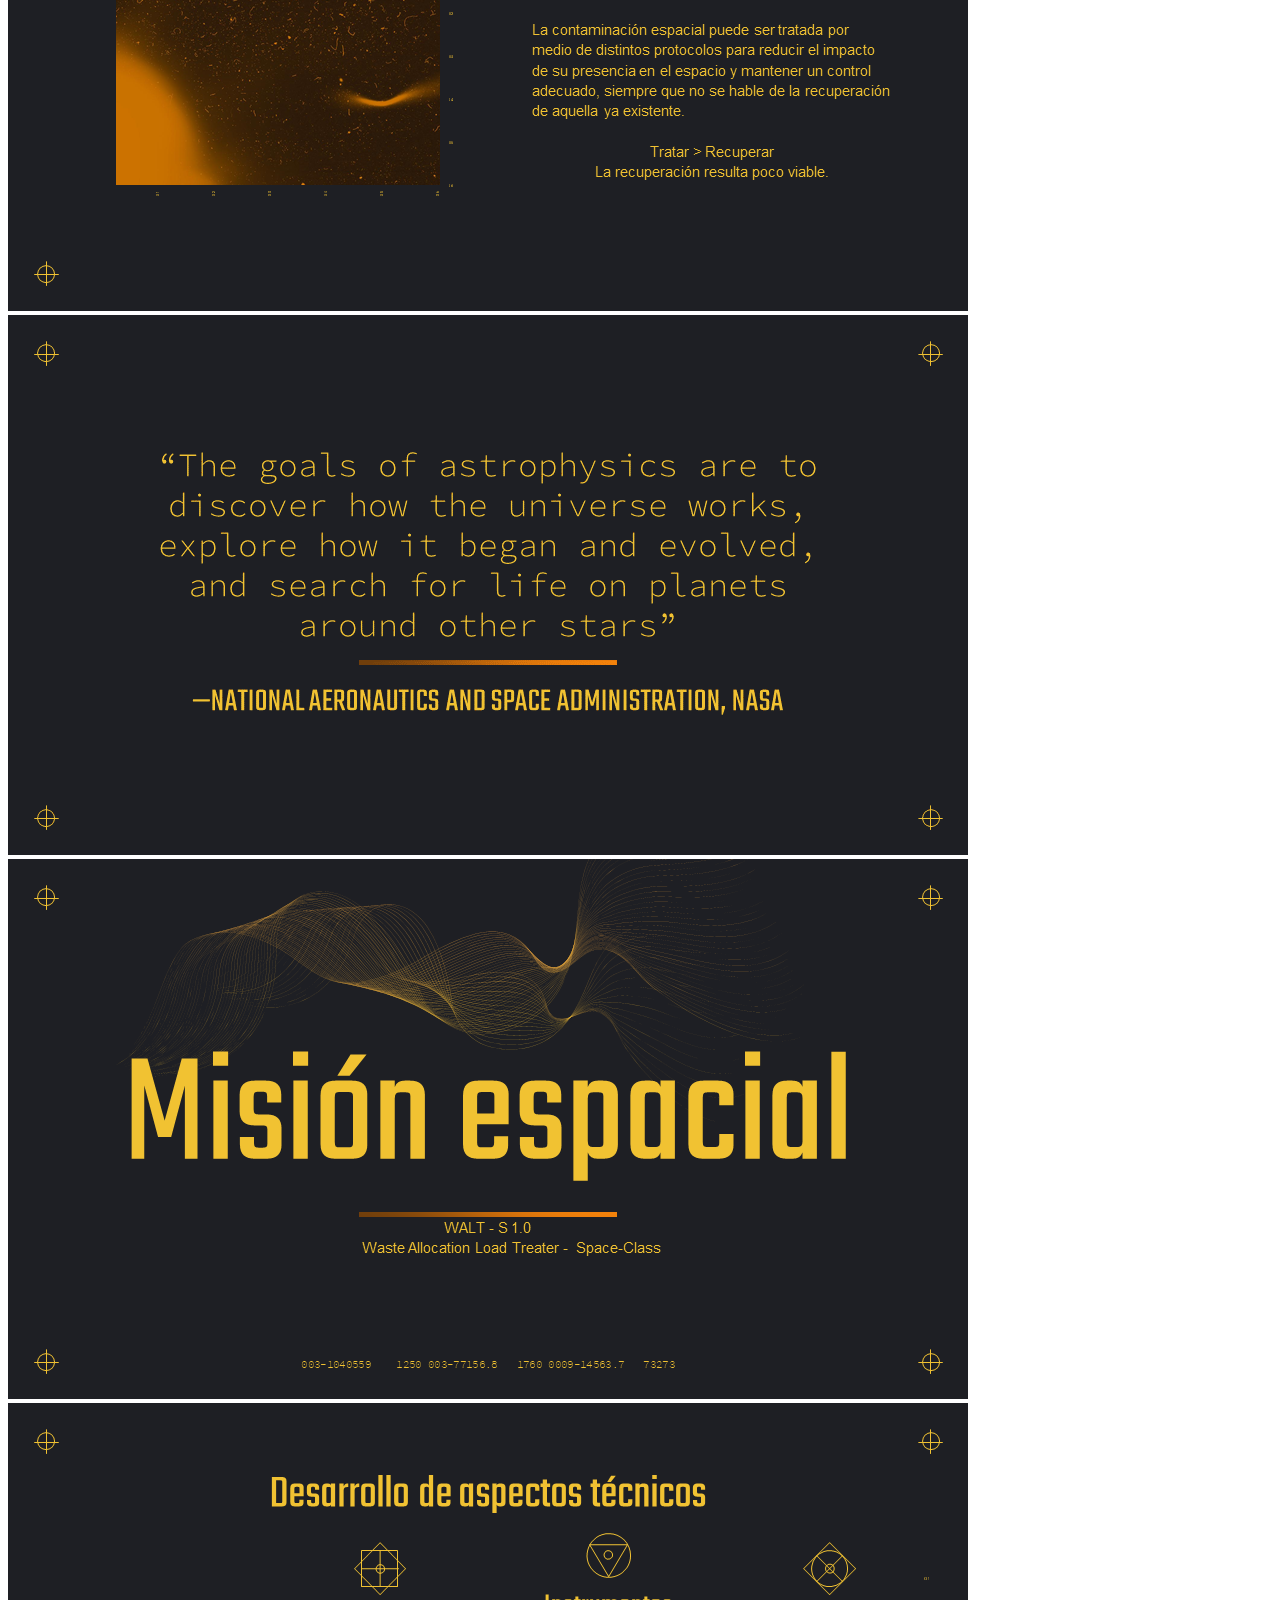
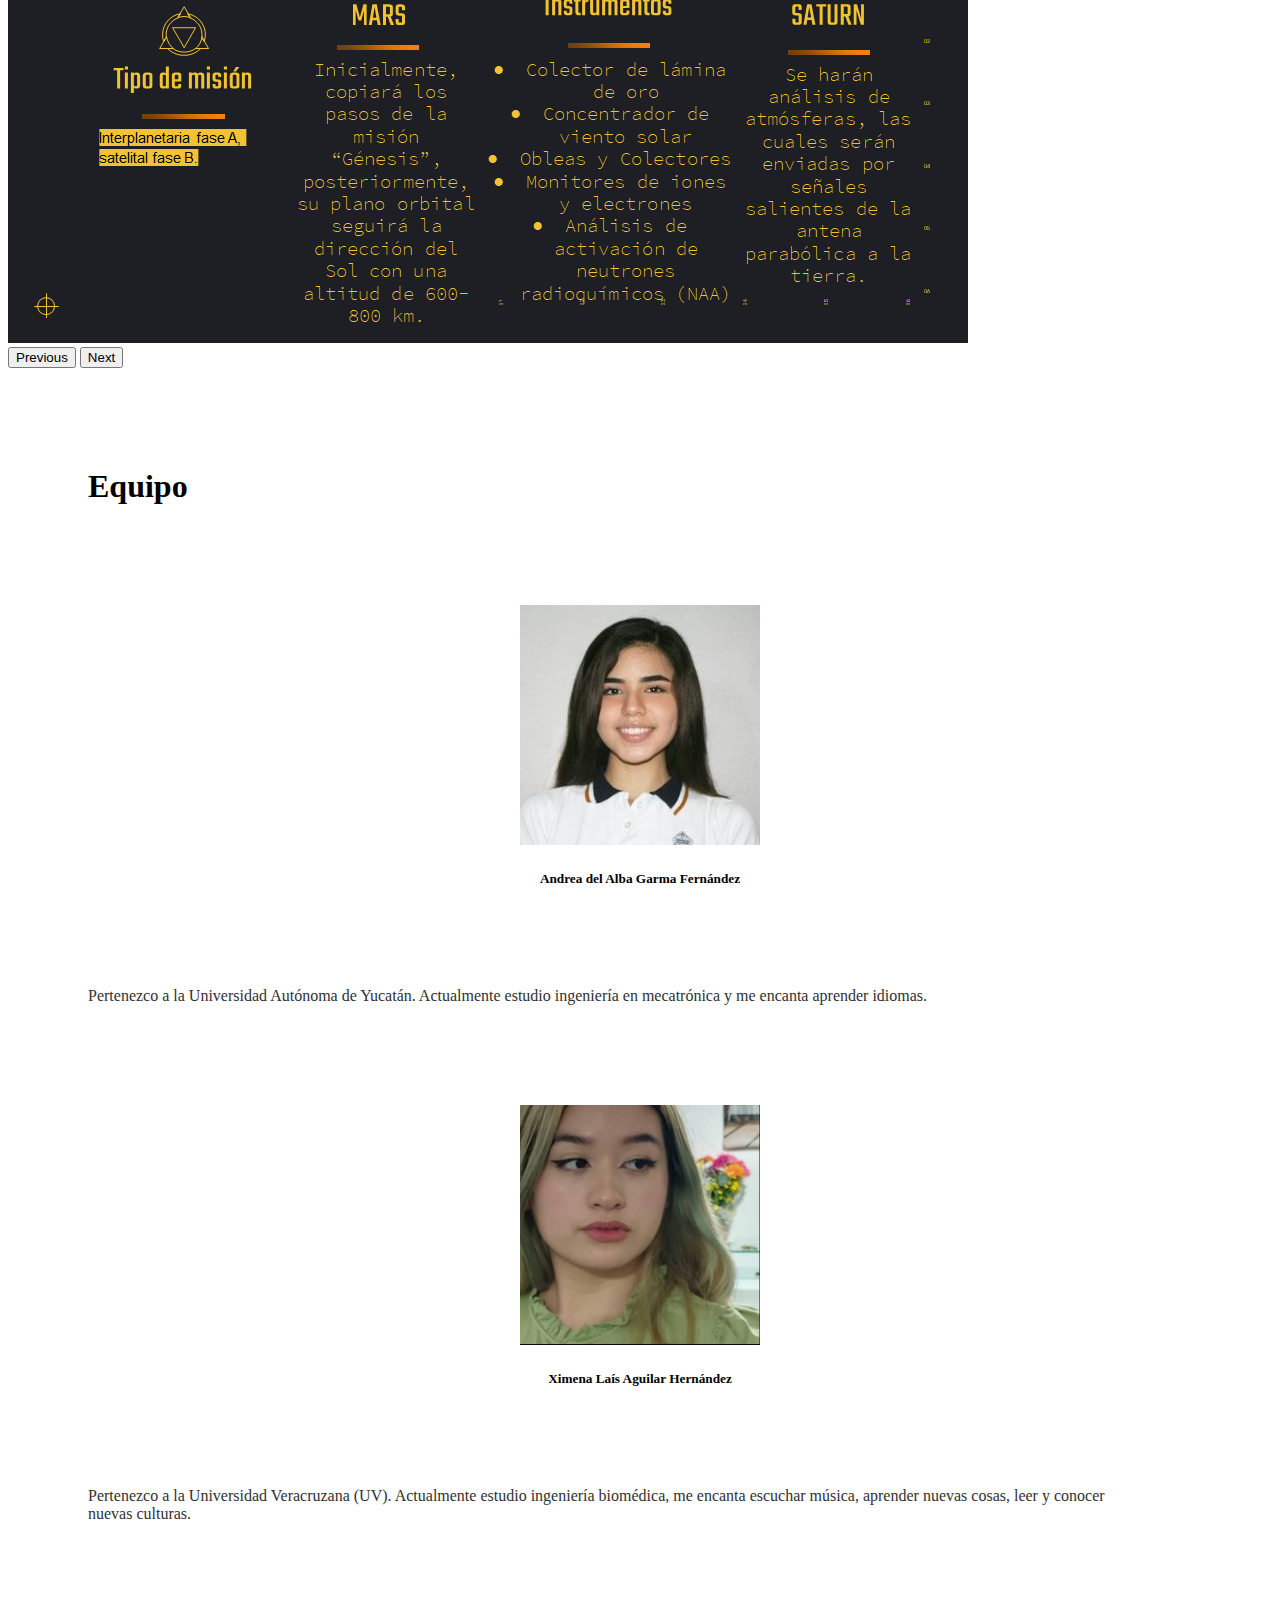
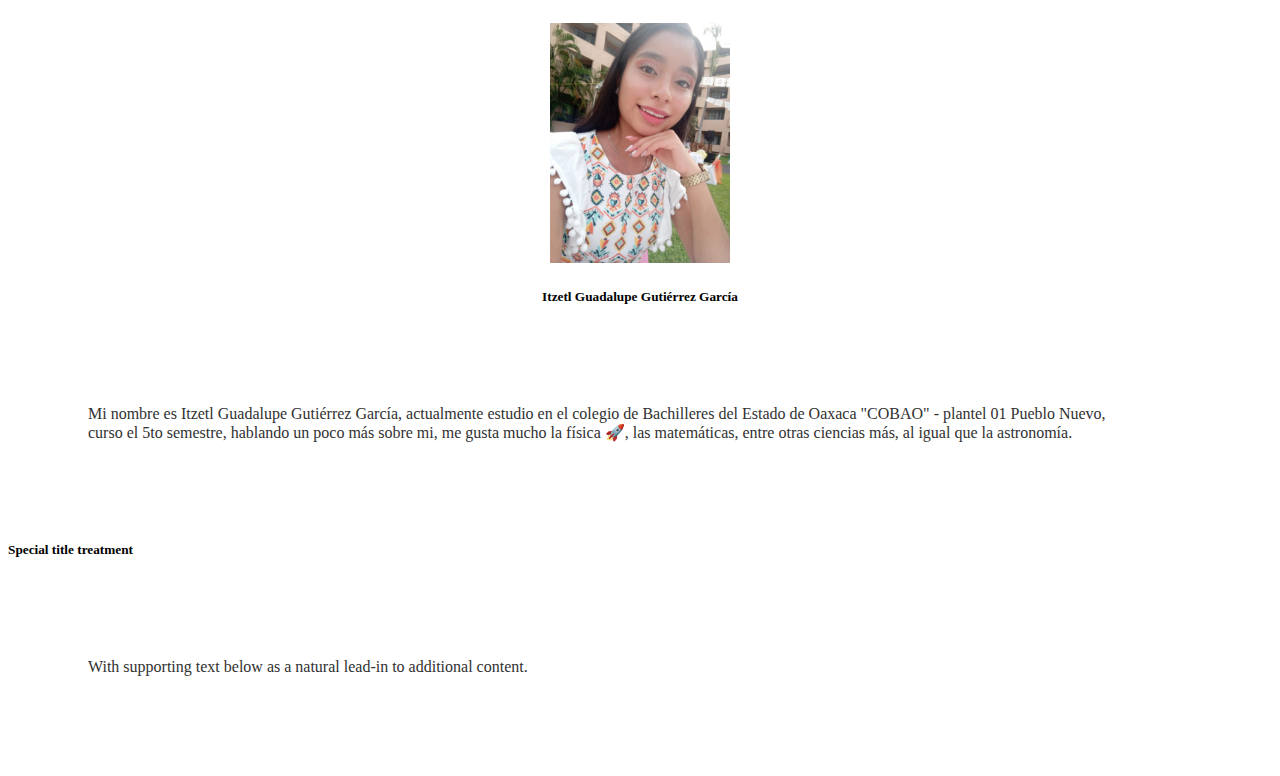
==== commit 42fd4b32: "initialcommit" ====
--- a/index.html
+++ b/index.html
@@ -192,10 +192,15 @@
                 </div>
             </div>
             <div class="col-sm-6">
-                <div class="card-body">
-                    <div align="center"><img src="assets/profile3.jpeg" width="240px" height="240px"></div>
-                    <h5 class="card-title" align="center">Ximena Laís Aguilar Hernández</h5>
-                    <p class="card-text">Mi nombre es Itzetl Guadalupe Gutiérrez García, actualmente estudio en el colegio de Bachilleres del Estado de Oaxaca "COBAO" - plantel 01 Pueblo Nuevo, curso el 5to semestre, hablando un poco más sobre mi, me gusta mucho la física 🚀, las matemáticas, entre otras ciencias más, al igual que la astronomía.</p>
+                <div class="card">
+                    <div class="card-body">
+                        <div align="center"><img src="assets/profile3.jpeg" width="240px" height="240px"></div>
+                        <h5 class="card-title" align="center">Itzetl Guadalupe Gutiérrez García</h5>
+                        <p class="card-text">Mi nombre es Itzetl Guadalupe Gutiérrez García, actualmente estudio en el
+                            colegio de Bachilleres del Estado de Oaxaca "COBAO" - plantel 01 Pueblo Nuevo, curso el 5to
+                            semestre, hablando un poco más sobre mi, me gusta mucho la física 🚀, las matemáticas, entre
+                            otras ciencias más, al igual que la astronomía.</p>
+                    </div>
                 </div>
             </div>
             <div class="col-sm-6">
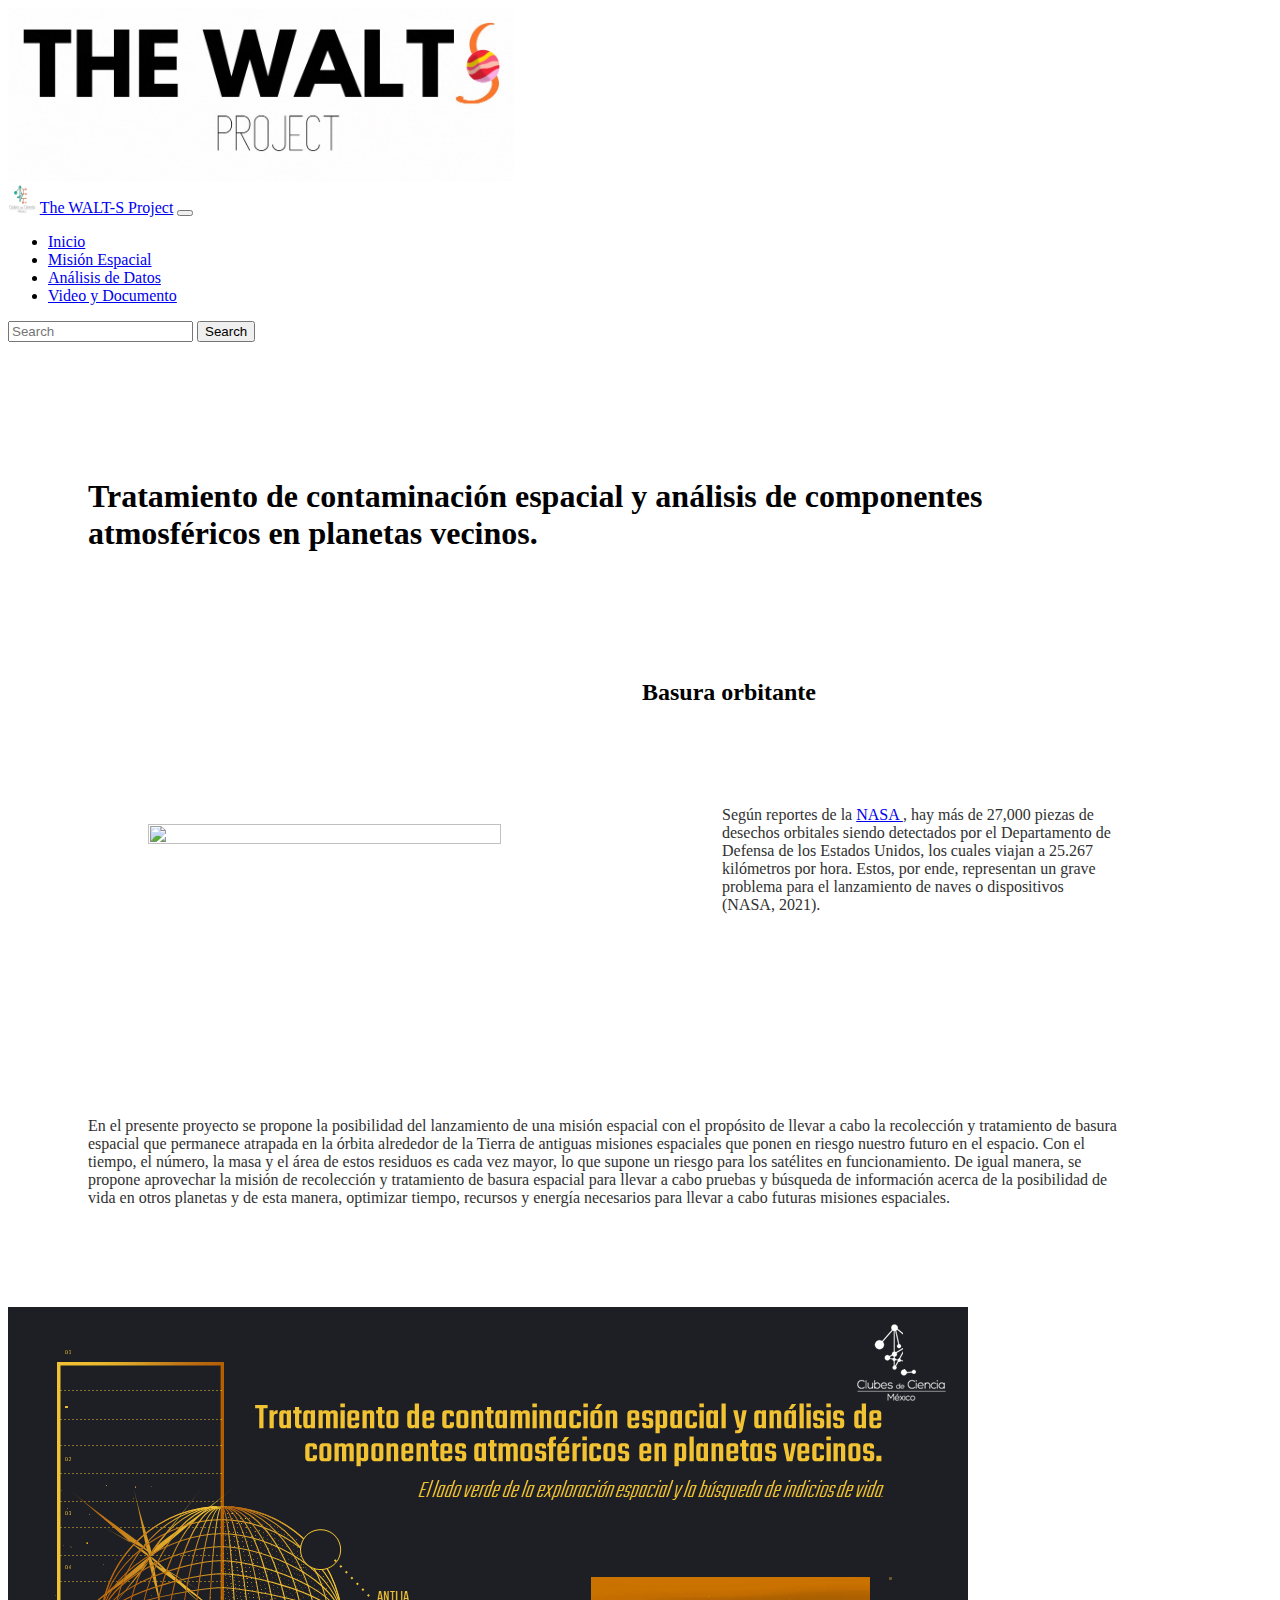
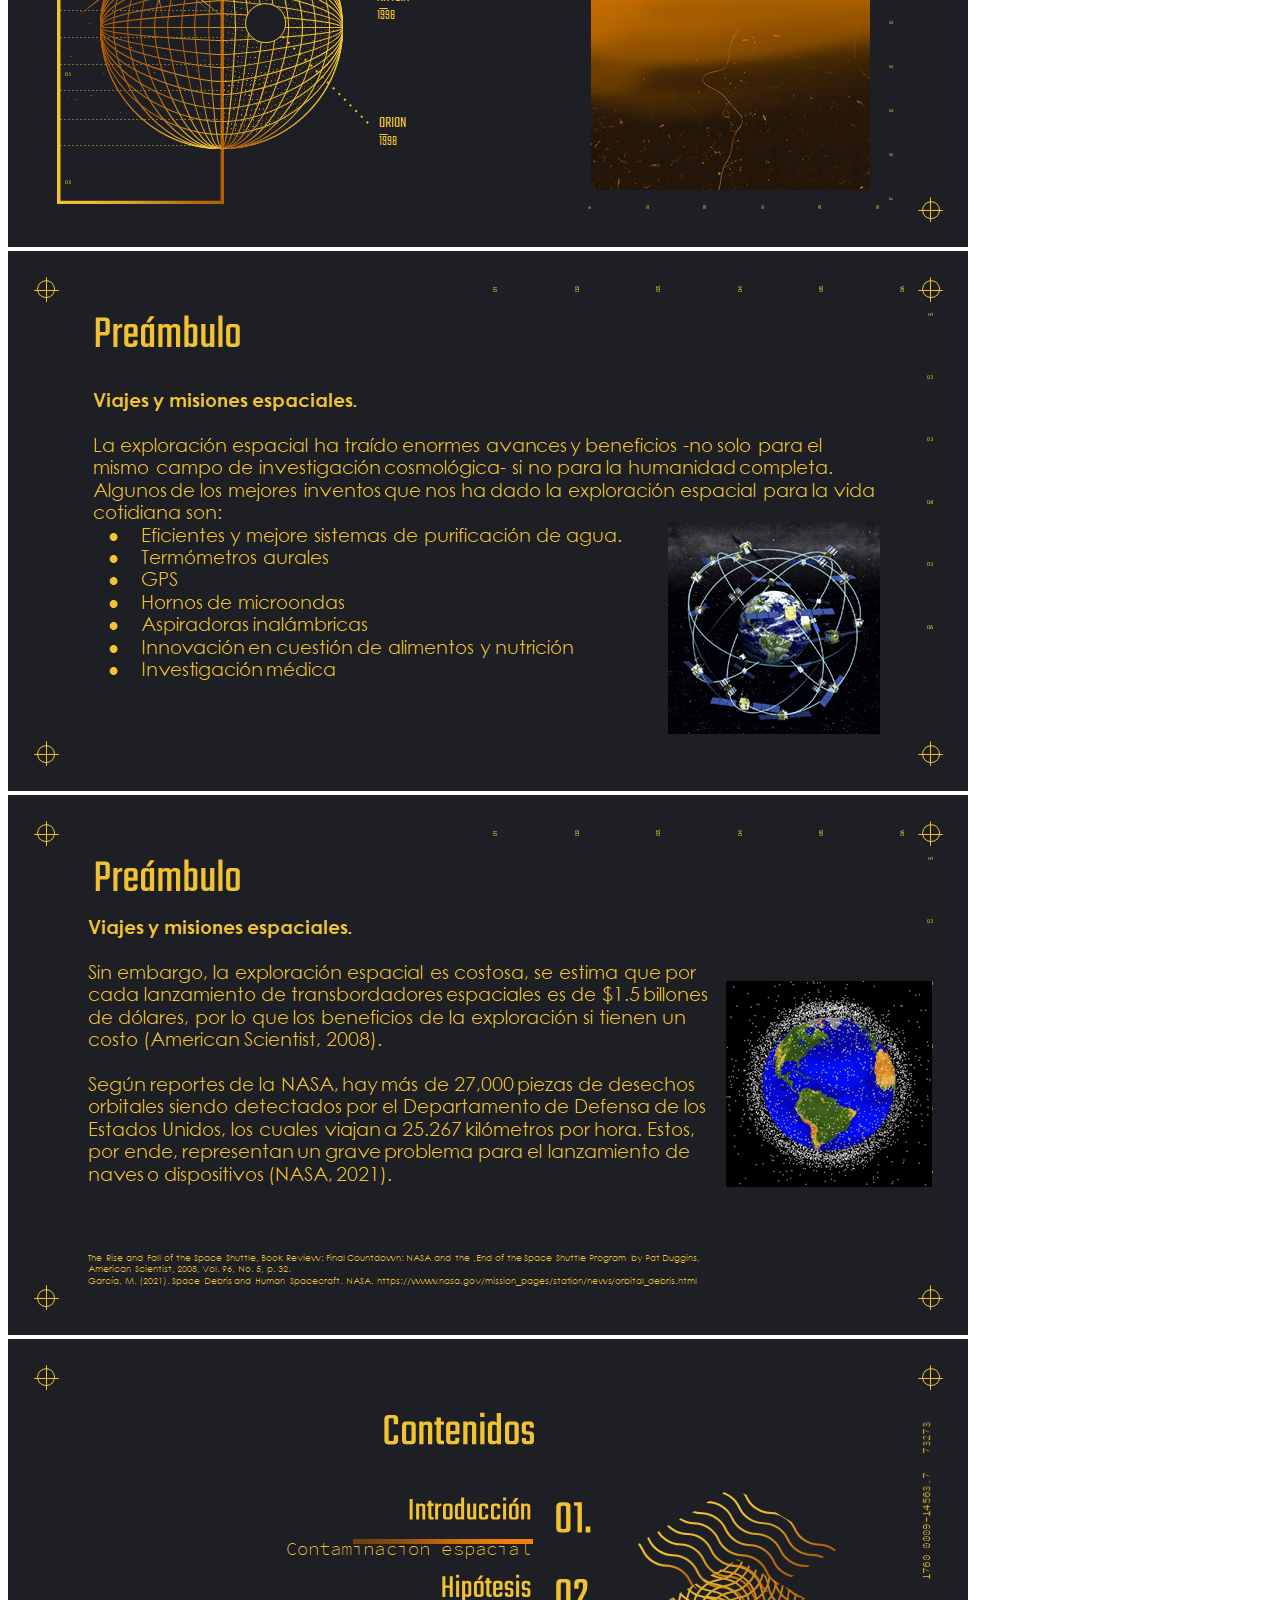
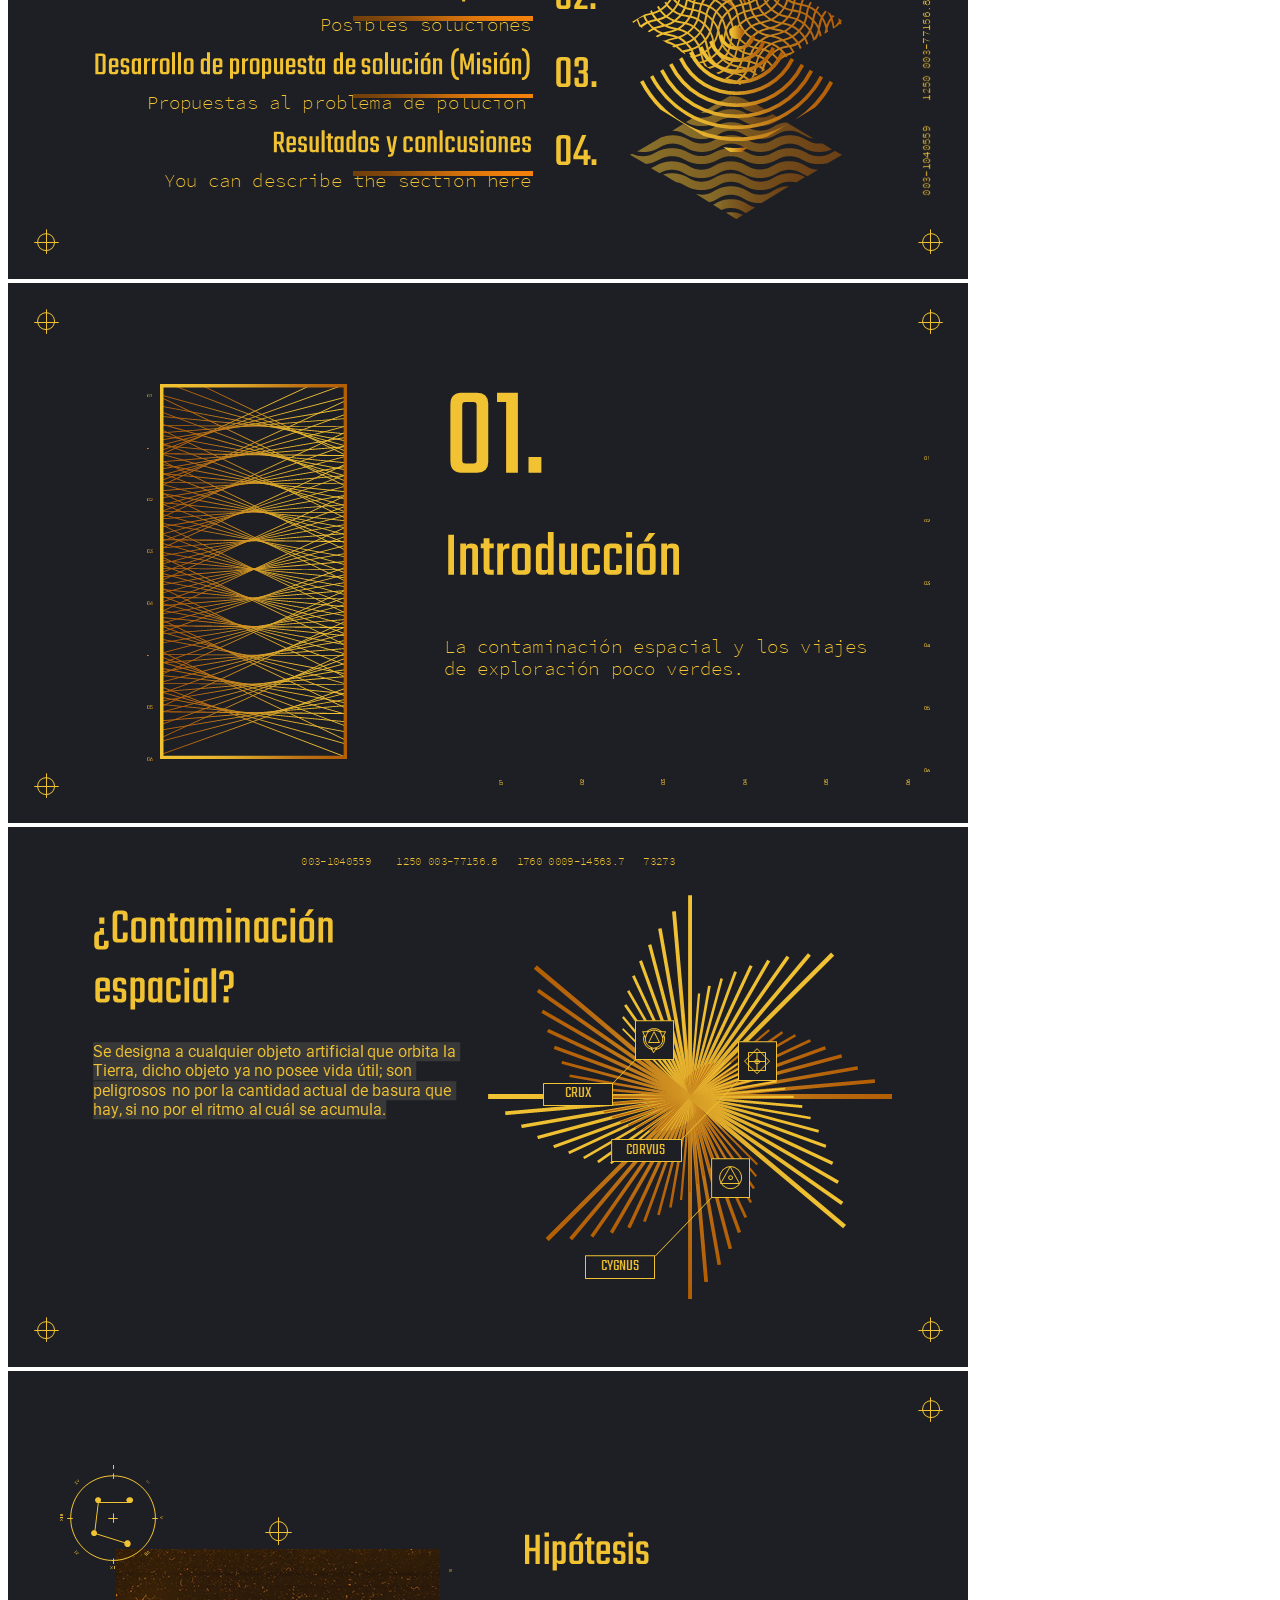
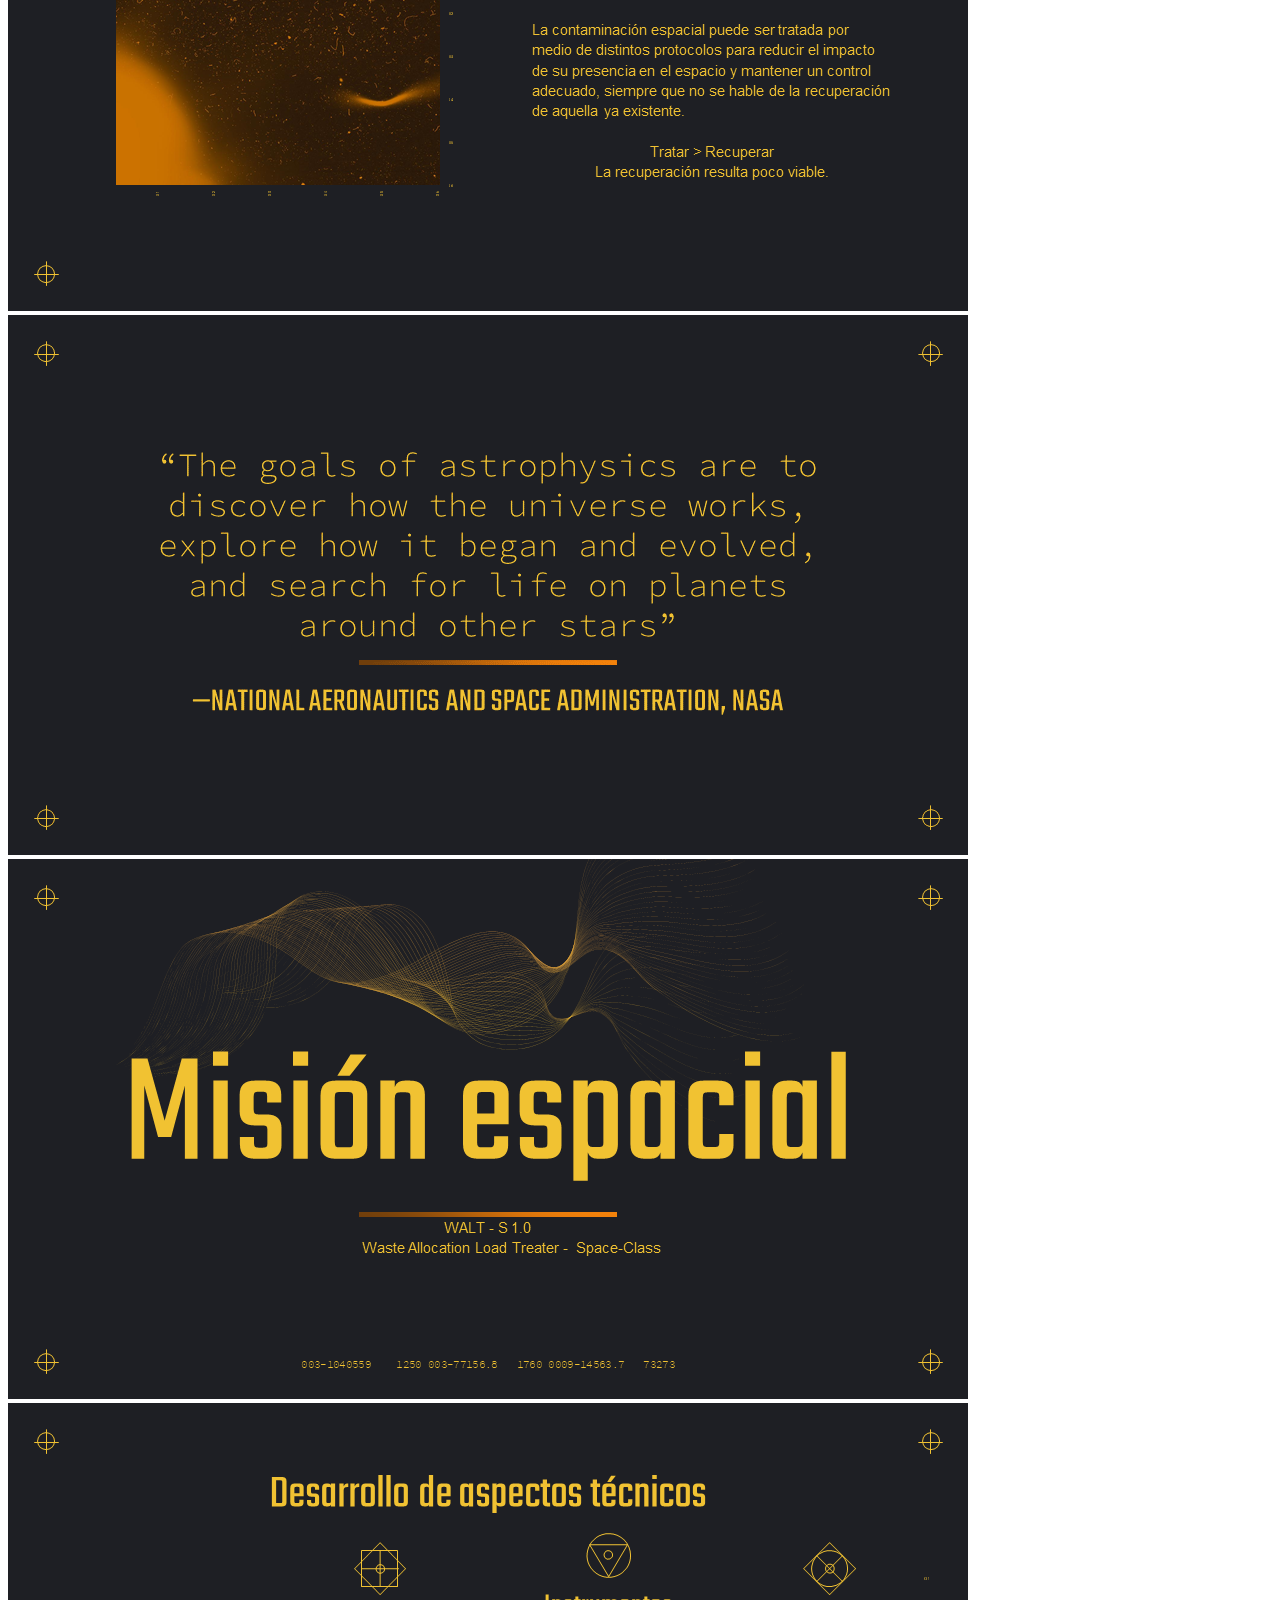
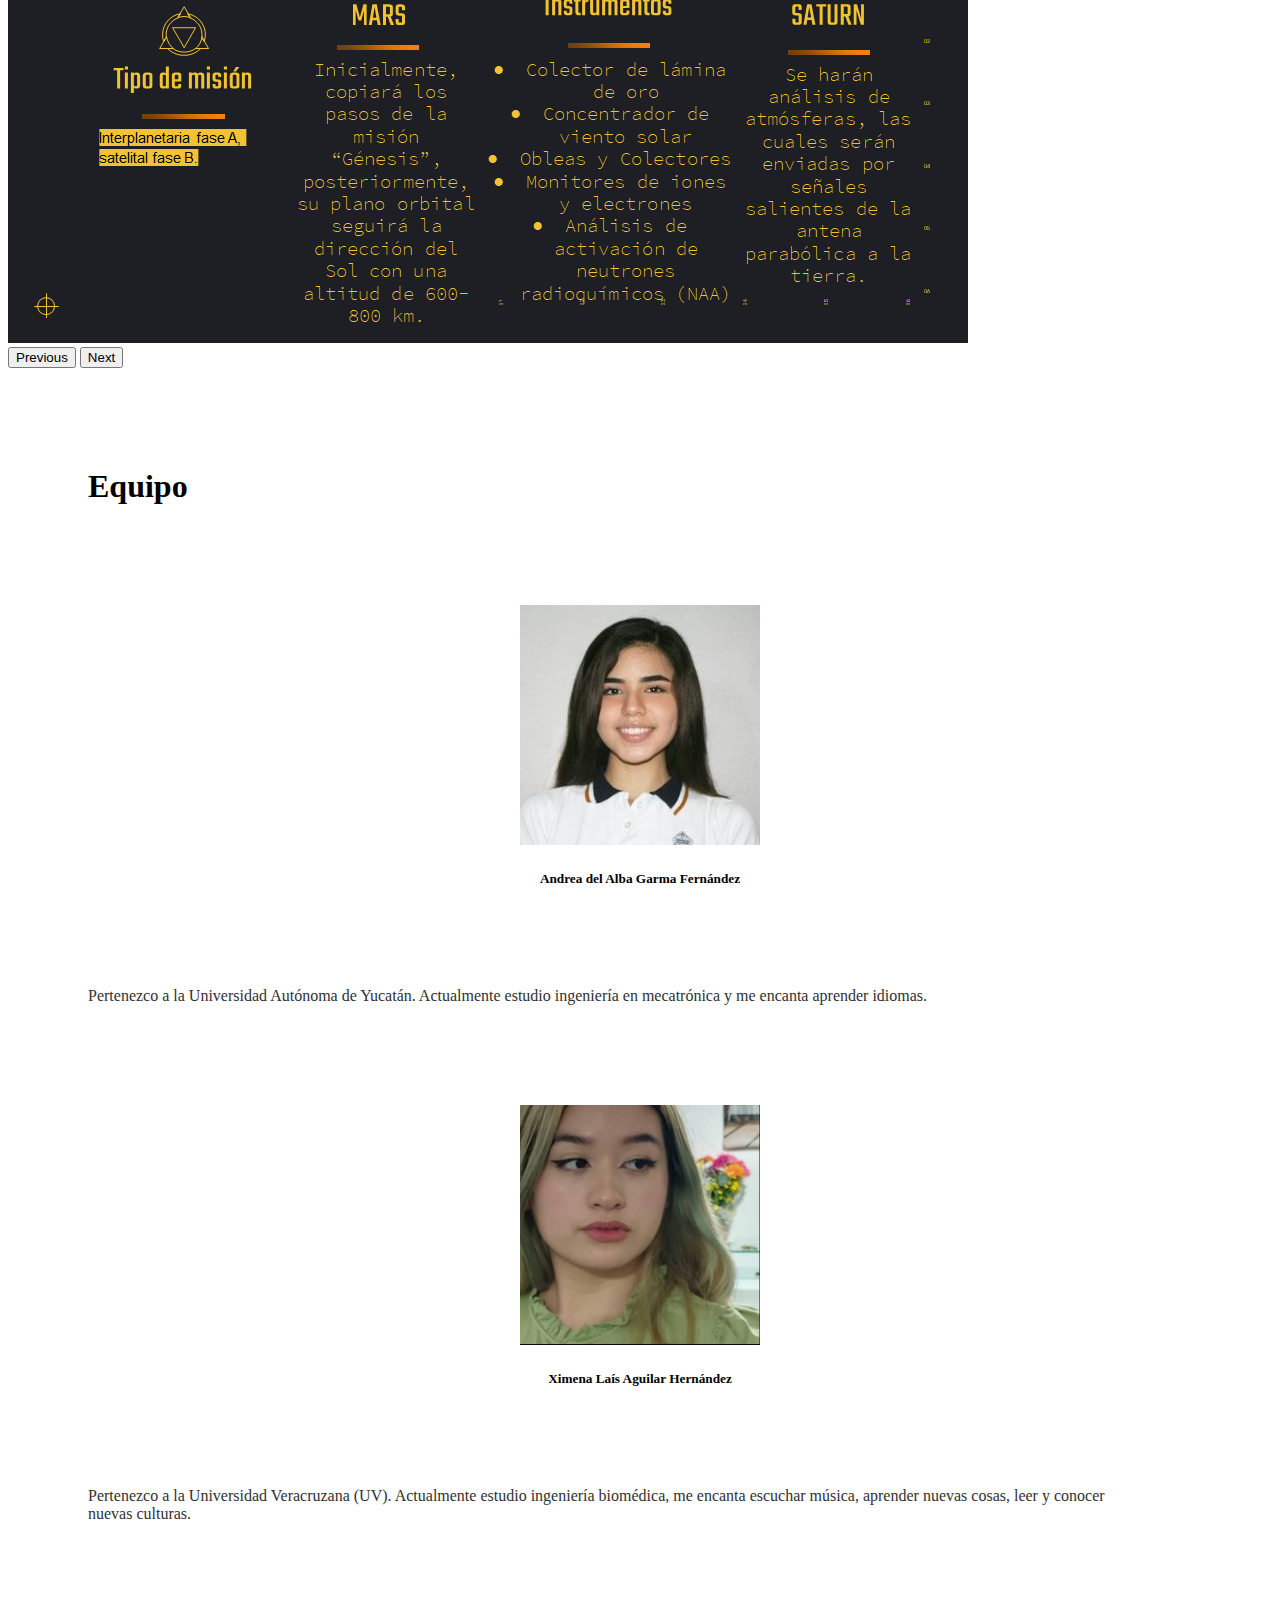
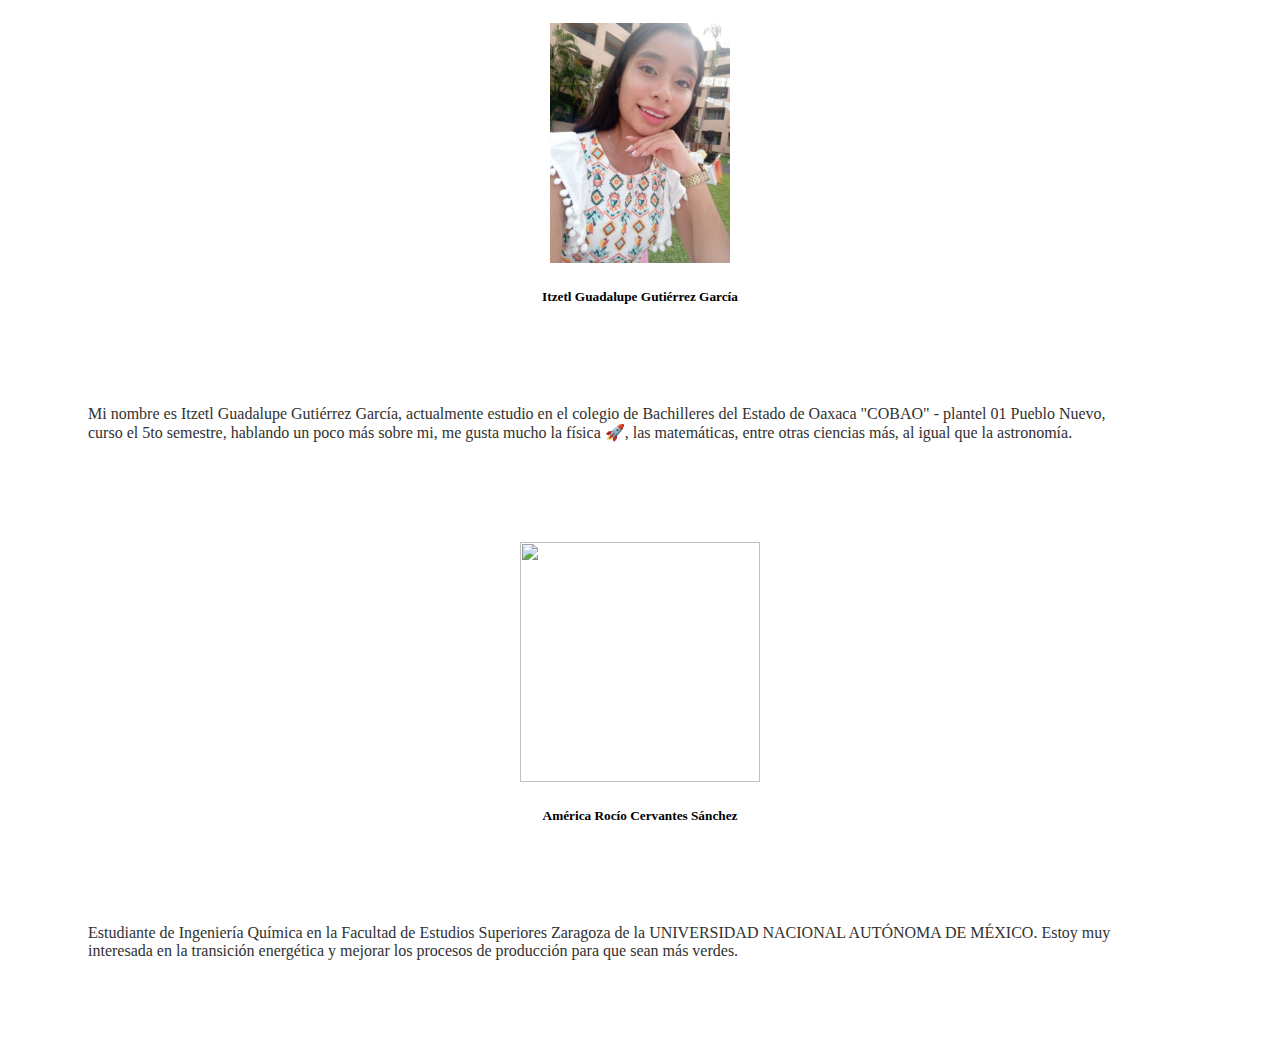
==== commit 190e6089: "initialcommit" ====
--- a/index.html
+++ b/index.html
@@ -206,8 +206,9 @@
             <div class="col-sm-6">
                 <div class="card">
                     <div class="card-body">
-                        <h5 class="card-title">Special title treatment</h5>
-                        <p class="card-text">With supporting text below as a natural lead-in to additional content.</p>
+                        <div align="center"><img src="assets/profile4.jpeg" width="240px" height="240px"></div>
+                        <h5 class="card-title" align="center">América Rocío Cervantes Sánchez</h5>
+                        <p class="card-text">Estudiante de Ingeniería Química en la Facultad de Estudios Superiores Zaragoza de la UNIVERSIDAD NACIONAL AUTÓNOMA DE MÉXICO. Estoy muy interesada en la transición energética y mejorar los procesos de producción para que sean más verdes.</p>
                     </div>
                 </div>
             </div>
